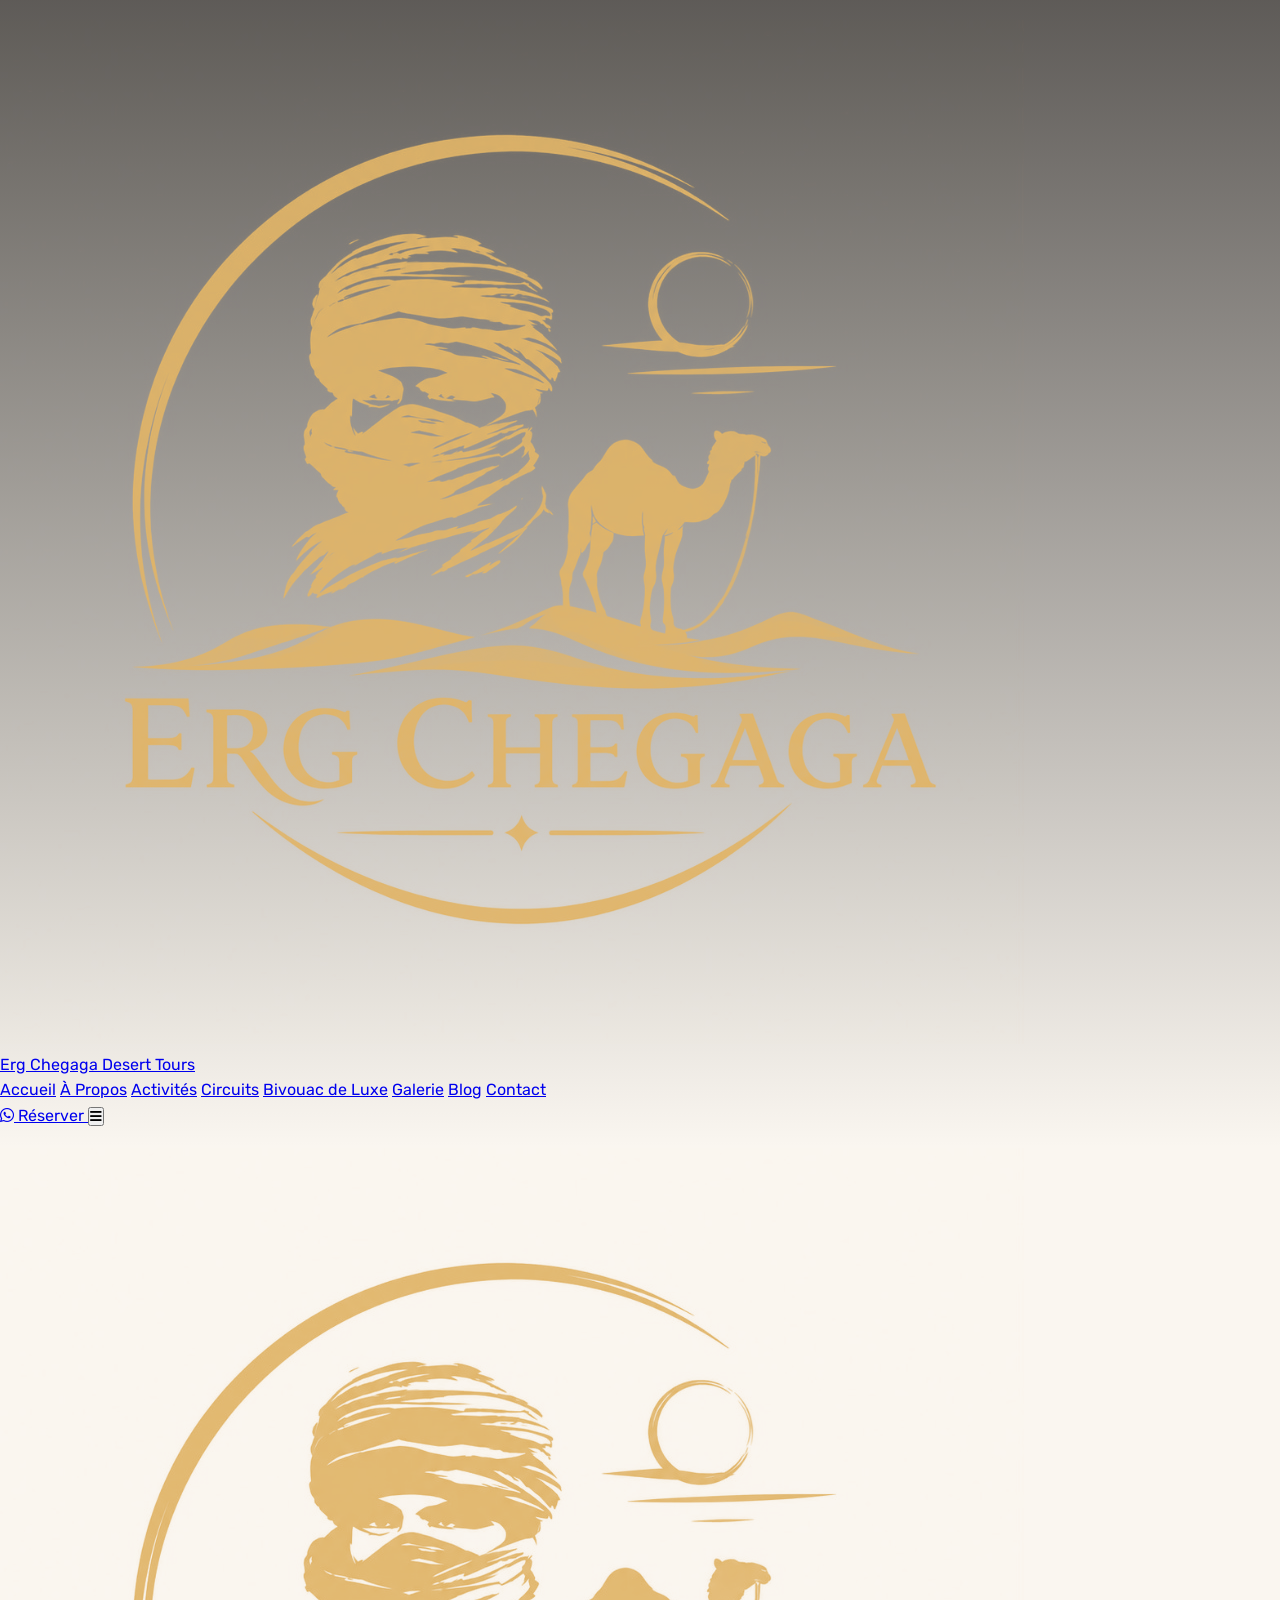
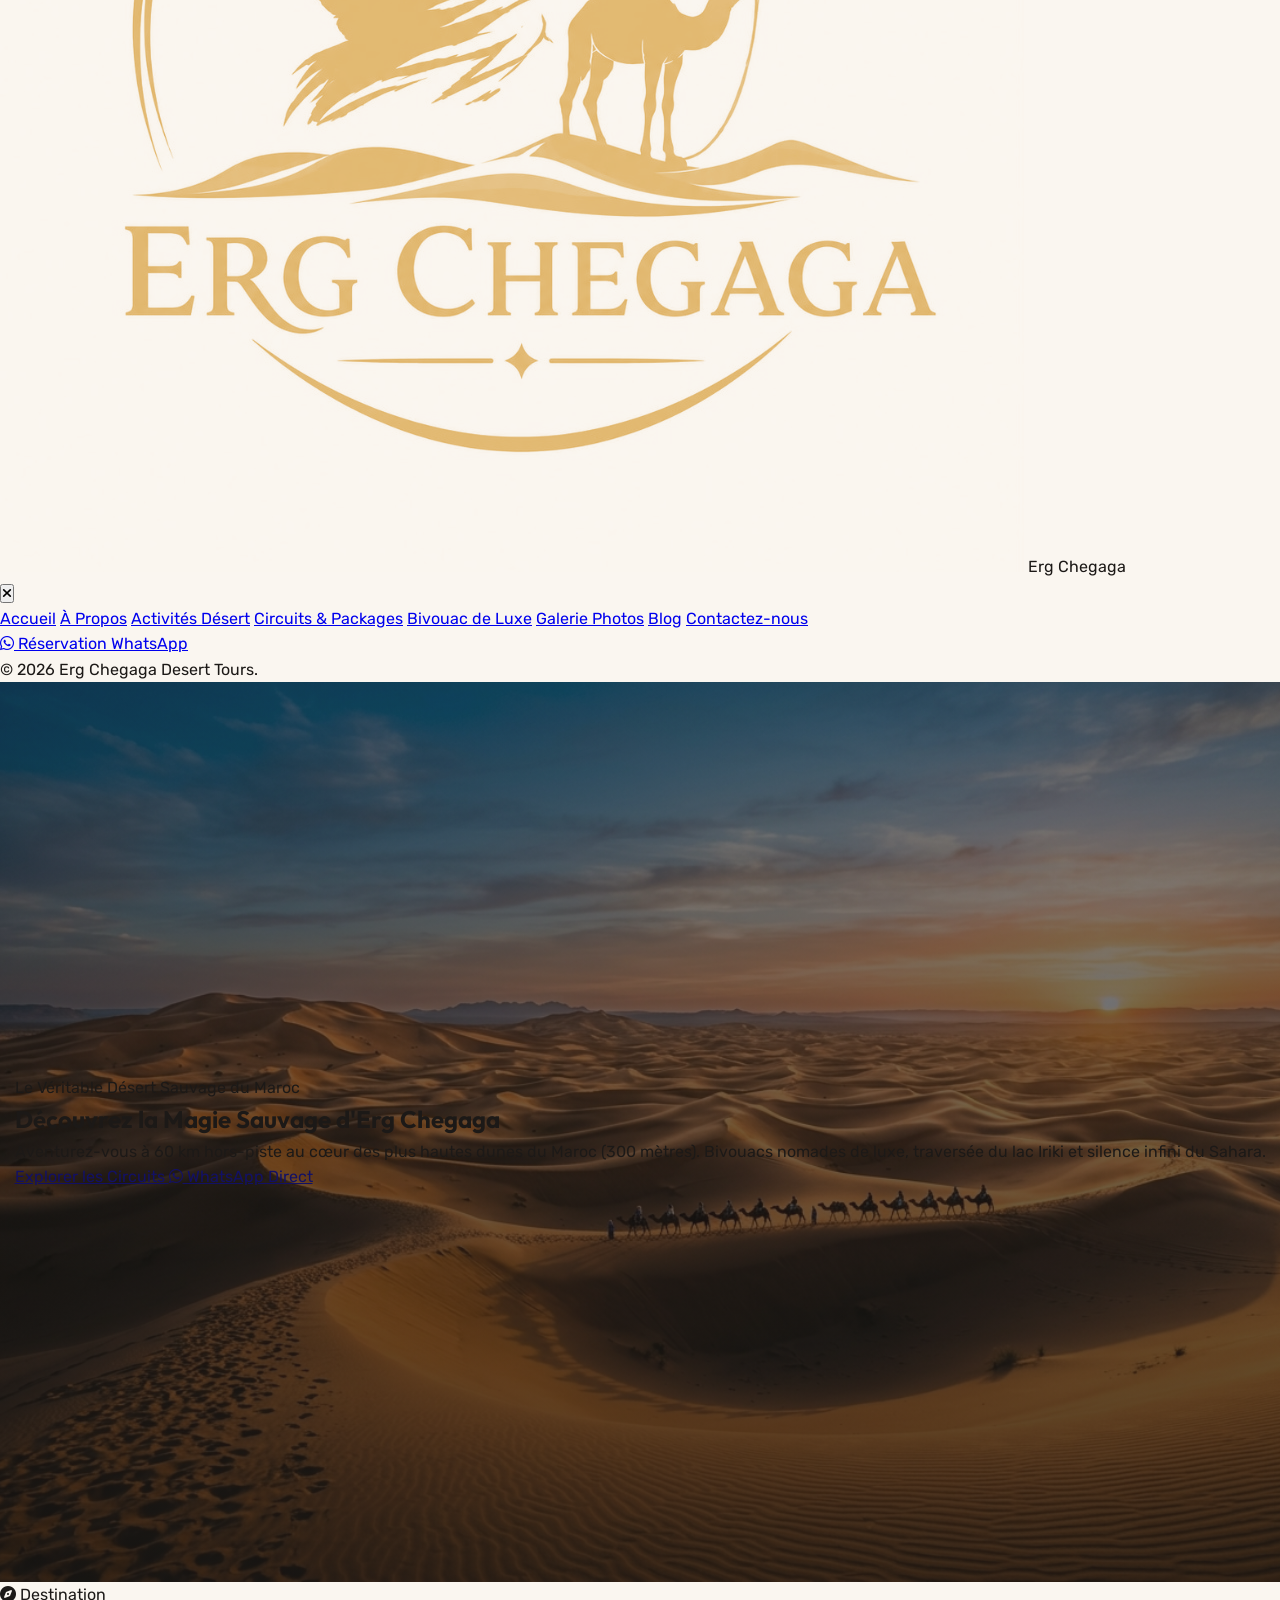
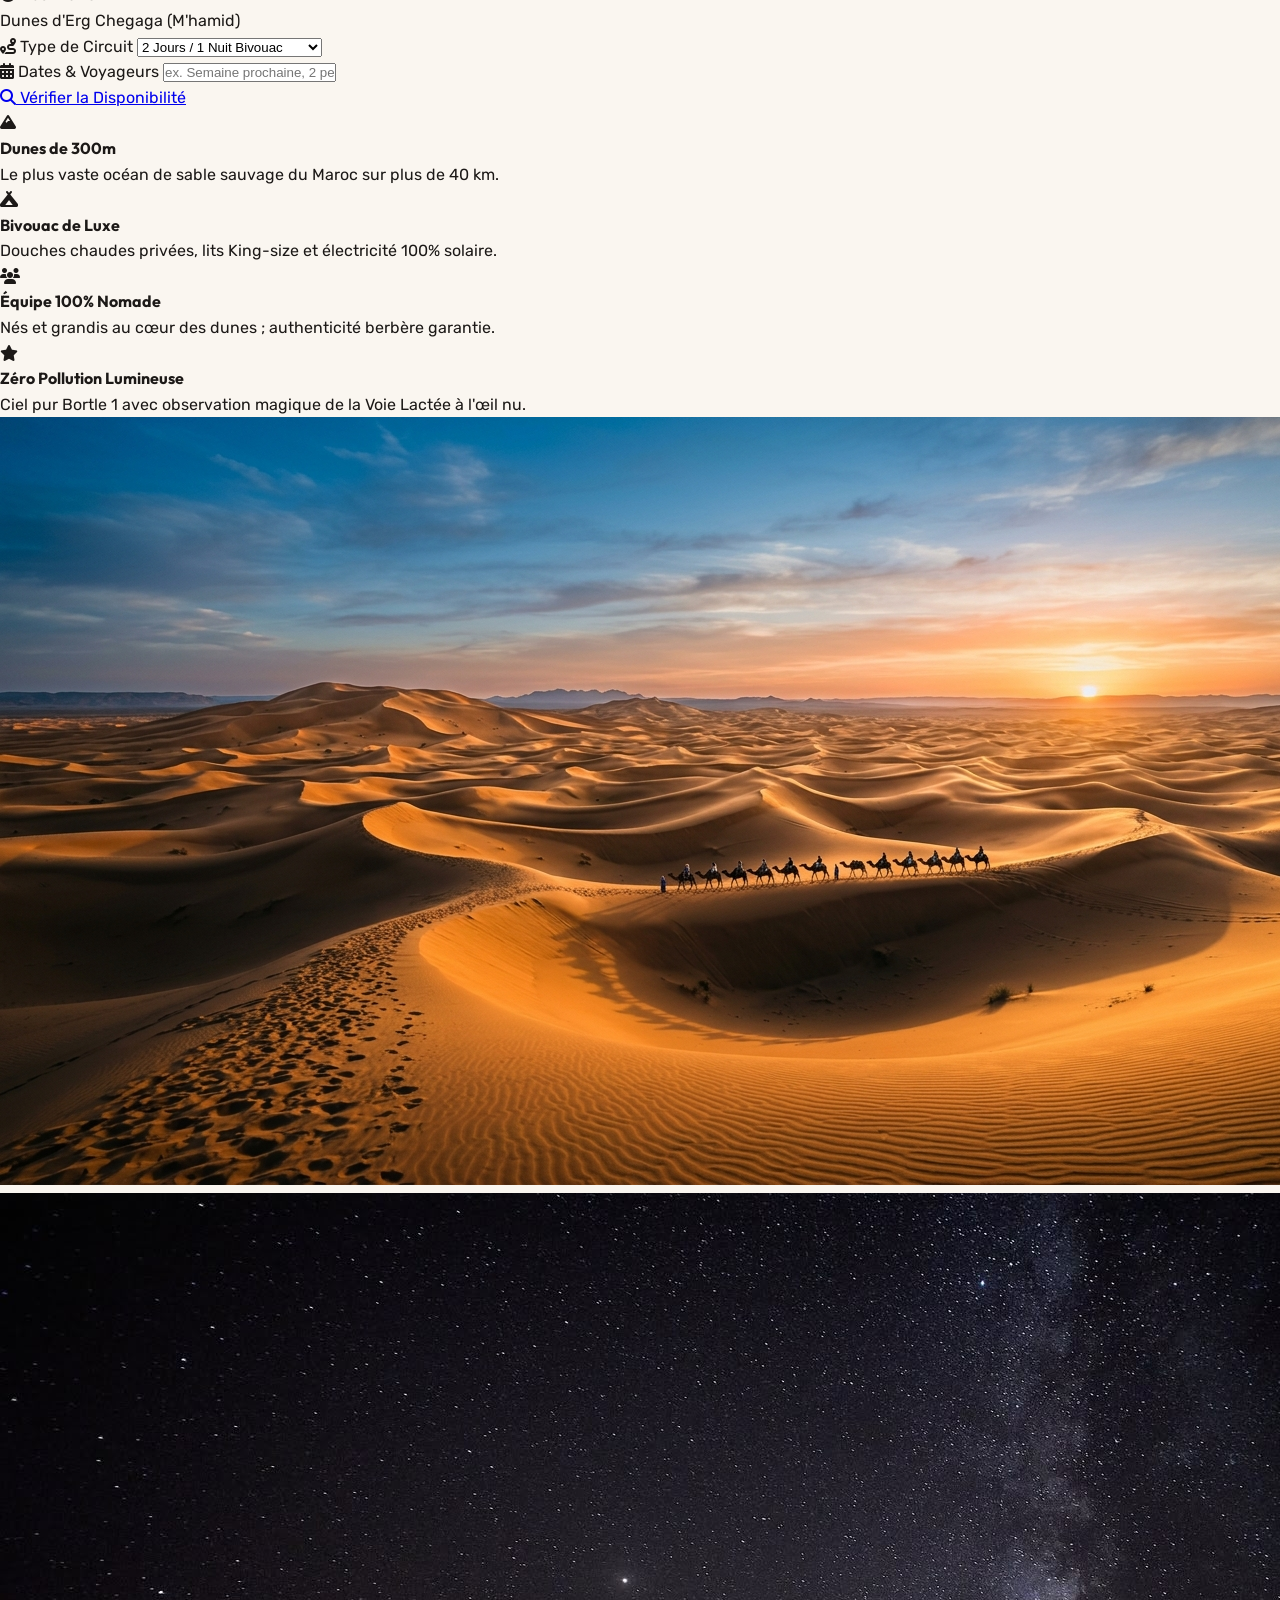
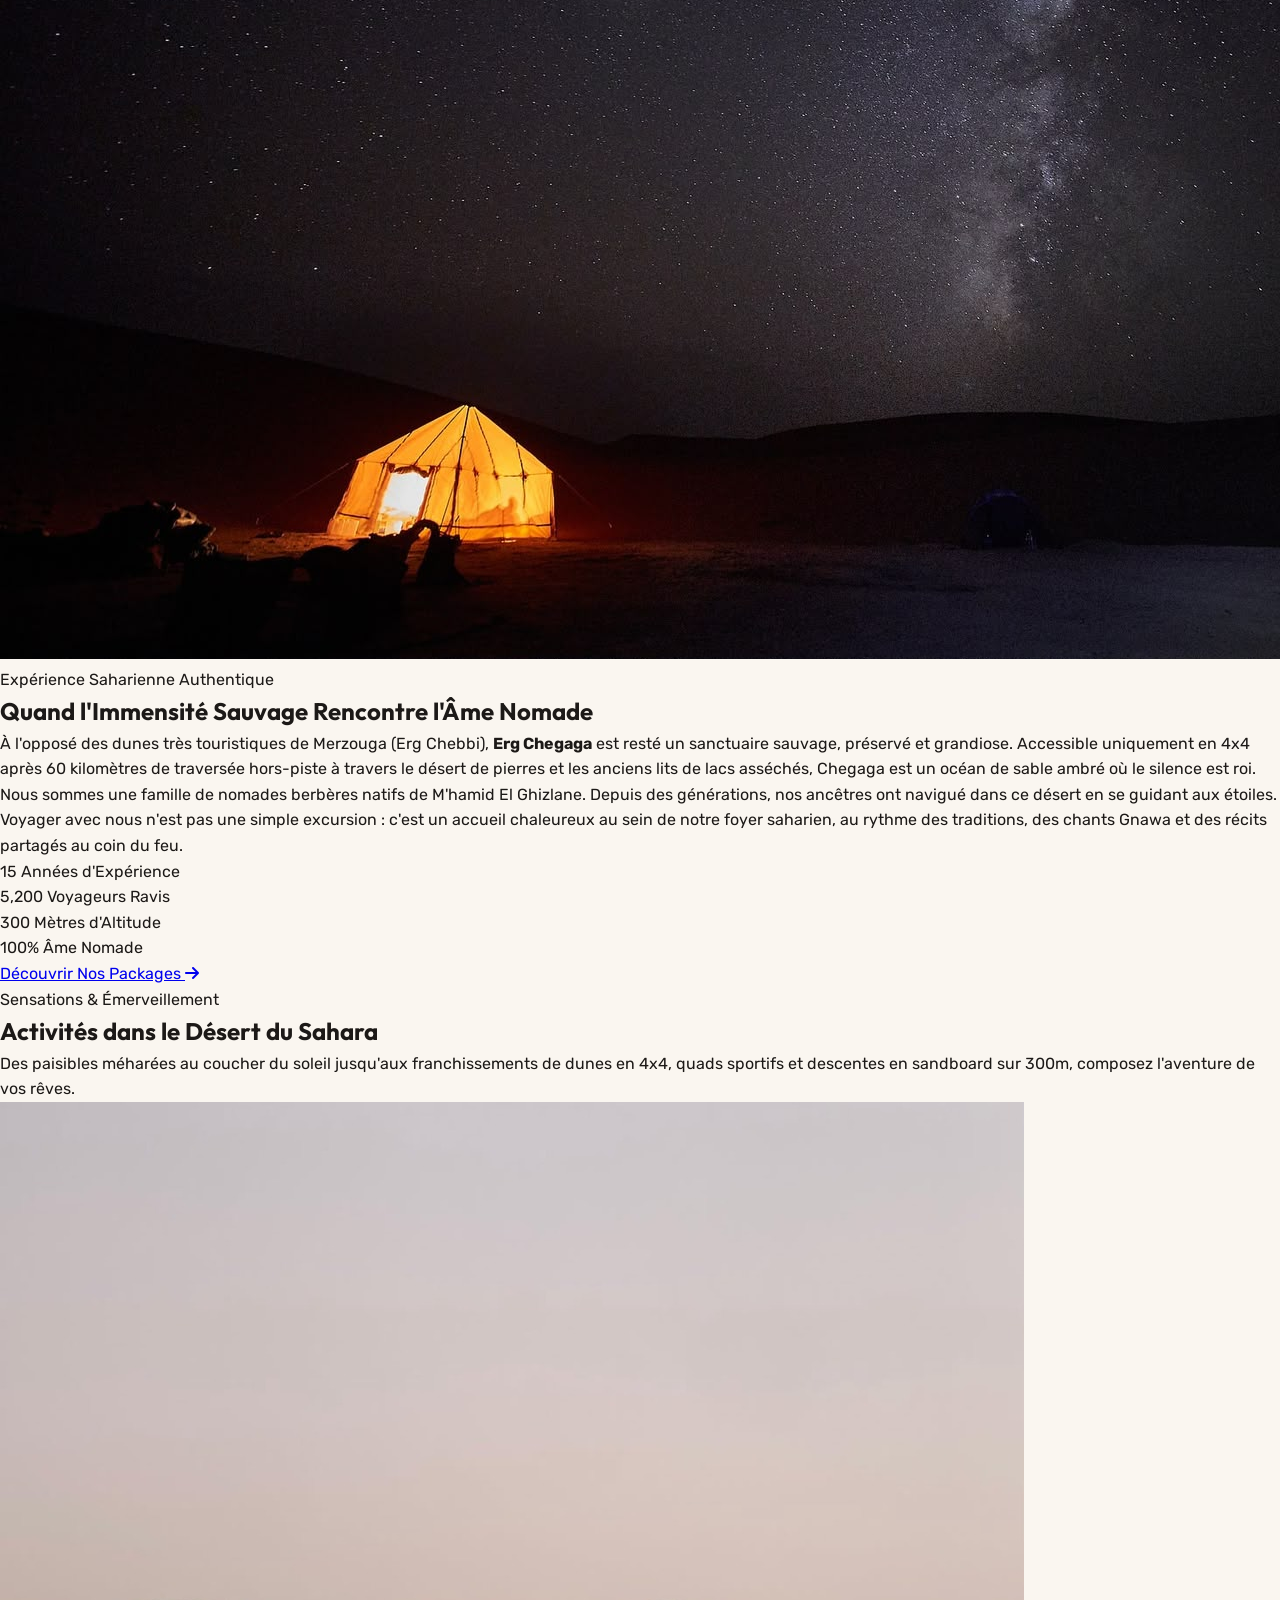
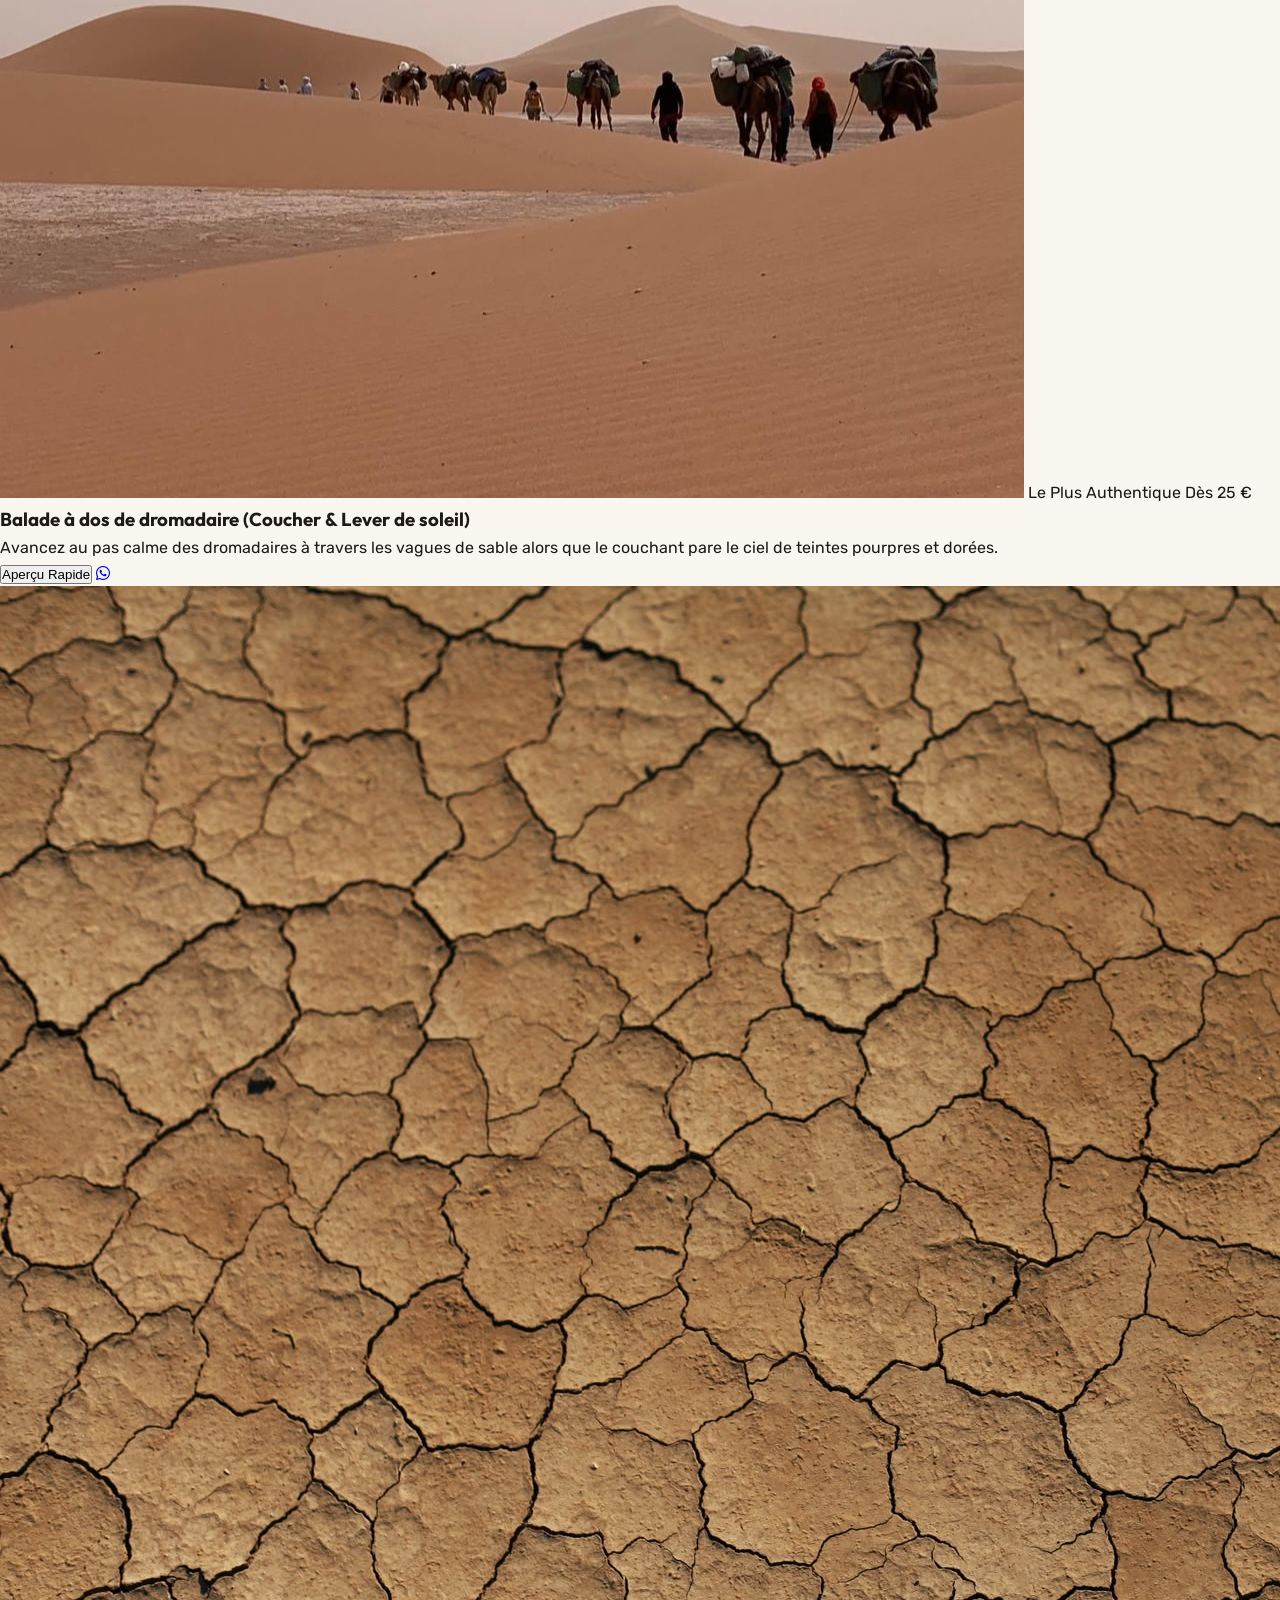
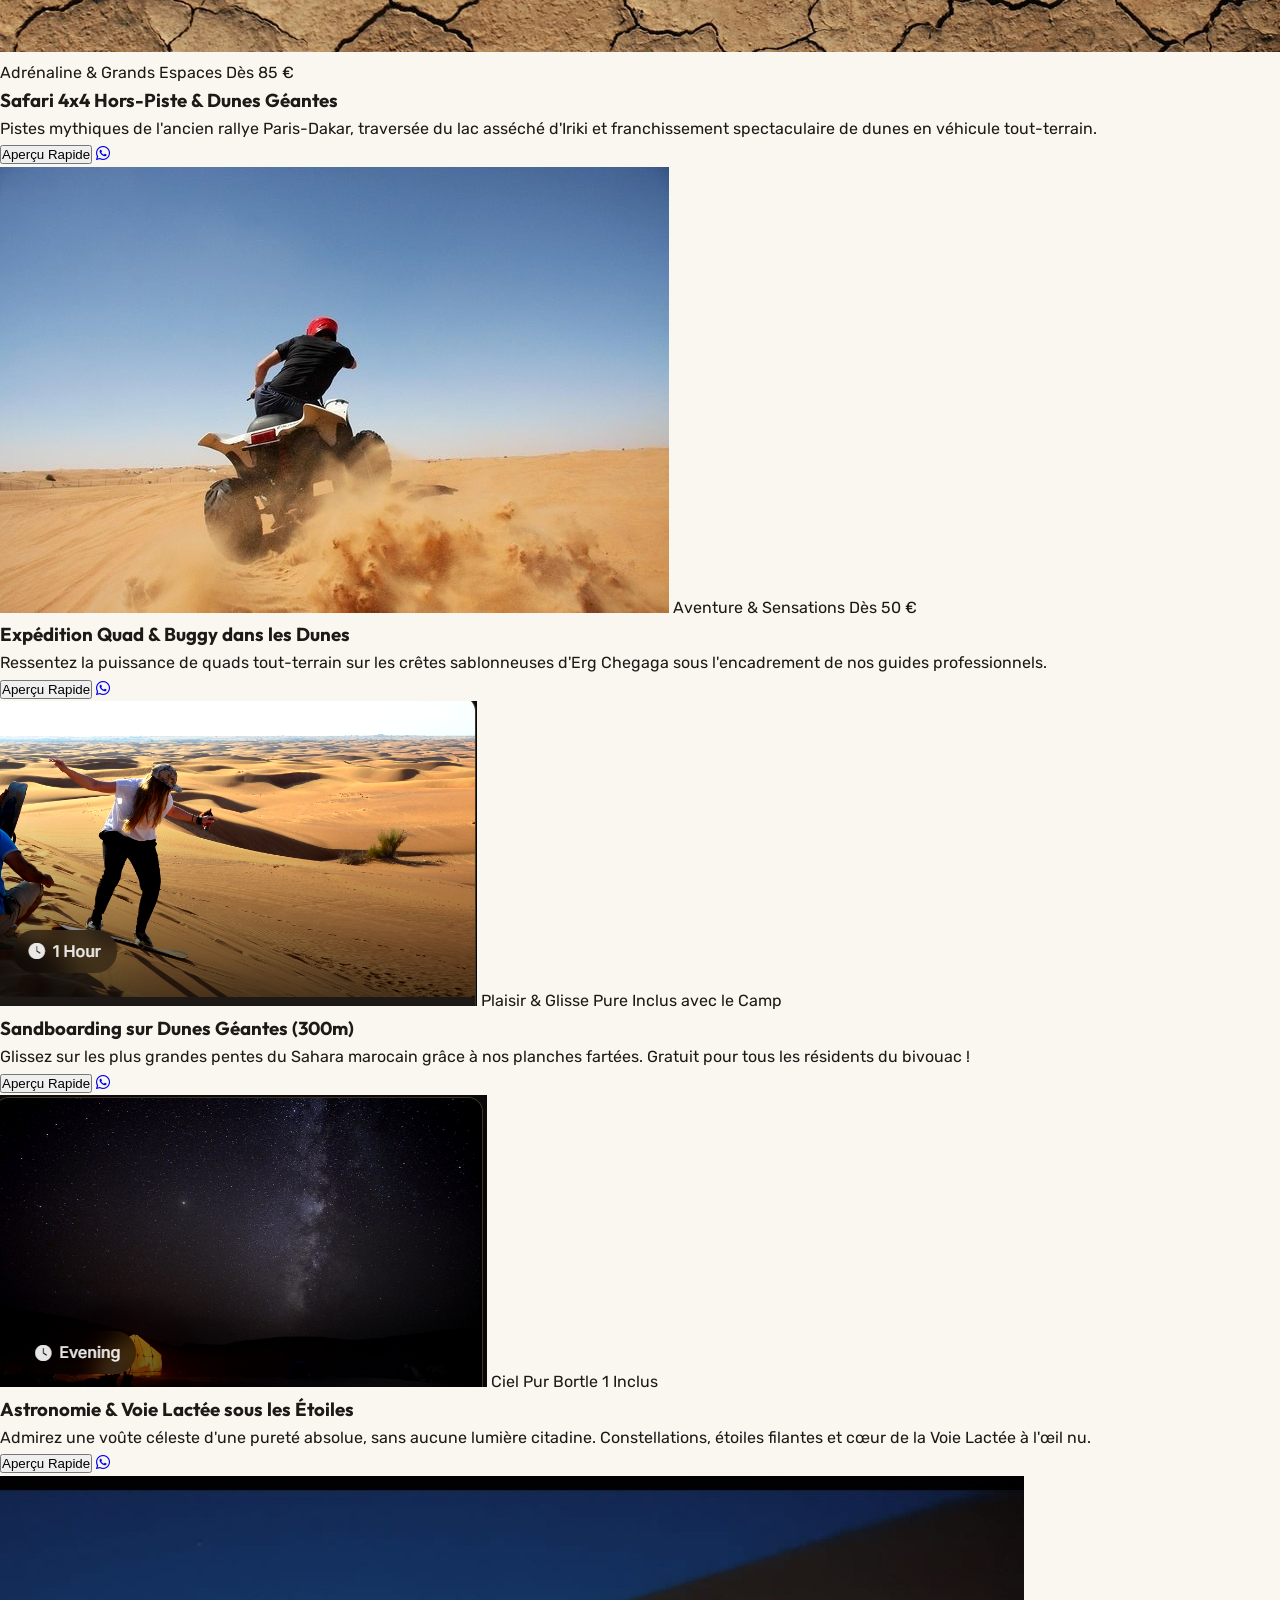
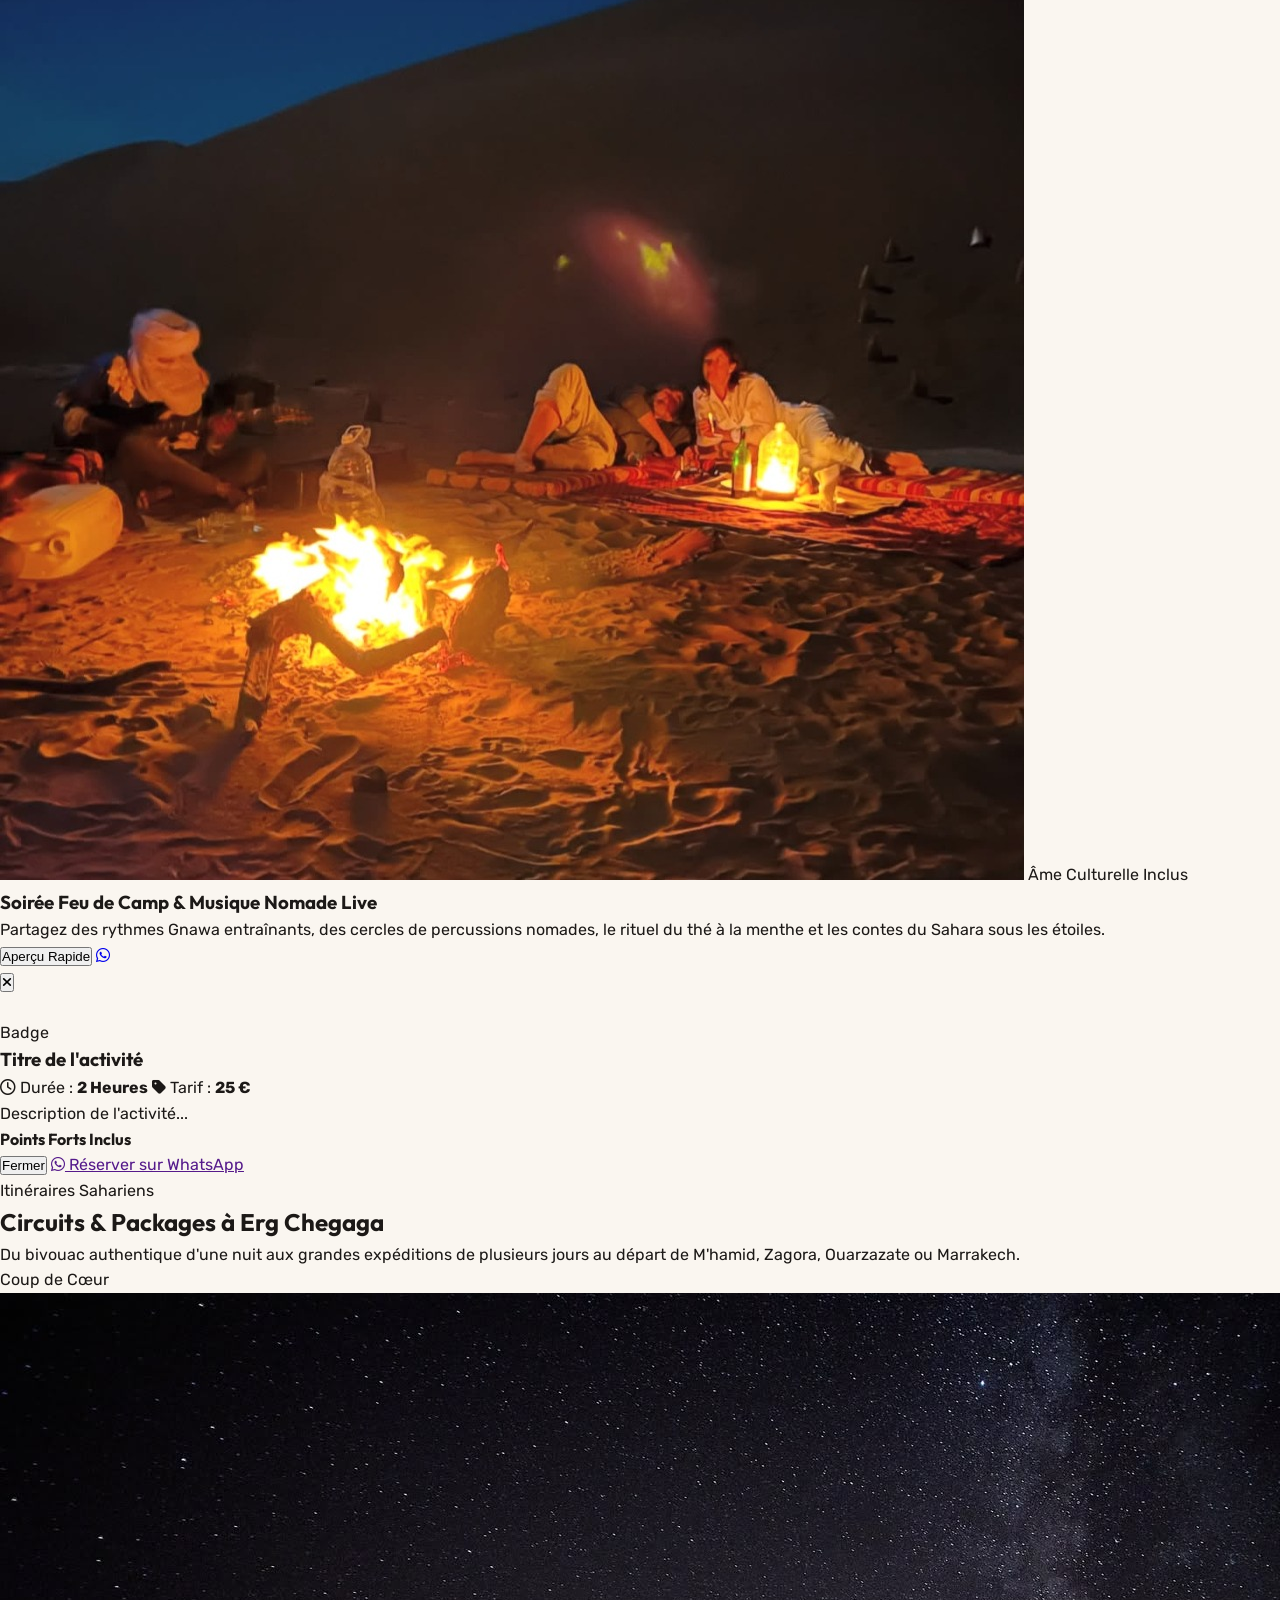
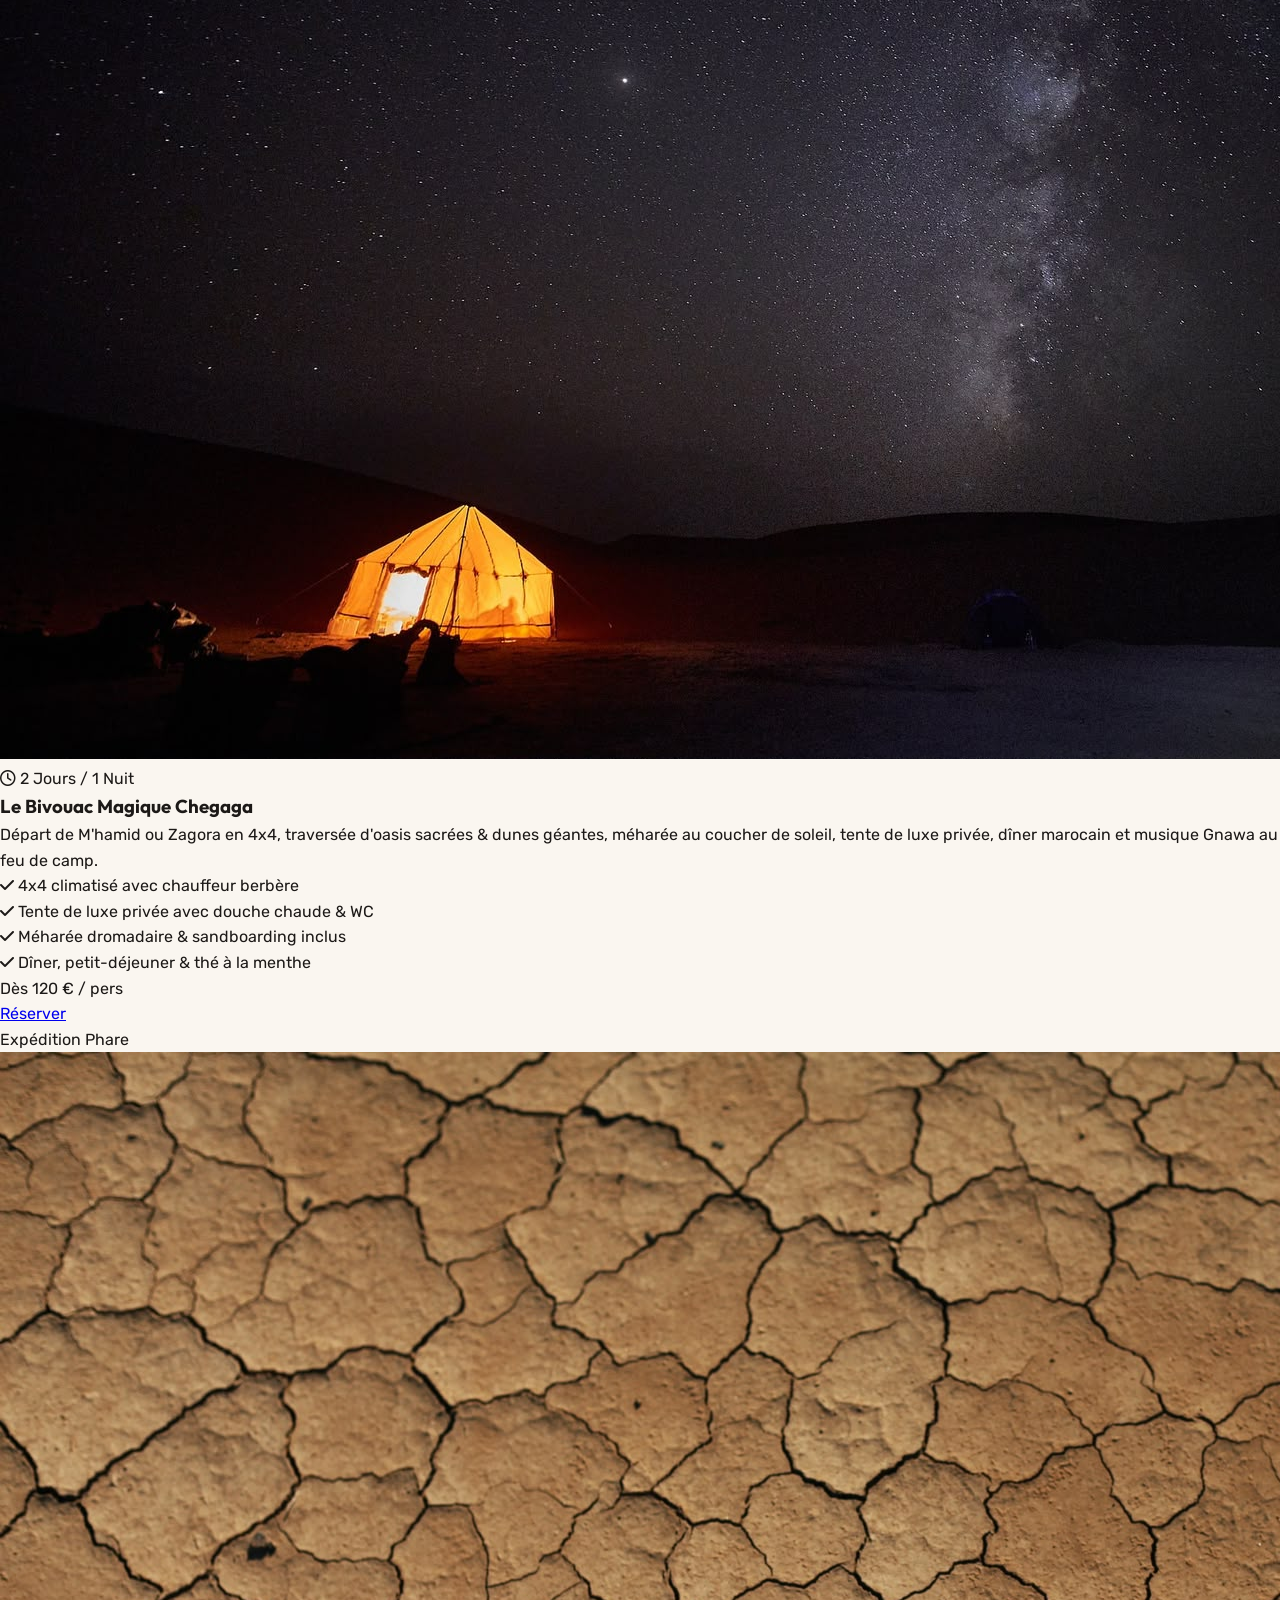
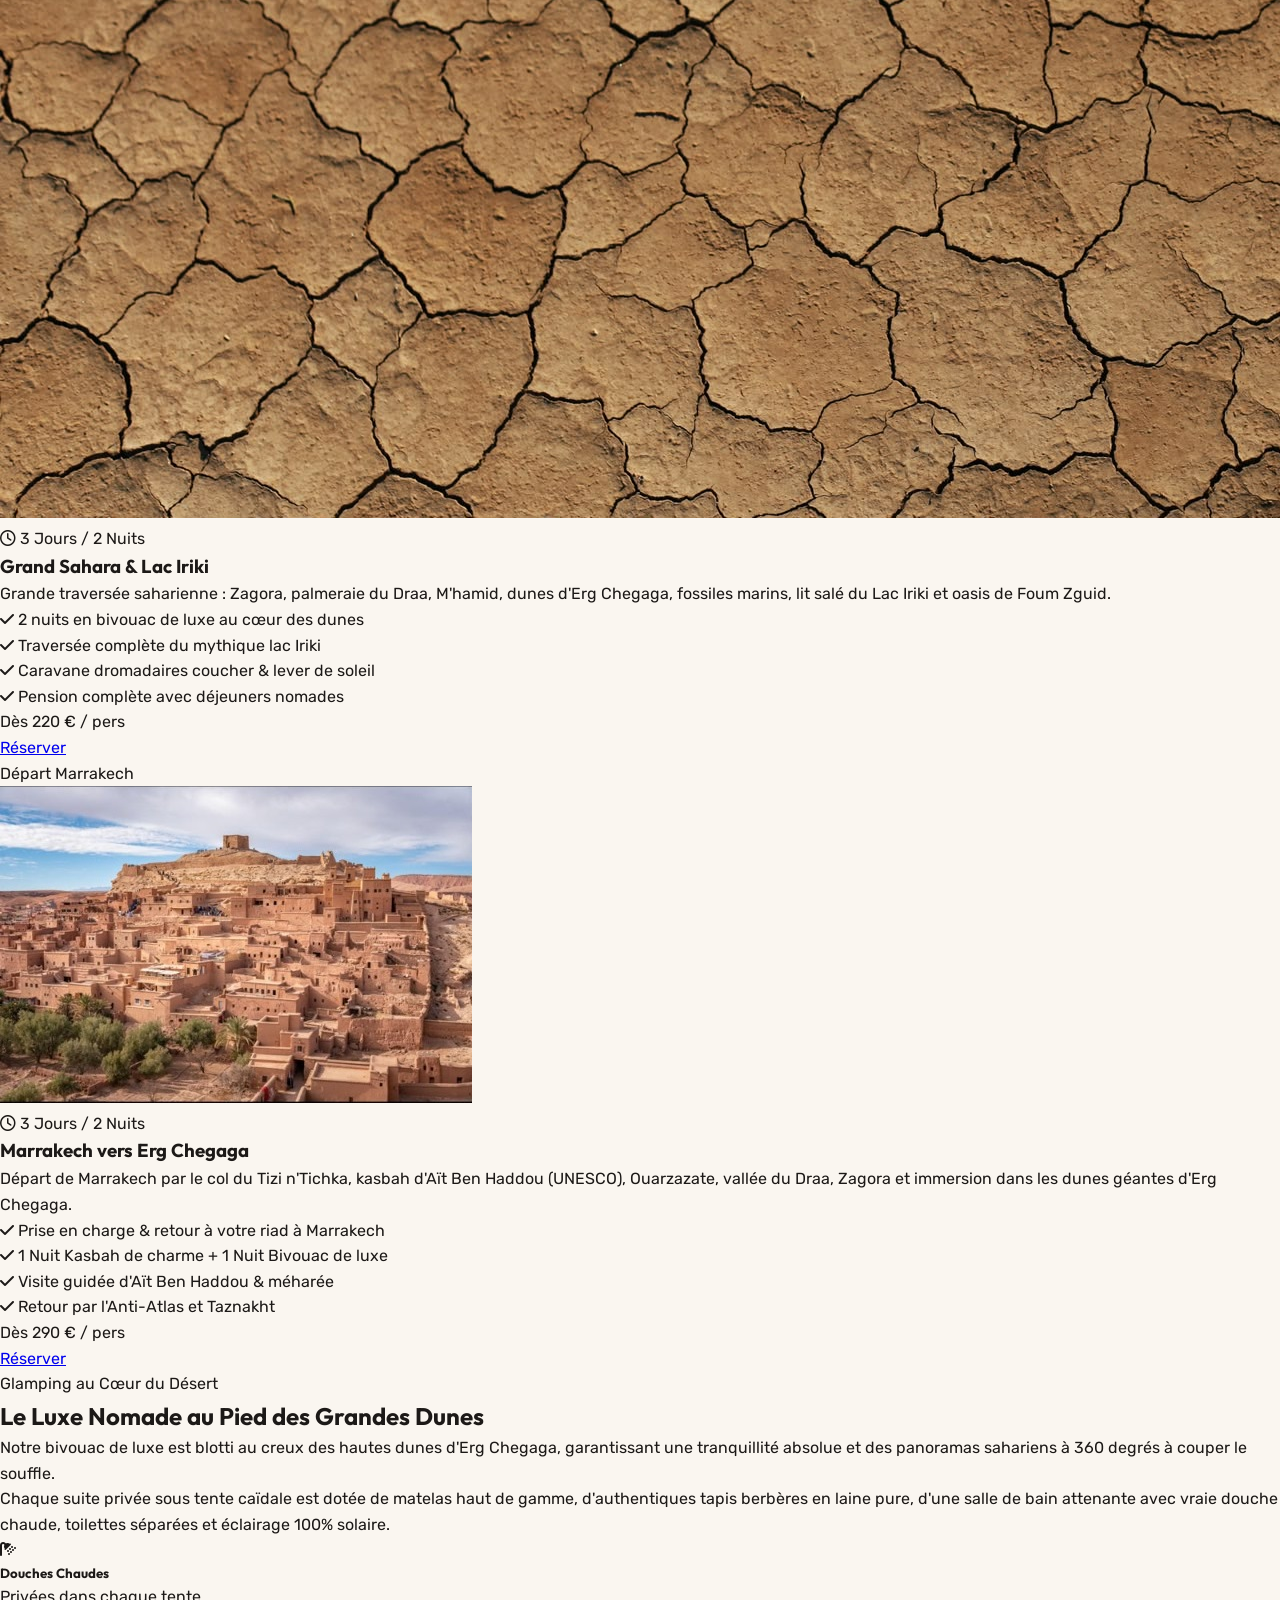
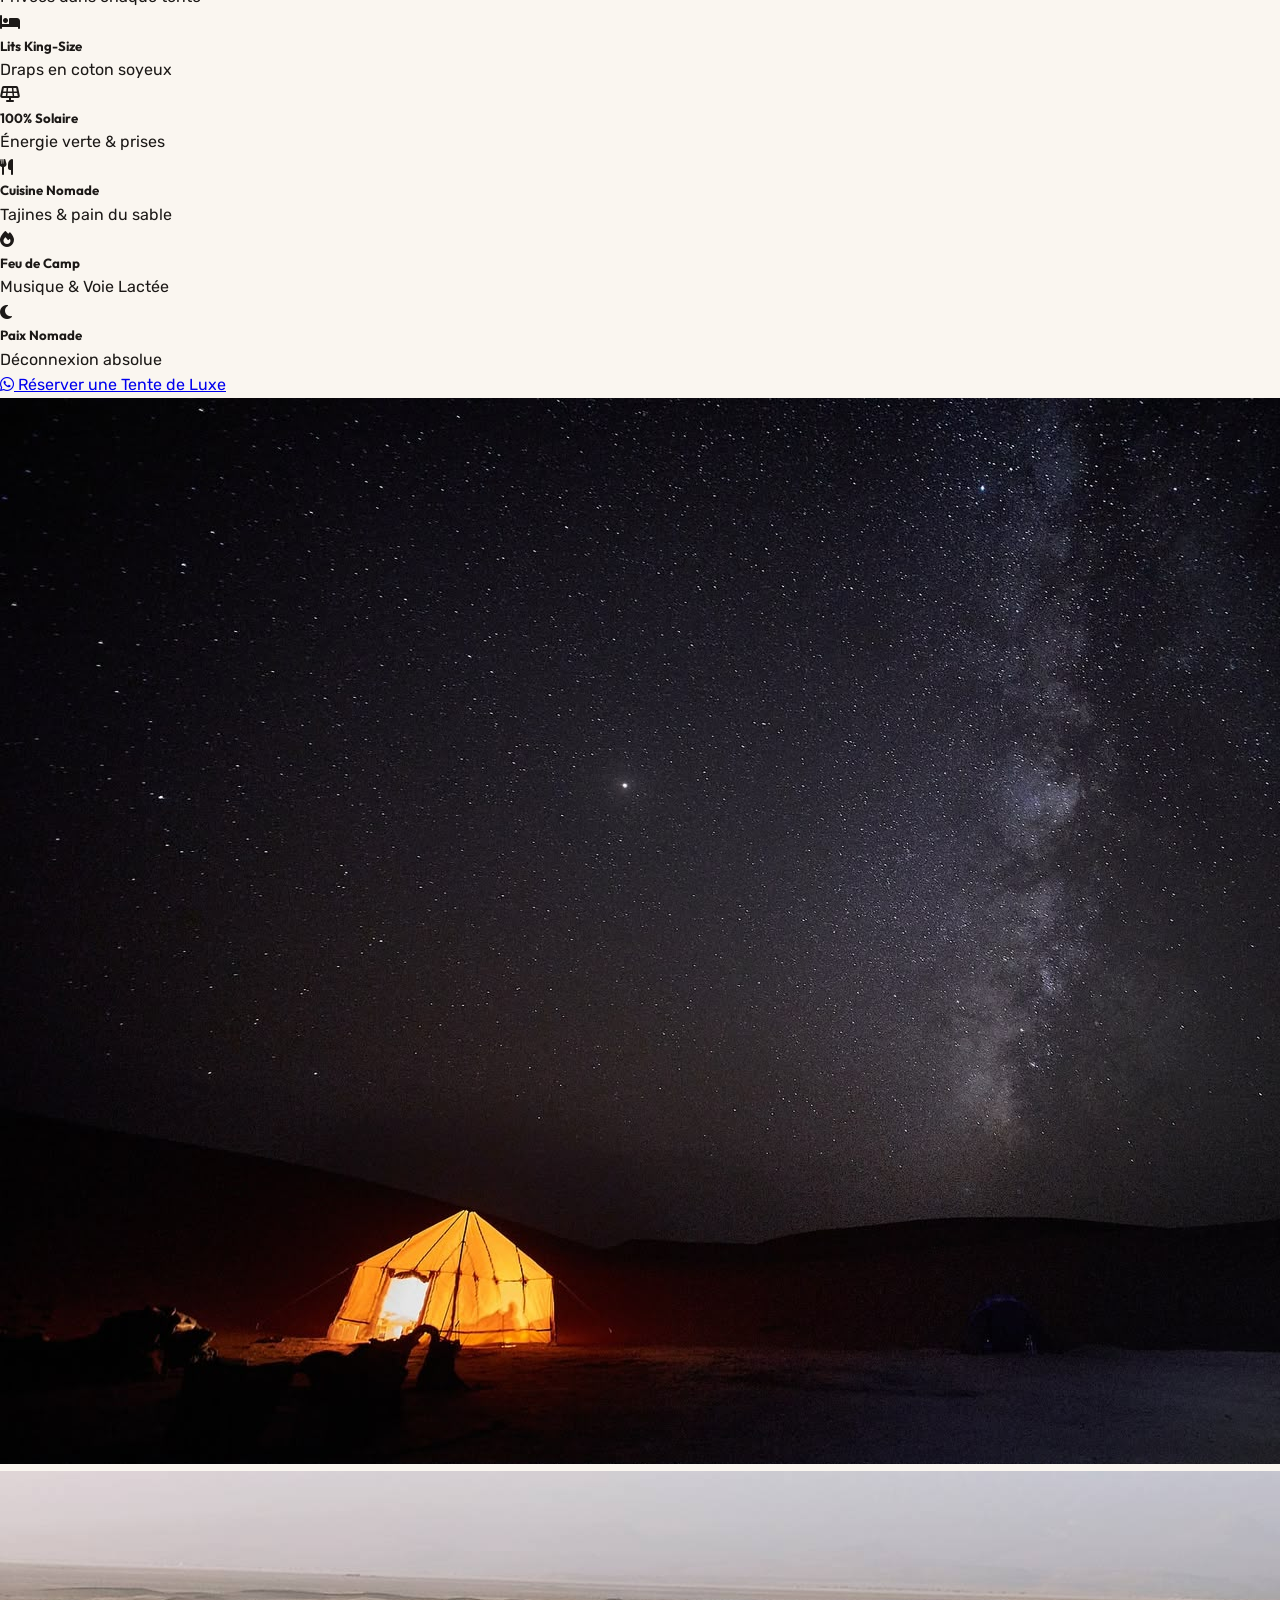
==== index.html @ 9d7067a7 "SEO: Advanced JSON-LD Schemas, Canonical tags, OpenGraph, Enhanced Sitemap and llms.txt" ====
<!DOCTYPE html>
<html lang="fr">
<head>
  <meta charset="UTF-8">
  <meta name="viewport" content="width=device-width, initial-scale=1.0">
  <title>Bivouac de Luxe & Circuits Désert Erg Chegaga — Sahara Maroc</title>
  <meta name="description" content="Découvrez les plus hautes et sauvages dunes du Sahara marocain avec Erg Chegaga Desert Tours. Bivouac nomade de luxe, méharées, safaris 4x4, quad et nuits étoilées.">
  <meta name="keywords" content="Erg Chegaga, bivouac luxe erg chegaga, circuit desert maroc, excursion 4x4 chegaga, meharee dromadaire mhamid, desert chegaga zagora, marrakech erg chegaga 3 jours">
  <link rel="canonical" href="https://ergchegagadesert.com/">
  <meta name="robots" content="index, follow, max-image-preview:large, max-snippet:-1, max-video-preview:-1">

  <!-- Open Graph / Facebook -->
  <meta property="og:type" content="website">
  <meta property="og:site_name" content="Erg Chegaga Desert Tours">
  <meta property="og:locale" content="fr_FR">
  <meta property="og:title" content="Bivouac de Luxe & Circuits Désert Erg Chegaga — Sahara Maroc">
  <meta property="og:description" content="Découvrez les dunes géantes de 300 mètres d'Erg Chegaga. Bivouac nomade de luxe, méharées, expéditions 4x4 et nuits magiques sous la Voie Lactée.">
  <meta property="og:image" content="https://ergchegagadesert.com/images/hero-dunes.jpg">
  <meta property="og:url" content="https://ergchegagadesert.com/">

  <!-- Twitter Card -->
  <meta name="twitter:card" content="summary_large_image">
  <meta name="twitter:title" content="Bivouac de Luxe & Circuits Désert Erg Chegaga — Sahara Maroc">
  <meta name="twitter:description" content="Vivez le véritable Sahara sauvage à Erg Chegaga. Tentes de luxe, caravanes de dromadaires, 4x4 dans les dunes et hospitalité berbère authentique.">
  <meta name="twitter:image" content="https://ergchegagadesert.com/images/hero-dunes.jpg">

  <!-- Favicon -->
  <link rel="icon" type="image/png" href="images/logo-gold.png">

  <!-- Google Fonts Preconnect -->
  <link rel="preconnect" href="https://fonts.googleapis.com">
  <link rel="preconnect" href="https://fonts.gstatic.com" crossorigin>
  <link href="https://fonts.googleapis.com/css2?family=Outfit:wght@300;400;500;600;700;800;900&family=Rubik:wght@300;400;500;600;700&display=swap" rel="stylesheet">

  <!-- Font Awesome Icons -->
  <link rel="stylesheet" href="https://cdnjs.cloudflare.com/ajax/libs/font-awesome/6.5.0/css/all.min.css">

  <!-- Swiper Slider CSS -->
  <link rel="stylesheet" href="https://cdn.jsdelivr.net/npm/swiper@11/swiper-bundle.min.css">

  <!-- Tailwind CSS CDN -->
  <script src="https://cdn.tailwindcss.com"></script>
  <script>
    tailwind.config = {
      theme: {
        extend: {
          colors: {
            desert: {
              light: '#faf6f0',
              sand: '#f4ebd9',
              terracotta: '#c2410c',
              ochre: '#b45309',
              gold: '#f59e0b',
              stone: '#1c1917',
              oasis: '#10b981',
              whatsapp: '#25D366'
            }
          },
          fontFamily: {
            sans: ['Rubik', 'sans-serif'],
            heading: ['Outfit', 'sans-serif']
          }
        }
      }
    }
  </script>

  <!-- Custom Stylesheet -->
  <link rel="stylesheet" href="style.css">

  <!-- Schema.org Structured Data -->
  <script type="application/ld+json">
  {
    "@context": "https://schema.org",
    "@graph": [
      {
        "@type": "WebSite",
        "@id": "https://ergchegagadesert.com/#website",
        "url": "https://ergchegagadesert.com/",
        "name": "Erg Chegaga Desert Tours",
        "description": "Bivouac de Luxe et Circuits sur mesure dans le désert sauvage d'Erg Chegaga au Maroc",
        "inLanguage": "fr-FR"
      },
      {
        "@type": ["TravelAgency", "LocalBusiness"],
        "@id": "https://ergchegagadesert.com/#agency",
        "name": "Erg Chegaga Desert Tours",
        "url": "https://ergchegagadesert.com/",
        "logo": "https://ergchegagadesert.com/images/logo-gold.png",
        "image": "https://ergchegagadesert.com/images/hero-dunes.jpg",
        "description": "Opérateur local de bivouacs de luxe, méharées nomades, safaris 4x4, quads et circuits désert à Erg Chegaga depuis M'hamid El Ghizlane, Zagora et Marrakech.",
        "telephone": "+212699374176",
        "email": "ergchegagadesert19@gmail.com",
        "priceRange": "€€",
        "currenciesAccepted": "EUR, MAD, USD",
        "paymentAccepted": "Cash, Credit Card, Bank Transfer, PayPal",
        "openingHours": "Mo-Su 00:00-24:00",
        "address": {
          "@type": "PostalAddress",
          "streetAddress": "Centre M'hamid El Ghizlane",
          "addressLocality": "M'hamid El Ghizlane",
          "addressRegion": "Zagora, Drâa-Tafilalet",
          "postalCode": "47402",
          "addressCountry": "MA"
        },
        "geo": {
          "@type": "GeoCoordinates",
          "latitude": 29.8294,
          "longitude": -5.7233
        },
        "areaServed": [
          {
            "@type": "Place",
            "name": "Erg Chegaga"
          },
          {
            "@type": "Place",
            "name": "M'hamid El Ghizlane"
          },
          {
            "@type": "Place",
            "name": "Zagora"
          },
          {
            "@type": "Place",
            "name": "Marrakech"
          },
          {
            "@type": "Country",
            "name": "Maroc"
          }
        ],
        "aggregateRating": {
          "@type": "AggregateRating",
          "ratingValue": "4.9",
          "reviewCount": "128",
          "bestRating": "5",
          "worstRating": "1"
        }
      },
      {
        "@type": "FAQPage",
        "@id": "https://ergchegagadesert.com/#faq",
        "mainEntity": [
          {
            "@type": "Question",
            "name": "Comment accéder à Erg Chegaga ? Une voiture classique peut-elle s'y rendre ?",
            "acceptedAnswer": {
              "@type": "Answer",
              "text": "Non, une voiture de tourisme classique ne peut pas atteindre Erg Chegaga. Les dunes sont situées à 60 km hors-piste au-delà de M'hamid El Ghizlane à travers un désert de pierres et des pistes de sable mouvant. Seuls des véhicules 4x4 tout-terrain conduits par des chauffeurs nomades expérimentés peuvent franchir ce terrain. Si vous arrivez avec votre voiture de location, nous vous donnons rendez-vous à notre base de M'hamid ou Zagora où votre véhicule reste stationné dans notre parking privé sécurisé pendant votre séjour."
            }
          },
          {
            "@type": "Question",
            "name": "Quelle est la différence entre Erg Chebbi (Merzouga) et Erg Chegaga ?",
            "acceptedAnswer": {
              "@type": "Answer",
              "text": "L'Erg Chebbi à Merzouga est relié par une route goudronnée jusqu'au pied immédiat des dunes, bordée de nombreux hôtels et soumise à un tourisme de masse. L'Erg Chegaga est un immense désert de 40 km avec des crêtes sauvages s'élevant jusqu'à 300 mètres. Il exige une réelle expédition hors-piste pour l'atteindre, garantissant une tranquillité totale, un ciel nocturne pur sans aucune pollution lumineuse et une réelle immersion nomade."
            }
          },
          {
            "@type": "Question",
            "name": "Y a-t-il des douches chaudes et sanitaires privatifs au camp ?",
            "acceptedAnswer": {
              "@type": "Answer",
              "text": "Oui ! Dans notre Bivouac de Luxe, chaque tente dispose d'une salle de bain attenante privative avec toilettes classiques, lavabo en céramique et vraie douche chaude à pression agréable. L'énergie solaire assure l'éclairage et alimente des prises pour recharger téléphones et appareils photo."
            }
          },
          {
            "@type": "Question",
            "name": "Que devons-nous emporter et quels vêtements porter ?",
            "acceptedAnswer": {
              "@type": "Answer",
              "text": "En journée, des vêtements légers et respirants (coton ou lin) ainsi que des lunettes de soleil sont parfaits. Comme les températures chutent rapidement après le coucher du soleil dans le désert, prévoyez une polaire chaude ou une doudoune pour la soirée. Des chaussures fermées confortables pour le 4x4 et des sandales faciles à enlever pour marcher pieds nus sur le sable. Un chèche traditionnel vous sera offert pour vous protéger du soleil et du vent."
            }
          },
          {
            "@type": "Question",
            "name": "Comment confirmer notre réservation et effectuer le règlement ?",
            "acceptedAnswer": {
              "@type": "Answer",
              "text": "Vous pouvez réserver directement via WhatsApp (+212 699 374 176) ou en complétant le formulaire ci-dessous. Nous confirmons la disponibilité instantanément et organisons votre accueil. Un acompte peut être réglé via virement ou PayPal, et le solde s'effectue confortablement à votre arrivée en espèces (EUR, USD ou Dirhams marocains)."
            }
          }
        ]
      }
    ]
  }
  </script>
</head>
<body class="bg-desert-light text-desert-stone font-sans antialiased selection:bg-desert-terracotta selection:text-white">

  <!-- ==========================================
       HEADER & NAVIGATION
       ========================================== -->
  <header id="main-header" class="fixed top-0 left-0 right-0 z-40 transition-all duration-300 nav-transparent text-white">
    <div class="max-w-7xl mx-auto px-4 sm:px-6 lg:px-8 flex items-center justify-between">
      
      <!-- Brand Logo -->
      <a href="index.html" class="flex items-center gap-3 group">
        <img src="images/logo-gold.png" alt="Logo Erg Chegaga" class="h-10 sm:h-12 w-auto object-contain transition-transform duration-300 group-hover:scale-105">
        <div class="flex flex-col">
          <span id="nav-logo-text" class="font-heading font-extrabold text-lg sm:text-xl tracking-wider uppercase text-white transition-colors">Erg Chegaga</span>
          <span class="text-[9px] uppercase tracking-[0.25em] text-desert-gold font-bold">Desert Tours</span>
        </div>
      </a>

      <!-- Desktop Nav Menu -->
      <nav class="hidden lg:flex items-center gap-6 xl:gap-8">
        <a href="index.html" class="nav-link-item text-xs uppercase tracking-wider font-bold transition-colors text-desert-gold">Accueil</a>
        <a href="about.html" class="nav-link-item text-xs uppercase tracking-wider font-bold transition-colors text-white hover:text-desert-gold">À Propos</a>
        <a href="activities.html" class="nav-link-item text-xs uppercase tracking-wider font-bold transition-colors text-white hover:text-desert-gold">Activités</a>
        <a href="tours.html" class="nav-link-item text-xs uppercase tracking-wider font-bold transition-colors text-white hover:text-desert-gold">Circuits</a>
        <a href="camp.html" class="nav-link-item text-xs uppercase tracking-wider font-bold transition-colors text-white hover:text-desert-gold">Bivouac de Luxe</a>
        <a href="gallery.html" class="nav-link-item text-xs uppercase tracking-wider font-bold transition-colors text-white hover:text-desert-gold">Galerie</a>
        <a href="blog.html" class="nav-link-item text-xs uppercase tracking-wider font-bold transition-colors text-white hover:text-desert-gold">Blog</a>
        <a href="contact.html" class="nav-link-item text-xs uppercase tracking-wider font-bold transition-colors text-white hover:text-desert-gold">Contact</a>
      </nav>

      <!-- Right Header Actions -->
      <div class="flex items-center gap-3">
        <a href="https://wa.me/212699374176?text=Bonjour%20!%20Je%20souhaite%20r%C3%A9server%20un%20circuit%20%C3%A0%20Erg%20Chegaga." target="_blank" class="hidden sm:inline-flex items-center gap-2 px-5 py-2.5 bg-desert-terracotta hover:bg-desert-ochre text-white font-bold text-xs uppercase tracking-wider rounded-xl shadow-lg transition-all transform active:scale-95">
          <i class="fab fa-whatsapp text-sm"></i> Réserver
        </a>

        <!-- Mobile Drawer Toggle -->
        <button id="mobile-menu-open-btn" class="lg:hidden p-2 rounded-xl bg-black/30 hover:bg-black/50 text-white transition-colors" aria-label="Ouvrir le menu">
          <i class="fas fa-bars text-xl"></i>
        </button>
      </div>

    </div>
  </header>

  <!-- ==========================================
       MOBILE DRAWER MENU
       ========================================== -->
  <div id="mobile-menu-drawer" class="fixed inset-0 z-50 bg-black/70 backdrop-blur-md lg:hidden transition-transform duration-300 translate-x-full pointer-events-none">
    <div class="absolute right-0 top-0 bottom-0 w-80 max-w-[85vw] bg-desert-light h-full shadow-2xl p-6 flex flex-col justify-between overflow-y-auto">
      <div>
        <div class="flex items-center justify-between pb-4 border-b border-desert-sand mb-6">
          <div class="flex items-center gap-2">
            <img src="images/logo-gold.png" alt="Logo" class="h-8 w-auto">
            <span class="font-heading font-extrabold text-sm uppercase text-desert-terracotta">Erg Chegaga</span>
          </div>
          <button id="mobile-menu-close-btn" class="p-2 rounded-full hover:bg-desert-sand text-desert-stone transition-colors" aria-label="Fermer le menu">
            <i class="fas fa-times text-lg"></i>
          </button>
        </div>

        <nav class="flex flex-col gap-4 font-heading font-bold text-sm uppercase tracking-wider text-desert-stone">
          <a href="index.html" class="drawer-link py-2 border-b border-desert-sand/50 text-desert-terracotta">Accueil</a>
          <a href="about.html" class="drawer-link py-2 border-b border-desert-sand/50 hover:text-desert-terracotta">À Propos</a>
          <a href="activities.html" class="drawer-link py-2 border-b border-desert-sand/50 hover:text-desert-terracotta">Activités Désert</a>
          <a href="tours.html" class="drawer-link py-2 border-b border-desert-sand/50 hover:text-desert-terracotta">Circuits & Packages</a>
          <a href="camp.html" class="drawer-link py-2 border-b border-desert-sand/50 hover:text-desert-terracotta">Bivouac de Luxe</a>
          <a href="gallery.html" class="drawer-link py-2 border-b border-desert-sand/50 hover:text-desert-terracotta">Galerie Photos</a>
          <a href="blog.html" class="drawer-link py-2 border-b border-desert-sand/50 hover:text-desert-terracotta">Blog</a>
          <a href="contact.html" class="drawer-link py-2 hover:text-desert-terracotta">Contactez-nous</a>
        </nav>
      </div>

      <div class="pt-6 border-t border-desert-sand flex flex-col gap-3">
        <a href="https://wa.me/212699374176?text=Bonjour%20!%20Je%20souhaite%20r%C3%A9server%20un%20circuit%20%C3%A0%20Erg%20Chegaga." target="_blank" class="w-full py-3 bg-desert-terracotta hover:bg-desert-ochre text-white font-bold text-xs uppercase tracking-wider rounded-xl text-center shadow">
          <i class="fab fa-whatsapp mr-1"></i> Réservation WhatsApp
        </a>
        <p class="text-[11px] text-desert-stone/60 text-center">© 2026 Erg Chegaga Desert Tours.</p>
      </div>
    </div>
  </div>

  <!-- ==========================================
       HERO SECTION (SWIPER FULLSCREEN SLIDER)
       ========================================== -->
  <section class="relative h-screen w-full overflow-hidden bg-desert-stone">
    <div class="swiper swiper-hero">
      <div class="swiper-wrapper">
        
        <!-- Slide 1: Golden Giant Dunes -->
        <div class="swiper-slide" style="background-image: url('images/hero-dunes.jpg');">
          <div class="relative z-10 max-w-5xl mx-auto px-6 text-center text-white flex flex-col items-center">
            <span class="text-xs sm:text-sm font-heading font-extrabold tracking-[0.3em] text-desert-gold uppercase mb-4 animate-fade-in-up">Le Véritable Désert Sauvage du Maroc</span>
            <h1 class="font-heading font-extrabold text-3xl sm:text-5xl md:text-6xl lg:text-7xl leading-tight sm:leading-none max-w-4xl tracking-tight drop-shadow-xl mb-6 animate-fade-in-up">
              Découvrez la Magie Sauvage d'Erg Chegaga
            </h1>
            <p class="text-sm sm:text-lg text-white/90 max-w-2xl font-light mb-8 drop-shadow">
              Aventurez-vous à 60 km hors-piste au cœur des plus hautes dunes du Maroc (300 mètres). Bivouacs nomades de luxe, traversée du lac Iriki et silence infini du Sahara.
            </p>
            <div class="flex flex-col sm:flex-row gap-4 w-full sm:w-auto">
              <a href="#packages" class="px-8 py-4 bg-desert-terracotta hover:bg-desert-ochre text-white font-bold uppercase tracking-wider text-xs rounded-xl shadow-xl transition-all transform active:scale-95 text-center">
                Explorer les Circuits
              </a>
              <a href="https://wa.me/212699374176?text=Bonjour%20!%20Je%20souhaite%20r%C3%A9server%20un%20circuit%20%C3%A0%20Erg%20Chegaga." target="_blank" class="px-8 py-4 bg-white/10 hover:bg-white/20 text-white font-bold uppercase tracking-wider text-xs rounded-xl border border-white/30 backdrop-blur-md shadow-xl transition-all transform active:scale-95 text-center flex items-center justify-center gap-2">
                <i class="fab fa-whatsapp text-desert-whatsapp text-sm"></i> WhatsApp Direct
              </a>
            </div>
          </div>
        </div>

        <!-- Slide 2: Luxury Camp Under Milky Way -->
        <div class="swiper-slide" style="background-image: url('images/slider-milkyway-camp.jpg');">
          <div class="relative z-10 max-w-5xl mx-auto px-6 text-center text-white flex flex-col items-center">
            <span class="text-xs sm:text-sm font-heading font-extrabold tracking-[0.3em] text-desert-gold uppercase mb-4">Sous Un Milliard d'Étoiles</span>
            <h2 class="font-heading font-extrabold text-3xl sm:text-5xl md:text-6xl lg:text-7xl leading-tight sm:leading-none max-w-4xl tracking-tight drop-shadow-xl mb-6">
              Bivouac de Luxe & Astronomie Saharienne
            </h2>
            <p class="text-sm sm:text-lg text-white/90 max-w-2xl font-light mb-8 drop-shadow">
              Suites privées spacieuses avec douches chaudes, lits King-size faits main, festins aux chandelles et chants nomades sous un ciel nocturne préservé de toute pollution lumineuse.
            </p>
            <div class="flex flex-col sm:flex-row gap-4 w-full sm:w-auto">
              <a href="#camp" class="px-8 py-4 bg-desert-terracotta hover:bg-desert-ochre text-white font-bold uppercase tracking-wider text-xs rounded-xl shadow-xl transition-all transform active:scale-95 text-center">
                Découvrir le Camp
              </a>
              <a href="#contact" class="px-8 py-4 bg-white/10 hover:bg-white/20 text-white font-bold uppercase tracking-wider text-xs rounded-xl border border-white/30 backdrop-blur-md shadow-xl transition-all transform active:scale-95 text-center">
                Circuit Sur Mesure
              </a>
            </div>
          </div>
        </div>

        <!-- Slide 3: Camel Caravan & Sahara Expedition -->
        <div class="swiper-slide" style="background-image: url('images/hero-caravan-dunes.jpg');">
          <div class="relative z-10 max-w-5xl mx-auto px-6 text-center text-white flex flex-col items-center">
            <span class="text-xs sm:text-sm font-heading font-extrabold tracking-[0.3em] text-desert-gold uppercase mb-4">Adrénaline & Aventure Saharienne</span>
            <h2 class="font-heading font-extrabold text-3xl sm:text-5xl md:text-6xl lg:text-7xl leading-tight sm:leading-none max-w-4xl tracking-tight drop-shadow-xl mb-6">
              Safari 4x4, Sandboarding & Raids en Quad
            </h2>
            <p class="text-sm sm:text-lg text-white/90 max-w-2xl font-light mb-8 drop-shadow">
              Franchissez les mythiques pistes du Paris-Dakar, dévalez les grandes crêtes de sable en sandboard et explorez les dunes sauvages en quad guidé.
            </p>
            <div class="flex flex-col sm:flex-row gap-4 w-full sm:w-auto">
              <a href="#activities" class="px-8 py-4 bg-desert-terracotta hover:bg-desert-ochre text-white font-bold uppercase tracking-wider text-xs rounded-xl shadow-xl transition-all transform active:scale-95 text-center">
                Nos Activités
              </a>
              <a href="https://wa.me/212699374176?text=Bonjour%20!%20Je%20souhaite%20r%C3%A9server%20une%20aventure%204x4%20et%20Quad%20%C3%A0%20Erg%20Chegaga." target="_blank" class="px-8 py-4 bg-white/10 hover:bg-white/20 text-white font-bold uppercase tracking-wider text-xs rounded-xl border border-white/30 backdrop-blur-md shadow-xl transition-all transform active:scale-95 text-center">
                Réserver Votre Activité
              </a>
            </div>
          </div>
        </div>

      </div>

      <!-- Swiper Pagination -->
      <div class="hero-swiper-pagination absolute bottom-12 left-0 right-0 z-20 flex justify-center gap-2"></div>
    </div>
  </section>

  <!-- ==========================================
       QUICK BOOKING STRIP
       ========================================== -->
  <div class="relative z-30 max-w-6xl mx-auto -mt-14 px-4 sm:px-6">
    <div class="bg-white rounded-2xl p-4 sm:p-6 shadow-2xl border border-desert-sand grid grid-cols-1 sm:grid-cols-2 lg:grid-cols-4 gap-4 items-center">
      
      <div>
        <label class="block text-[11px] font-bold uppercase tracking-wider text-desert-stone/60 mb-1">
          <i class="fas fa-compass text-desert-terracotta mr-1"></i> Destination
        </label>
        <div class="text-sm font-bold text-desert-stone">Dunes d'Erg Chegaga (M'hamid)</div>
      </div>

      <div>
        <label class="block text-[11px] font-bold uppercase tracking-wider text-desert-stone/60 mb-1">
          <i class="fas fa-route text-desert-terracotta mr-1"></i> Type de Circuit
        </label>
        <select id="quick-tour-select" class="w-full text-xs font-semibold text-desert-stone bg-desert-light py-2 px-3 rounded-lg border border-desert-sand focus:outline-none focus:border-desert-terracotta">
          <option value="2 Jours / 1 Nuit Bivouac Magique">2 Jours / 1 Nuit Bivouac</option>
          <option value="3 Jours / 2 Nuits Expédition Lac Iriki">3 Jours / 2 Nuits Expédition</option>
          <option value="3 Jours Circuit Départ Marrakech">3 Jours Circuit Marrakech</option>
          <option value="1 Journée Raid Safari 4x4">1 Journée Raid Safari 4x4</option>
        </select>
      </div>

      <div>
        <label class="block text-[11px] font-bold uppercase tracking-wider text-desert-stone/60 mb-1">
          <i class="fas fa-calendar-alt text-desert-terracotta mr-1"></i> Dates & Voyageurs
        </label>
        <input type="text" placeholder="ex. Semaine prochaine, 2 pers." class="w-full text-xs font-semibold text-desert-stone bg-desert-light py-2 px-3 rounded-lg border border-desert-sand focus:outline-none focus:border-desert-terracotta">
      </div>

      <div>
        <a href="#contact" class="w-full py-3 bg-desert-terracotta hover:bg-desert-ochre text-white text-xs font-bold uppercase tracking-wider rounded-xl shadow-md transition-all flex items-center justify-center gap-2">
          <i class="fas fa-search"></i> Vérifier la Disponibilité
        </a>
      </div>

    </div>
  </div>

  <!-- ==========================================
       TRUST BADGES / WHY ERG CHEGAGA
       ========================================== -->
  <section class="py-16 px-4 sm:px-6 lg:px-8 max-w-7xl mx-auto">
    <div class="grid grid-cols-2 md:grid-cols-4 gap-6 text-center">
      
      <div class="p-6 bg-white rounded-2xl shadow-sm border border-desert-sand/50 hover-card">
        <div class="w-12 h-12 mx-auto mb-4 bg-desert-sand/40 rounded-xl flex items-center justify-center text-desert-terracotta text-xl">
          <i class="fas fa-mountain"></i>
        </div>
        <h4 class="font-heading font-bold text-base text-desert-stone mb-1">Dunes de 300m</h4>
        <p class="text-xs text-desert-stone/70">Le plus vaste océan de sable sauvage du Maroc sur plus de 40 km.</p>
      </div>

      <div class="p-6 bg-white rounded-2xl shadow-sm border border-desert-sand/50 hover-card">
        <div class="w-12 h-12 mx-auto mb-4 bg-desert-sand/40 rounded-xl flex items-center justify-center text-desert-terracotta text-xl">
          <i class="fas fa-campground"></i>
        </div>
        <h4 class="font-heading font-bold text-base text-desert-stone mb-1">Bivouac de Luxe</h4>
        <p class="text-xs text-desert-stone/70">Douches chaudes privées, lits King-size et électricité 100% solaire.</p>
      </div>

      <div class="p-6 bg-white rounded-2xl shadow-sm border border-desert-sand/50 hover-card">
        <div class="w-12 h-12 mx-auto mb-4 bg-desert-sand/40 rounded-xl flex items-center justify-center text-desert-terracotta text-xl">
          <i class="fas fa-users"></i>
        </div>
        <h4 class="font-heading font-bold text-base text-desert-stone mb-1">Équipe 100% Nomade</h4>
        <p class="text-xs text-desert-stone/70">Nés et grandis au cœur des dunes ; authenticité berbère garantie.</p>
      </div>

      <div class="p-6 bg-white rounded-2xl shadow-sm border border-desert-sand/50 hover-card">
        <div class="w-12 h-12 mx-auto mb-4 bg-desert-sand/40 rounded-xl flex items-center justify-center text-desert-terracotta text-xl">
          <i class="fas fa-star"></i>
        </div>
        <h4 class="font-heading font-bold text-base text-desert-stone mb-1">Zéro Pollution Lumineuse</h4>
        <p class="text-xs text-desert-stone/70">Ciel pur Bortle 1 avec observation magique de la Voie Lactée à l'œil nu.</p>
      </div>

    </div>
  </section>

  <!-- ==========================================
       ABOUT SECTION
       ========================================== -->
  <section id="about" class="py-20 px-4 sm:px-6 lg:px-8 max-w-7xl mx-auto">
    <div class="grid grid-cols-1 lg:grid-cols-2 gap-12 lg:gap-16 items-center">
      
      <!-- Left Images Collage -->
      <div class="relative">
        <div class="relative z-10 rounded-3xl overflow-hidden shadow-2xl border-4 border-white aspect-[4/3]">
          <img src="images/hero-dunes.jpg" alt="Dunes d'Erg Chegaga" class="w-full h-full object-cover">
        </div>
        <div class="absolute -bottom-8 -right-4 sm:-right-8 z-20 w-3/5 rounded-2xl overflow-hidden shadow-2xl border-4 border-white aspect-[4/3]">
          <img src="images/slider-milkyway-camp.jpg" alt="Soirée feu de camp à Erg Chegaga" class="w-full h-full object-cover">
        </div>
        <div class="absolute -top-6 -left-6 z-0 w-32 h-32 bg-desert-gold/20 rounded-full blur-2xl"></div>
      </div>

      <!-- Right Content -->
      <div class="space-y-6">
        <div>
          <span class="text-xs font-heading font-extrabold uppercase tracking-[0.25em] text-desert-terracotta">Expérience Saharienne Authentique</span>
          <h2 class="text-3xl sm:text-4xl md:text-5xl font-heading font-extrabold text-desert-stone tracking-tight mt-2 leading-tight">
            Quand l'Immensité Sauvage Rencontre l'Âme Nomade
          </h2>
        </div>

        <p class="text-desert-stone/80 text-sm sm:text-base leading-relaxed">
          À l'opposé des dunes très touristiques de Merzouga (Erg Chebbi), <strong>Erg Chegaga</strong> est resté un sanctuaire sauvage, préservé et grandiose. Accessible uniquement en 4x4 après 60 kilomètres de traversée hors-piste à travers le désert de pierres et les anciens lits de lacs asséchés, Chegaga est un océan de sable ambré où le silence est roi.
        </p>

        <p class="text-desert-stone/80 text-sm sm:text-base leading-relaxed">
          Nous sommes une famille de nomades berbères natifs de M'hamid El Ghizlane. Depuis des générations, nos ancêtres ont navigué dans ce désert en se guidant aux étoiles. Voyager avec nous n'est pas une simple excursion : c'est un accueil chaleureux au sein de notre foyer saharien, au rythme des traditions, des chants Gnawa et des récits partagés au coin du feu.
        </p>

        <!-- Stats Counters -->
        <div class="grid grid-cols-2 sm:grid-cols-4 gap-4 pt-4 border-t border-desert-sand">
          <div>
            <span class="block text-3xl font-heading font-extrabold text-desert-terracotta counter-number" data-target="15">0</span>
            <span class="text-xs font-semibold text-desert-stone/70 uppercase">Années d'Expérience</span>
          </div>
          <div>
            <span class="block text-3xl font-heading font-extrabold text-desert-terracotta counter-number" data-target="5200">0</span>
            <span class="text-xs font-semibold text-desert-stone/70 uppercase">Voyageurs Ravis</span>
          </div>
          <div>
            <span class="block text-3xl font-heading font-extrabold text-desert-terracotta counter-number" data-target="300">0</span>
            <span class="text-xs font-semibold text-desert-stone/70 uppercase">Mètres d'Altitude</span>
          </div>
          <div>
            <span class="block text-3xl font-heading font-extrabold text-desert-terracotta">100%</span>
            <span class="text-xs font-semibold text-desert-stone/70 uppercase">Âme Nomade</span>
          </div>
        </div>

        <div class="pt-2">
          <a href="#packages" class="inline-flex items-center gap-2 px-6 py-3 bg-desert-stone hover:bg-desert-terracotta text-white font-bold text-xs uppercase tracking-wider rounded-xl transition-colors shadow">
            Découvrir Nos Packages <i class="fas fa-arrow-right text-xs"></i>
          </a>
        </div>
      </div>

    </div>
  </section>

  <!-- ==========================================
       ACTIVITIES SECTION
       ========================================== -->
  <section id="activities" class="py-20 bg-desert-sand/30 border-y border-desert-sand/50">
    <div class="max-w-7xl mx-auto px-4 sm:px-6 lg:px-8 space-y-12">
      
      <div class="text-center max-w-3xl mx-auto space-y-3">
        <span class="text-xs font-heading font-extrabold uppercase tracking-[0.25em] text-desert-terracotta">Sensations & Émerveillement</span>
        <h2 class="text-3xl sm:text-4xl md:text-5xl font-heading font-extrabold text-desert-stone tracking-tight">
          Activités dans le Désert du Sahara
        </h2>
        <p class="text-sm sm:text-base text-desert-stone/75 leading-relaxed">
          Des paisibles méharées au coucher du soleil jusqu'aux franchissements de dunes en 4x4, quads sportifs et descentes en sandboard sur 300m, composez l'aventure de vos rêves.
        </p>
      </div>

      <!-- Activities Cards Grid -->
      <div class="grid grid-cols-1 md:grid-cols-2 lg:grid-cols-3 gap-8">
        
        <!-- Activity 1: Camel Trek -->
        <div class="bg-white rounded-2xl overflow-hidden shadow-md hover-card flex flex-col border border-desert-sand/50">
          <div class="relative h-60 overflow-hidden">
            <img src="images/trek-caravan-dunes.jpg" alt="Balade en dromadaire" class="w-full h-full object-cover">
            <span class="absolute top-4 left-4 bg-desert-stone/85 text-desert-gold text-[11px] font-bold uppercase tracking-wider px-3 py-1 rounded-full">Le Plus Authentique</span>
            <span class="absolute bottom-4 right-4 bg-white/95 text-desert-terracotta text-xs font-extrabold px-3 py-1 rounded-lg shadow">Dès 25 €</span>
          </div>
          <div class="p-6 flex flex-col flex-1 justify-between">
            <div>
              <h3 class="font-heading font-bold text-xl text-desert-stone mb-2">Balade à dos de dromadaire (Coucher & Lever de soleil)</h3>
              <p class="text-xs text-desert-stone/75 leading-relaxed mb-4">
                Avancez au pas calme des dromadaires à travers les vagues de sable alors que le couchant pare le ciel de teintes pourpres et dorées.
              </p>
            </div>
            <div class="flex items-center gap-3 pt-4 border-t border-desert-sand/50">
              <button class="activity-quick-view-btn flex-1 py-2.5 bg-desert-sand/30 hover:bg-desert-sand text-desert-stone font-bold text-xs uppercase tracking-wider rounded-xl transition-colors" data-act-id="camel">
                Aperçu Rapide
              </button>
              <a href="https://wa.me/212699374176?text=Bonjour%20!%20Je%20souhaite%20r%C3%A9server%20une%20balade%20en%20dromadaire%20%C3%A0%20Erg%20Chegaga." target="_blank" class="p-2.5 bg-desert-terracotta hover:bg-desert-ochre text-white rounded-xl transition-colors" title="Réserver sur WhatsApp">
                <i class="fab fa-whatsapp text-sm"></i>
              </a>
            </div>
          </div>
        </div>

        <!-- Activity 2: 4x4 Safari -->
        <div class="bg-white rounded-2xl overflow-hidden shadow-md hover-card flex flex-col border border-desert-sand/50">
          <div class="relative h-60 overflow-hidden">
            <img src="images/tour-lake-iriqui.jpg" alt="Safari 4x4" class="w-full h-full object-cover">
            <span class="absolute top-4 left-4 bg-desert-stone/85 text-desert-gold text-[11px] font-bold uppercase tracking-wider px-3 py-1 rounded-full">Adrénaline & Grands Espaces</span>
            <span class="absolute bottom-4 right-4 bg-white/95 text-desert-terracotta text-xs font-extrabold px-3 py-1 rounded-lg shadow">Dès 85 €</span>
          </div>
          <div class="p-6 flex flex-col flex-1 justify-between">
            <div>
              <h3 class="font-heading font-bold text-xl text-desert-stone mb-2">Safari 4x4 Hors-Piste & Dunes Géantes</h3>
              <p class="text-xs text-desert-stone/75 leading-relaxed mb-4">
                Pistes mythiques de l'ancien rallye Paris-Dakar, traversée du lac asséché d'Iriki et franchissement spectaculaire de dunes en véhicule tout-terrain.
              </p>
            </div>
            <div class="flex items-center gap-3 pt-4 border-t border-desert-sand/50">
              <button class="activity-quick-view-btn flex-1 py-2.5 bg-desert-sand/30 hover:bg-desert-sand text-desert-stone font-bold text-xs uppercase tracking-wider rounded-xl transition-colors" data-act-id="safari4x4">
                Aperçu Rapide
              </button>
              <a href="https://wa.me/212699374176?text=Bonjour%20!%20Je%20souhaite%20r%C3%A9server%20un%20Safari%204x4%20%C3%A0%20Erg%20Chegaga." target="_blank" class="p-2.5 bg-desert-terracotta hover:bg-desert-ochre text-white rounded-xl transition-colors" title="Réserver sur WhatsApp">
                <i class="fab fa-whatsapp text-sm"></i>
              </a>
            </div>
          </div>
        </div>

        <!-- Activity 3: Quad Biking -->
        <div class="bg-white rounded-2xl overflow-hidden shadow-md hover-card flex flex-col border border-desert-sand/50">
          <div class="relative h-60 overflow-hidden">
            <img src="images/activity-quad-rider.jpg" alt="Quad dans les dunes" class="w-full h-full object-cover">
            <span class="absolute top-4 left-4 bg-desert-stone/85 text-desert-gold text-[11px] font-bold uppercase tracking-wider px-3 py-1 rounded-full">Aventure & Sensations</span>
            <span class="absolute bottom-4 right-4 bg-white/95 text-desert-terracotta text-xs font-extrabold px-3 py-1 rounded-lg shadow">Dès 50 €</span>
          </div>
          <div class="p-6 flex flex-col flex-1 justify-between">
            <div>
              <h3 class="font-heading font-bold text-xl text-desert-stone mb-2">Expédition Quad & Buggy dans les Dunes</h3>
              <p class="text-xs text-desert-stone/75 leading-relaxed mb-4">
                Ressentez la puissance de quads tout-terrain sur les crêtes sablonneuses d'Erg Chegaga sous l'encadrement de nos guides professionnels.
              </p>
            </div>
            <div class="flex items-center gap-3 pt-4 border-t border-desert-sand/50">
              <button class="activity-quick-view-btn flex-1 py-2.5 bg-desert-sand/30 hover:bg-desert-sand text-desert-stone font-bold text-xs uppercase tracking-wider rounded-xl transition-colors" data-act-id="quad">
                Aperçu Rapide
              </button>
              <a href="https://wa.me/212699374176?text=Bonjour%20!%20Je%20souhaite%20r%C3%A9server%20une%20session%20Quad%20%C3%A0%20Erg%20Chegaga." target="_blank" class="p-2.5 bg-desert-terracotta hover:bg-desert-ochre text-white rounded-xl transition-colors" title="Réserver sur WhatsApp">
                <i class="fab fa-whatsapp text-sm"></i>
              </a>
            </div>
          </div>
        </div>

        <!-- Activity 4: Sandboarding -->
        <div class="bg-white rounded-2xl overflow-hidden shadow-md hover-card flex flex-col border border-desert-sand/50">
          <div class="relative h-60 overflow-hidden">
            <img src="images/sandboarding-dunes.jpg" alt="Sandboarding" class="w-full h-full object-cover">
            <span class="absolute top-4 left-4 bg-desert-stone/85 text-desert-gold text-[11px] font-bold uppercase tracking-wider px-3 py-1 rounded-full">Plaisir & Glisse Pure</span>
            <span class="absolute bottom-4 right-4 bg-white/95 text-desert-terracotta text-xs font-extrabold px-3 py-1 rounded-lg shadow">Inclus avec le Camp</span>
          </div>
          <div class="p-6 flex flex-col flex-1 justify-between">
            <div>
              <h3 class="font-heading font-bold text-xl text-desert-stone mb-2">Sandboarding sur Dunes Géantes (300m)</h3>
              <p class="text-xs text-desert-stone/75 leading-relaxed mb-4">
                Glissez sur les plus grandes pentes du Sahara marocain grâce à nos planches fartées. Gratuit pour tous les résidents du bivouac !
              </p>
            </div>
            <div class="flex items-center gap-3 pt-4 border-t border-desert-sand/50">
              <button class="activity-quick-view-btn flex-1 py-2.5 bg-desert-sand/30 hover:bg-desert-sand text-desert-stone font-bold text-xs uppercase tracking-wider rounded-xl transition-colors" data-act-id="sandboarding">
                Aperçu Rapide
              </button>
              <a href="https://wa.me/212699374176?text=Bonjour%20!%20Parlez-moi%20du%20sandboarding%20%C3%A0%20Erg%20Chegaga." target="_blank" class="p-2.5 bg-desert-terracotta hover:bg-desert-ochre text-white rounded-xl transition-colors" title="Réserver sur WhatsApp">
                <i class="fab fa-whatsapp text-sm"></i>
              </a>
            </div>
          </div>
        </div>

        <!-- Activity 5: Stargazing -->
        <div class="bg-white rounded-2xl overflow-hidden shadow-md hover-card flex flex-col border border-desert-sand/50">
          <div class="relative h-60 overflow-hidden">
            <img src="images/stargazing-night.jpg" alt="Astronomie" class="w-full h-full object-cover">
            <span class="absolute top-4 left-4 bg-desert-stone/85 text-desert-gold text-[11px] font-bold uppercase tracking-wider px-3 py-1 rounded-full">Ciel Pur Bortle 1</span>
            <span class="absolute bottom-4 right-4 bg-white/95 text-desert-terracotta text-xs font-extrabold px-3 py-1 rounded-lg shadow">Inclus</span>
          </div>
          <div class="p-6 flex flex-col flex-1 justify-between">
            <div>
              <h3 class="font-heading font-bold text-xl text-desert-stone mb-2">Astronomie & Voie Lactée sous les Étoiles</h3>
              <p class="text-xs text-desert-stone/75 leading-relaxed mb-4">
                Admirez une voûte céleste d'une pureté absolue, sans aucune lumière citadine. Constellations, étoiles filantes et cœur de la Voie Lactée à l'œil nu.
              </p>
            </div>
            <div class="flex items-center gap-3 pt-4 border-t border-desert-sand/50">
              <button class="activity-quick-view-btn flex-1 py-2.5 bg-desert-sand/30 hover:bg-desert-sand text-desert-stone font-bold text-xs uppercase tracking-wider rounded-xl transition-colors" data-act-id="stargazing">
                Aperçu Rapide
              </button>
              <a href="https://wa.me/212699374176?text=Bonjour%20!%20Je%20souhaite%20des%20informations%20sur%20l'observation%20des%20%C3%A9toiles." target="_blank" class="p-2.5 bg-desert-terracotta hover:bg-desert-ochre text-white rounded-xl transition-colors" title="Réserver sur WhatsApp">
                <i class="fab fa-whatsapp text-sm"></i>
              </a>
            </div>
          </div>
        </div>

        <!-- Activity 6: Berber Music Campfire -->
        <div class="bg-white rounded-2xl overflow-hidden shadow-md hover-card flex flex-col border border-desert-sand/50">
          <div class="relative h-60 overflow-hidden">
            <img src="images/trek-campfire-night.jpg" alt="Musique au feu de camp" class="w-full h-full object-cover">
            <span class="absolute top-4 left-4 bg-desert-stone/85 text-desert-gold text-[11px] font-bold uppercase tracking-wider px-3 py-1 rounded-full">Âme Culturelle</span>
            <span class="absolute bottom-4 right-4 bg-white/95 text-desert-terracotta text-xs font-extrabold px-3 py-1 rounded-lg shadow">Inclus</span>
          </div>
          <div class="p-6 flex flex-col flex-1 justify-between">
            <div>
              <h3 class="font-heading font-bold text-xl text-desert-stone mb-2">Soirée Feu de Camp & Musique Nomade Live</h3>
              <p class="text-xs text-desert-stone/75 leading-relaxed mb-4">
                Partagez des rythmes Gnawa entraînants, des cercles de percussions nomades, le rituel du thé à la menthe et les contes du Sahara sous les étoiles.
              </p>
            </div>
            <div class="flex items-center gap-3 pt-4 border-t border-desert-sand/50">
              <button class="activity-quick-view-btn flex-1 py-2.5 bg-desert-sand/30 hover:bg-desert-sand text-desert-stone font-bold text-xs uppercase tracking-wider rounded-xl transition-colors" data-act-id="nomadmusic">
                Aperçu Rapide
              </button>
              <a href="https://wa.me/212699374176?text=Bonjour%20!%20Parlez-moi%20de%20la%20soir%C3%A9e%20musique%20au%20feu%20de%20camp." target="_blank" class="p-2.5 bg-desert-terracotta hover:bg-desert-ochre text-white rounded-xl transition-colors" title="Réserver sur WhatsApp">
                <i class="fab fa-whatsapp text-sm"></i>
              </a>
            </div>
          </div>
        </div>

      </div>
    </div>
  </section>

  <!-- ==========================================
       ACTIVITY QUICK VIEW MODAL
       ========================================== -->
  <div id="activity-details-modal" class="fixed inset-0 z-50 bg-black/75 backdrop-blur-md hidden items-center justify-center p-4">
    <div class="bg-white rounded-3xl max-w-2xl w-full overflow-hidden shadow-2xl relative animate-fade-in-up">
      <button id="close-activity-modal-cross" class="absolute top-4 right-4 z-20 w-9 h-9 bg-black/50 hover:bg-black text-white rounded-full flex items-center justify-center transition-colors" aria-label="Fermer la modal">
        <i class="fas fa-times text-sm"></i>
      </button>

      <div class="relative h-64 sm:h-72 overflow-hidden">
        <img id="modal-act-image" src="" alt="" class="w-full h-full object-cover">
        <div class="absolute inset-0 bg-gradient-to-t from-black/80 via-black/20 to-transparent"></div>
        <div class="absolute bottom-4 left-6 right-6">
          <span id="modal-act-badge" class="bg-desert-terracotta text-white text-[10px] font-bold uppercase tracking-wider px-3 py-1 rounded-full mb-2 inline-block">Badge</span>
          <h3 id="modal-act-title" class="font-heading font-extrabold text-2xl sm:text-3xl text-white">Titre de l'activité</h3>
        </div>
      </div>

      <div class="p-6 sm:p-8 space-y-4">
        <div class="flex items-center justify-between text-xs font-bold text-desert-stone/70 border-b border-desert-sand pb-3">
          <span><i class="far fa-clock text-desert-terracotta mr-1"></i> Durée : <strong id="modal-act-duration" class="text-desert-stone">2 Heures</strong></span>
          <span><i class="fas fa-tag text-desert-terracotta mr-1"></i> Tarif : <strong id="modal-act-price" class="text-desert-terracotta font-extrabold">25 €</strong></span>
        </div>

        <p id="modal-act-desc" class="text-xs sm:text-sm text-desert-stone/80 leading-relaxed">
          Description de l'activité...
        </p>

        <div>
          <h4 class="text-xs font-bold uppercase tracking-wider text-desert-stone/60 mb-2">Points Forts Inclus</h4>
          <ul id="modal-act-highlights" class="text-xs text-desert-stone/85 space-y-1.5"></ul>
        </div>

        <div class="flex items-center gap-4 pt-4 border-t border-desert-sand">
          <button id="close-activity-modal-btn" class="px-5 py-3 border border-desert-sand text-desert-stone font-bold text-xs uppercase tracking-wider rounded-xl hover:bg-desert-sand/30 transition-colors">
            Fermer
          </button>
          <a id="modal-act-whatsapp-btn" href="" target="_blank" class="flex-1 py-3 bg-desert-terracotta hover:bg-desert-ochre text-white font-bold text-xs uppercase tracking-wider rounded-xl text-center shadow-lg transition-all flex items-center justify-center gap-2">
            <i class="fab fa-whatsapp text-sm"></i> Réserver sur WhatsApp
          </a>
        </div>
      </div>
    </div>
  </div>

  <!-- ==========================================
       TOUR PACKAGES SECTION
       ========================================== -->
  <section id="packages" class="py-24 px-4 sm:px-6 lg:px-8 max-w-7xl mx-auto space-y-16">
    <div class="text-center max-w-3xl mx-auto space-y-3">
      <span class="text-xs font-heading font-extrabold uppercase tracking-[0.25em] text-desert-terracotta">Itinéraires Sahariens</span>
      <h2 class="text-3xl sm:text-4xl md:text-5xl font-heading font-extrabold text-desert-stone tracking-tight">
        Circuits & Packages à Erg Chegaga
      </h2>
      <p class="text-sm sm:text-base text-desert-stone/75 leading-relaxed">
        Du bivouac authentique d'une nuit aux grandes expéditions de plusieurs jours au départ de M'hamid, Zagora, Ouarzazate ou Marrakech.
      </p>
    </div>

    <div class="grid grid-cols-1 md:grid-cols-2 lg:grid-cols-3 gap-8">
      
      <!-- Package 1: 2 Days / 1 Night Bivouac -->
      <div class="bg-white rounded-3xl overflow-hidden shadow-lg border border-desert-sand/60 hover-card flex flex-col relative">
        <div class="absolute top-4 right-4 z-10 bg-desert-gold text-desert-stone font-extrabold text-[11px] uppercase tracking-wider px-3 py-1 rounded-full shadow">
          Coup de Cœur
        </div>
        <div class="h-60 relative overflow-hidden">
          <img src="images/slider-milkyway-camp.jpg" alt="Bivouac Magique 2 Jours" class="w-full h-full object-cover">
          <div class="absolute inset-0 bg-gradient-to-t from-black/70 via-transparent to-transparent"></div>
          <div class="absolute bottom-4 left-6">
            <span class="text-white/80 text-xs font-bold uppercase tracking-wider"><i class="far fa-clock text-desert-gold mr-1"></i> 2 Jours / 1 Nuit</span>
            <h3 class="text-2xl font-heading font-extrabold text-white">Le Bivouac Magique Chegaga</h3>
          </div>
        </div>
        <div class="p-6 sm:p-8 flex flex-col flex-1 justify-between space-y-6">
          <div class="space-y-4">
            <p class="text-xs sm:text-sm text-desert-stone/80 leading-relaxed">
              Départ de M'hamid ou Zagora en 4x4, traversée d'oasis sacrées & dunes géantes, méharée au coucher de soleil, tente de luxe privée, dîner marocain et musique Gnawa au feu de camp.
            </p>
            <div class="space-y-2 text-xs text-desert-stone/90">
              <div class="flex items-center gap-2"><i class="fas fa-check text-desert-terracotta"></i> 4x4 climatisé avec chauffeur berbère</div>
              <div class="flex items-center gap-2"><i class="fas fa-check text-desert-terracotta"></i> Tente de luxe privée avec douche chaude & WC</div>
              <div class="flex items-center gap-2"><i class="fas fa-check text-desert-terracotta"></i> Méharée dromadaire & sandboarding inclus</div>
              <div class="flex items-center gap-2"><i class="fas fa-check text-desert-terracotta"></i> Dîner, petit-déjeuner & thé à la menthe</div>
            </div>
          </div>
          <div class="pt-4 border-t border-desert-sand flex items-center justify-between">
            <div>
              <span class="text-[11px] uppercase tracking-wider text-desert-stone/60 font-semibold block">Dès</span>
              <span class="text-2xl font-heading font-extrabold text-desert-terracotta">120 € <span class="text-xs font-normal text-desert-stone/60">/ pers</span></span>
            </div>
            <a href="https://wa.me/212699374176?text=Bonjour%20!%20Je%20souhaite%20r%C3%A9server%20le%20circuit%202%20Jours%20/%201%20Nuit%20Bivouac%20Magique%20Erg%20Chegaga." target="_blank" class="px-5 py-2.5 bg-desert-terracotta hover:bg-desert-ochre text-white font-bold text-xs uppercase tracking-wider rounded-xl transition-colors shadow">
              Réserver
            </a>
          </div>
        </div>
      </div>

      <!-- Package 2: 3 Days / 2 Nights Complete Expedition -->
      <div class="bg-white rounded-3xl overflow-hidden shadow-lg border border-desert-sand/60 hover-card flex flex-col relative">
        <div class="absolute top-4 right-4 z-10 bg-desert-terracotta text-white font-extrabold text-[11px] uppercase tracking-wider px-3 py-1 rounded-full shadow">
          Expédition Phare
        </div>
        <div class="h-60 relative overflow-hidden">
          <img src="images/tour-lake-iriqui.jpg" alt="3 Jours Lac Iriki et Chegaga" class="w-full h-full object-cover">
          <div class="absolute inset-0 bg-gradient-to-t from-black/70 via-transparent to-transparent"></div>
          <div class="absolute bottom-4 left-6">
            <span class="text-white/80 text-xs font-bold uppercase tracking-wider"><i class="far fa-clock text-desert-gold mr-1"></i> 3 Jours / 2 Nuits</span>
            <h3 class="text-2xl font-heading font-extrabold text-white">Grand Sahara & Lac Iriki</h3>
          </div>
        </div>
        <div class="p-6 sm:p-8 flex flex-col flex-1 justify-between space-y-6">
          <div class="space-y-4">
            <p class="text-xs sm:text-sm text-desert-stone/80 leading-relaxed">
              Grande traversée saharienne : Zagora, palmeraie du Draa, M'hamid, dunes d'Erg Chegaga, fossiles marins, lit salé du Lac Iriki et oasis de Foum Zguid.
            </p>
            <div class="space-y-2 text-xs text-desert-stone/90">
              <div class="flex items-center gap-2"><i class="fas fa-check text-desert-terracotta"></i> 2 nuits en bivouac de luxe au cœur des dunes</div>
              <div class="flex items-center gap-2"><i class="fas fa-check text-desert-terracotta"></i> Traversée complète du mythique lac Iriki</div>
              <div class="flex items-center gap-2"><i class="fas fa-check text-desert-terracotta"></i> Caravane dromadaires coucher & lever de soleil</div>
              <div class="flex items-center gap-2"><i class="fas fa-check text-desert-terracotta"></i> Pension complète avec déjeuners nomades</div>
            </div>
          </div>
          <div class="pt-4 border-t border-desert-sand flex items-center justify-between">
            <div>
              <span class="text-[11px] uppercase tracking-wider text-desert-stone/60 font-semibold block">Dès</span>
              <span class="text-2xl font-heading font-extrabold text-desert-terracotta">220 € <span class="text-xs font-normal text-desert-stone/60">/ pers</span></span>
            </div>
            <a href="https://wa.me/212699374176?text=Bonjour%20!%20Je%20souhaite%20r%C3%A9server%20la%20Grande%20Exp%C3%A9dition%203%20Jours%20/%202%20Nuits%20Sahara%20et%20Lac%20Iriki." target="_blank" class="px-5 py-2.5 bg-desert-terracotta hover:bg-desert-ochre text-white font-bold text-xs uppercase tracking-wider rounded-xl transition-colors shadow">
              Réserver
            </a>
          </div>
        </div>
      </div>

      <!-- Package 3: 3 Days Marrakech to Erg Chegaga -->
      <div class="bg-white rounded-3xl overflow-hidden shadow-lg border border-desert-sand/60 hover-card flex flex-col relative">
        <div class="absolute top-4 right-4 z-10 bg-desert-stone text-white font-extrabold text-[11px] uppercase tracking-wider px-3 py-1 rounded-full shadow">
          Départ Marrakech
        </div>
        <div class="h-60 relative overflow-hidden">
          <img src="images/tour-ait-ben-haddou.jpg" alt="Circuit Marrakech vers Erg Chegaga" class="w-full h-full object-cover">
          <div class="absolute inset-0 bg-gradient-to-t from-black/70 via-transparent to-transparent"></div>
          <div class="absolute bottom-4 left-6">
            <span class="text-white/80 text-xs font-bold uppercase tracking-wider"><i class="far fa-clock text-desert-gold mr-1"></i> 3 Jours / 2 Nuits</span>
            <h3 class="text-2xl font-heading font-extrabold text-white">Marrakech vers Erg Chegaga</h3>
          </div>
        </div>
        <div class="p-6 sm:p-8 flex flex-col flex-1 justify-between space-y-6">
          <div class="space-y-4">
            <p class="text-xs sm:text-sm text-desert-stone/80 leading-relaxed">
              Départ de Marrakech par le col du Tizi n'Tichka, kasbah d'Aït Ben Haddou (UNESCO), Ouarzazate, vallée du Draa, Zagora et immersion dans les dunes géantes d'Erg Chegaga.
            </p>
            <div class="space-y-2 text-xs text-desert-stone/90">
              <div class="flex items-center gap-2"><i class="fas fa-check text-desert-terracotta"></i> Prise en charge & retour à votre riad à Marrakech</div>
              <div class="flex items-center gap-2"><i class="fas fa-check text-desert-terracotta"></i> 1 Nuit Kasbah de charme + 1 Nuit Bivouac de luxe</div>
              <div class="flex items-center gap-2"><i class="fas fa-check text-desert-terracotta"></i> Visite guidée d'Aït Ben Haddou & méharée</div>
              <div class="flex items-center gap-2"><i class="fas fa-check text-desert-terracotta"></i> Retour par l'Anti-Atlas et Taznakht</div>
            </div>
          </div>
          <div class="pt-4 border-t border-desert-sand flex items-center justify-between">
            <div>
              <span class="text-[11px] uppercase tracking-wider text-desert-stone/60 font-semibold block">Dès</span>
              <span class="text-2xl font-heading font-extrabold text-desert-terracotta">290 € <span class="text-xs font-normal text-desert-stone/60">/ pers</span></span>
            </div>
            <a href="https://wa.me/212699374176?text=Bonjour%20!%20Je%20souhaite%20r%C3%A9server%20le%20circuit%203%20Jours%20Marrakech%20-%20Erg%20Chegaga." target="_blank" class="px-5 py-2.5 bg-desert-terracotta hover:bg-desert-ochre text-white font-bold text-xs uppercase tracking-wider rounded-xl transition-colors shadow">
              Réserver
            </a>
          </div>
        </div>
      </div>

    </div>
  </section>

  <!-- ==========================================
       LUXURY CAMP & BIVOUAC SHOWCASE
       ========================================== -->
  <section id="camp" class="py-24 bg-desert-sand/20 border-y border-desert-sand/50">
    <div class="max-w-7xl mx-auto px-4 sm:px-6 lg:px-8 space-y-16">
      
      <div class="grid grid-cols-1 lg:grid-cols-2 gap-12 lg:gap-16 items-center">
        
        <div class="space-y-6">
          <span class="text-xs font-heading font-extrabold uppercase tracking-[0.25em] text-desert-terracotta">Glamping au Cœur du Désert</span>
          <h2 class="text-3xl sm:text-4xl md:text-5xl font-heading font-extrabold text-desert-stone tracking-tight leading-tight">
            Le Luxe Nomade au Pied des Grandes Dunes
          </h2>
          <p class="text-sm sm:text-base text-desert-stone/80 leading-relaxed">
            Notre bivouac de luxe est blotti au creux des hautes dunes d'Erg Chegaga, garantissant une tranquillité absolue et des panoramas sahariens à 360 degrés à couper le souffle.
          </p>
          <p class="text-sm sm:text-base text-desert-stone/80 leading-relaxed">
            Chaque suite privée sous tente caïdale est dotée de matelas haut de gamme, d'authentiques tapis berbères en laine pure, d'une salle de bain attenante avec vraie douche chaude, toilettes séparées et éclairage 100% solaire.
          </p>

          <!-- Amenities Grid -->
          <div class="grid grid-cols-2 sm:grid-cols-3 gap-4 pt-2">
            <div class="p-4 bg-white rounded-xl border border-desert-sand/60 text-center">
              <i class="fas fa-shower text-desert-terracotta text-xl mb-2"></i>
              <h5 class="text-xs font-bold text-desert-stone">Douches Chaudes</h5>
              <p class="text-[10px] text-desert-stone/60">Privées dans chaque tente</p>
            </div>
            <div class="p-4 bg-white rounded-xl border border-desert-sand/60 text-center">
              <i class="fas fa-bed text-desert-terracotta text-xl mb-2"></i>
              <h5 class="text-xs font-bold text-desert-stone">Lits King-Size</h5>
              <p class="text-[10px] text-desert-stone/60">Draps en coton soyeux</p>
            </div>
            <div class="p-4 bg-white rounded-xl border border-desert-sand/60 text-center">
              <i class="fas fa-solar-panel text-desert-terracotta text-xl mb-2"></i>
              <h5 class="text-xs font-bold text-desert-stone">100% Solaire</h5>
              <p class="text-[10px] text-desert-stone/60">Énergie verte & prises</p>
            </div>
            <div class="p-4 bg-white rounded-xl border border-desert-sand/60 text-center">
              <i class="fas fa-utensils text-desert-terracotta text-xl mb-2"></i>
              <h5 class="text-xs font-bold text-desert-stone">Cuisine Nomade</h5>
              <p class="text-[10px] text-desert-stone/60">Tajines & pain du sable</p>
            </div>
            <div class="p-4 bg-white rounded-xl border border-desert-sand/60 text-center">
              <i class="fas fa-fire text-desert-terracotta text-xl mb-2"></i>
              <h5 class="text-xs font-bold text-desert-stone">Feu de Camp</h5>
              <p class="text-[10px] text-desert-stone/60">Musique & Voie Lactée</p>
            </div>
            <div class="p-4 bg-white rounded-xl border border-desert-sand/60 text-center">
              <i class="fas fa-moon text-desert-terracotta text-xl mb-2"></i>
              <h5 class="text-xs font-bold text-desert-stone">Paix Nomade</h5>
              <p class="text-[10px] text-desert-stone/60">Déconnexion absolue</p>
            </div>
          </div>

          <div class="pt-2">
            <a href="https://wa.me/212699374176?text=Bonjour%20!%20Je%20souhaite%20conna%C3%AEtre%20les%20disponibilit%C3%A9s%20du%20Bivouac%20de%20Luxe%20Erg%20Chegaga." target="_blank" class="inline-flex items-center gap-2 px-6 py-3.5 bg-desert-terracotta hover:bg-desert-ochre text-white font-bold text-xs uppercase tracking-wider rounded-xl shadow-lg transition-colors">
              <i class="fab fa-whatsapp"></i> Réserver une Tente de Luxe
            </a>
          </div>
        </div>

        <!-- Camp Visual Collage -->
        <div class="grid grid-cols-2 gap-4">
          <div class="space-y-4">
            <div class="rounded-2xl overflow-hidden shadow-md h-56">
              <img src="images/slider-milkyway-camp.jpg" alt="Bivouac de nuit" class="w-full h-full object-cover">
            </div>
            <div class="rounded-2xl overflow-hidden shadow-md h-64">
              <img src="garoly/photo_5902144165997383485_y.jpg" alt="Dîner traditionnel au camp" class="w-full h-full object-cover">
            </div>
          </div>
          <div class="space-y-4 pt-8">
            <div class="rounded-2xl overflow-hidden shadow-md h-64">
              <img src="images/trek-tent-night.jpg" alt="Intérieur tente de luxe" class="w-full h-full object-cover">
            </div>
            <div class="rounded-2xl overflow-hidden shadow-md h-56">
              <img src="images/hero-dunes.jpg" alt="Dunes autour du camp" class="w-full h-full object-cover">
            </div>
          </div>
        </div>

      </div>

    </div>
  </section>

  <!-- ==========================================
       PHOTO GALLERY WITH FILTERS & LIGHTBOX
       ========================================== -->
  <section id="gallery" class="py-24 px-4 sm:px-6 lg:px-8 max-w-7xl mx-auto space-y-12">
    <div class="text-center max-w-3xl mx-auto space-y-3">
      <span class="text-xs font-heading font-extrabold uppercase tracking-[0.25em] text-desert-terracotta">Voyage en Images</span>
      <h2 class="text-3xl sm:text-4xl md:text-5xl font-heading font-extrabold text-desert-stone tracking-tight">
        Galerie Photos d'Erg Chegaga
      </h2>
      <p class="text-sm sm:text-base text-desert-stone/75 leading-relaxed">
        Aperçu de nos dunes dorées, ciels étoilés, safaris 4x4 et moments inoubliables partagés au Sahara marocain.
      </p>
    </div>

    <!-- Category Filter Tabs -->
    <div class="flex flex-wrap items-center justify-center gap-2 sm:gap-3">
      <button class="gallery-filter-btn px-5 py-2.5 rounded-full text-xs font-bold uppercase tracking-wider transition-all bg-desert-terracotta text-white shadow-sm" data-filter="all">Toutes les Photos</button>
      <button class="gallery-filter-btn px-5 py-2.5 rounded-full text-xs font-bold uppercase tracking-wider transition-all bg-white text-desert-stone hover:bg-desert-sand/50 border border-desert-sand/60" data-filter="dunes">Dunes & Couchers de Soleil</button>
      <button class="gallery-filter-btn px-5 py-2.5 rounded-full text-xs font-bold uppercase tracking-wider transition-all bg-white text-desert-stone hover:bg-desert-sand/50 border border-desert-sand/60" data-filter="camp">Bivouac de Luxe</button>
      <button class="gallery-filter-btn px-5 py-2.5 rounded-full text-xs font-bold uppercase tracking-wider transition-all bg-white text-desert-stone hover:bg-desert-sand/50 border border-desert-sand/60" data-filter="activities">Aventures & 4x4</button>
      <button class="gallery-filter-btn px-5 py-2.5 rounded-full text-xs font-bold uppercase tracking-wider transition-all bg-white text-desert-stone hover:bg-desert-sand/50 border border-desert-sand/60" data-filter="nomads">Vie Nomade</button>
    </div>

    <!-- Gallery Grid (Loaded with photos from garoly) -->
    <div id="gallery-container" class="grid grid-cols-1 sm:grid-cols-2 lg:grid-cols-3 gap-6">
      
      <div class="gallery-item gallery-card aspect-[4/3]" data-category="dunes" data-caption="Coucher de soleil flamboyant sur les crêtes dorées d'Erg Chegaga">
        <img src="garoly/photo_5902144165997383478_y.jpg" alt="Coucher de soleil sur les dunes d'Erg Chegaga" class="w-full h-full object-cover">
        <div class="gallery-overlay">
          <span class="text-white text-sm font-bold">Coucher de Soleil sur les Dunes</span>
          <span class="text-white/70 text-xs">Dunes & Couchers de Soleil</span>
        </div>
      </div>

      <div class="gallery-item gallery-card aspect-[4/3]" data-category="camp" data-caption="Intérieur d'une suite sous tente avec tapis berbères et grand lit confortable">
        <img src="garoly/photo_5902144165997383479_y.jpg" alt="Intérieur tente de luxe" class="w-full h-full object-cover">
        <div class="gallery-overlay">
          <span class="text-white text-sm font-bold">Suite sous Tente de Luxe</span>
          <span class="text-white/70 text-xs">Bivouac de Luxe</span>
        </div>
      </div>

      <div class="gallery-item gallery-card aspect-[4/3]" data-category="activities" data-caption="Caravane de dromadaires avançant paisiblement au crépuscule">
        <img src="garoly/activity-camel.jpg" alt="Méharée en dromadaire" class="w-full h-full object-cover">
        <div class="gallery-overlay">
          <span class="text-white text-sm font-bold">Méharée au Coucher du Soleil</span>
          <span class="text-white/70 text-xs">Aventures & 4x4</span>
        </div>
      </div>

      <div class="gallery-item gallery-card aspect-[4/3]" data-category="camp" data-caption="Salle de bain privée attenante avec douche chaude et vasque artisanale">
        <img src="garoly/photo_5902144165997383481_x.jpg" alt="Salle de bain et douche privative" class="w-full h-full object-cover">
        <div class="gallery-overlay">
          <span class="text-white text-sm font-bold">Salle de Bain Privative</span>
          <span class="text-white/70 text-xs">Bivouac de Luxe</span>
        </div>
      </div>

      <div class="gallery-item gallery-card aspect-[4/3]" data-category="activities" data-caption="Glisse sur le sable sur les plus hautes pentes avec planche adaptée">
        <img src="garoly/activity-sandboard.jpg" alt="Sandboarding Erg Chegaga" class="w-full h-full object-cover">
        <div class="gallery-overlay">
          <span class="text-white text-sm font-bold">Sandboarding sur Dunes</span>
          <span class="text-white/70 text-xs">Aventures & 4x4</span>
        </div>
      </div>

      <div class="gallery-item gallery-card aspect-[4/3]" data-category="nomads" data-caption="Veillée musicale au feu de camp avec percussions Gnawa enivrantes">
        <img src="garoly/activity-campfire.jpg" alt="Soirée feu de camp berbère" class="w-full h-full object-cover">
        <div class="gallery-overlay">
          <span class="text-white text-sm font-bold">Veillée Tambours au Feu</span>
          <span class="text-white/70 text-xs">Vie Nomade</span>
        </div>
      </div>

      <div class="gallery-item gallery-card aspect-[4/3]" data-category="camp" data-caption="Dîner raffiné aux chandelles sous les tentes traditionnelles caïdales">
        <img src="garoly/photo_5902144165997383485_y.jpg" alt="Dîner gastronomique au bivouac" class="w-full h-full object-cover">
        <div class="gallery-overlay">
          <span class="text-white text-sm font-bold">Dîner aux Chandelles</span>
          <span class="text-white/70 text-xs">Bivouac de Luxe</span>
        </div>
      </div>

      <div class="gallery-item gallery-card aspect-[4/3]" data-category="activities" data-caption="Sensations fortes en quad à travers les grandes pentes de sable">
        <img src="garoly/activity-quad.jpg" alt="Quad dans les dunes" class="w-full h-full object-cover">
        <div class="gallery-overlay">
          <span class="text-white text-sm font-bold">Expédition en Quad</span>
          <span class="text-white/70 text-xs">Aventures & 4x4</span>
        </div>
      </div>

      <div class="gallery-item gallery-card aspect-[4/3]" data-category="dunes" data-caption="Les premières lueurs dorées du lever de soleil sur l'erg infini">
        <img src="garoly/photo_5902144165997383490_y.jpg" alt="Lever de soleil sur les dunes" class="w-full h-full object-cover">
        <div class="gallery-overlay">
          <span class="text-white text-sm font-bold">Lueurs Dorées du Matin</span>
          <span class="text-white/70 text-xs">Dunes & Couchers de Soleil</span>
        </div>
      </div>

    </div>

    <!-- View All Gallery Button -->
    <div class="text-center pt-8">
      <a href="gallery.html" class="inline-flex items-center gap-2 px-8 py-3.5 bg-desert-stone hover:bg-desert-terracotta text-white font-bold text-xs uppercase tracking-wider rounded-xl transition-colors shadow">
        Voir Toute la Galerie (24 Photos) <i class="fas fa-arrow-right text-xs"></i>
      </a>
    </div>
  </section>

  <!-- ==========================================
       GALLERY LIGHTBOX MODAL
       ========================================== -->
  <div id="gallery-lightbox" class="fixed inset-0 z-50 bg-black/95 backdrop-blur-md hidden flex-col items-center justify-center p-4 select-none">
    
    <!-- Top Bar -->
    <div class="absolute top-6 left-6 right-6 flex items-center justify-between text-white z-20">
      <span id="lightbox-caption" class="text-xs sm:text-sm font-semibold tracking-wide uppercase">Légende photo</span>
      <div class="flex items-center gap-4">
        <span id="lightbox-index" class="text-xs text-white/60">1 / 9</span>
        <button id="close-lightbox-btn" class="p-2 hover:bg-white/10 rounded-full transition-colors text-xl" aria-label="Fermer la boîte lumineuse">
          <i class="fas fa-times"></i>
        </button>
      </div>
    </div>

    <!-- Active Image -->
    <div class="relative max-w-5xl max-h-[80vh] flex items-center justify-center p-2">
      <img id="lightbox-img" src="" alt="Photo active" class="max-w-full max-h-[75vh] object-contain rounded-2xl shadow-2xl border border-white/10">
    </div>

    <!-- Navigation Arrows -->
    <button id="prev-lightbox-btn" class="absolute left-6 p-4 bg-white/10 hover:bg-white/20 text-white rounded-full transition-colors backdrop-blur-sm" aria-label="Photo précédente">
      <i class="fas fa-chevron-left text-lg"></i>
    </button>
    <button id="next-lightbox-btn" class="absolute right-6 p-4 bg-white/10 hover:bg-white/20 text-white rounded-full transition-colors backdrop-blur-sm" aria-label="Photo suivante">
      <i class="fas fa-chevron-right text-lg"></i>
    </button>

  </div>

  <!-- ==========================================
       BLOG & ARTICLES SECTION
       ========================================== -->
  <section id="blog" class="py-24 bg-desert-sand/20 border-y border-desert-sand/50">
    <div class="max-w-7xl mx-auto px-4 sm:px-6 lg:px-8 space-y-12">
      
      <div class="flex flex-col md:flex-row md:items-end justify-between gap-6">
        <div>
          <span class="text-xs font-heading font-extrabold uppercase tracking-[0.25em] text-desert-terracotta">Savoirs du Sahara</span>
          <h2 class="text-3xl sm:text-4xl md:text-5xl font-heading font-extrabold text-desert-stone tracking-tight mt-1">
            Blog & Récits du Désert
          </h2>
        </div>

        <!-- Live Search Input -->
        <div class="w-full md:w-72">
          <div class="relative">
            <i class="fas fa-search absolute left-3.5 top-1/2 -translate-y-1/2 text-desert-stone/40 text-xs"></i>
            <input type="text" id="blog-search" placeholder="Rechercher dans le blog..." class="w-full bg-white text-xs pl-9 pr-4 py-2.5 rounded-xl border border-desert-sand focus:outline-none focus:border-desert-terracotta">
          </div>
        </div>
      </div>

      <!-- Blog Grid -->
      <div id="blog-posts-grid" class="grid grid-cols-1 md:grid-cols-2 lg:grid-cols-3 gap-8"></div>

    </div>
  </section>

  <!-- ==========================================
       BLOG ARTICLE MODAL
       ========================================== -->
  <div id="blog-article-modal" class="fixed inset-0 z-50 bg-black/75 backdrop-blur-md hidden items-center justify-center p-4">
    <div class="bg-white rounded-3xl max-w-3xl w-full max-h-[90vh] overflow-y-auto shadow-2xl relative animate-fade-in-up">
      <button id="close-blog-modal-btn" class="absolute top-4 right-4 z-20 w-9 h-9 bg-black/60 hover:bg-black text-white rounded-full flex items-center justify-center transition-colors" aria-label="Fermer l'article">
        <i class="fas fa-times text-sm"></i>
      </button>

      <div class="h-64 sm:h-80 relative overflow-hidden">
        <img id="blog-modal-img" src="" alt="" class="w-full h-full object-cover">
        <div class="absolute inset-0 bg-gradient-to-t from-black/85 via-black/30 to-transparent"></div>
        <div class="absolute bottom-6 left-6 right-6">
          <span id="blog-modal-tag" class="bg-desert-terracotta text-white text-[10px] font-bold uppercase tracking-wider px-3 py-1 rounded-full mb-2 inline-block">Tag</span>
          <h2 id="blog-modal-title" class="font-heading font-extrabold text-2xl sm:text-3xl text-white">Titre de l'article</h2>
          <span id="blog-modal-date" class="text-white/70 text-xs mt-1 block">Sep 2026</span>
        </div>
      </div>

      <div id="blog-modal-body" class="p-6 sm:p-10 text-xs sm:text-sm text-desert-stone/85 leading-relaxed space-y-4">
        <!-- Dynamic Article Content -->
      </div>
    </div>
  </div>

  <!-- ==========================================
       TESTIMONIALS SECTION
       ========================================== -->
  <section class="py-24 px-4 sm:px-6 lg:px-8 max-w-7xl mx-auto space-y-12">
    <div class="text-center max-w-3xl mx-auto space-y-3">
      <span class="text-xs font-heading font-extrabold uppercase tracking-[0.25em] text-desert-terracotta">Avis & Témoignages</span>
      <h2 class="text-3xl sm:text-4xl md:text-5xl font-heading font-extrabold text-desert-stone tracking-tight">
        Ce Que Disent Nos Voyageurs
      </h2>
      <p class="text-sm sm:text-base text-desert-stone/75 leading-relaxed">
        Découvrez les retours authentiques de voyageurs ayant exploré les dunes majestueuses d'Erg Chegaga avec notre équipe nomade.
      </p>
    </div>

    <div class="swiper swiper-testimonials pb-12">
      <div class="swiper-wrapper">
        
        <!-- Review 1 -->
        <div class="swiper-slide h-auto">
          <div class="bg-white p-8 rounded-3xl shadow-sm border border-desert-sand/60 h-full flex flex-col justify-between space-y-6">
            <div class="space-y-4">
              <div class="flex text-desert-gold text-sm gap-1">
                <i class="fas fa-star"></i><i class="fas fa-star"></i><i class="fas fa-star"></i><i class="fas fa-star"></i><i class="fas fa-star"></i>
              </div>
              <p class="text-xs sm:text-sm text-desert-stone/80 leading-relaxed italic">
                "Avoir choisi Erg Chegaga plutôt que Merzouga a été la meilleure décision de tout notre séjour au Maroc. La traversée 4x4 du lac Iriki était grandiose, et contempler le coucher de soleil au sommet de la dune de 300m était tout simplement magique."
              </p>
            </div>
            <div class="flex items-center gap-3 pt-4 border-t border-desert-sand/50">
              <div class="w-10 h-10 rounded-full bg-desert-sand flex items-center justify-center font-bold text-desert-terracotta text-sm">
                ES
              </div>
              <div>
                <h5 class="text-xs font-bold text-desert-stone">Elena Santos</h5>
                <span class="text-[10px] text-desert-stone/60">Madrid, Espagne • Circuit 3 Jours</span>
              </div>
            </div>
          </div>
        </div>

        <!-- Review 2 -->
        <div class="swiper-slide h-auto">
          <div class="bg-white p-8 rounded-3xl shadow-sm border border-desert-sand/60 h-full flex flex-col justify-between space-y-6">
            <div class="space-y-4">
              <div class="flex text-desert-gold text-sm gap-1">
                <i class="fas fa-star"></i><i class="fas fa-star"></i><i class="fas fa-star"></i><i class="fas fa-star"></i><i class="fas fa-star"></i>
              </div>
              <p class="text-xs sm:text-sm text-desert-stone/80 leading-relaxed italic">
                "Les tentes de luxe ont dépassé toutes nos espérances ! Bénéficier d'une vraie douche chaude au beau milieu du Sahara est incroyable. Les tajines étaient délicieux et la soirée au feu de camp sous des milliards d'étoiles a rendu notre lune de miel inoubliable."
              </p>
            </div>
            <div class="flex items-center gap-3 pt-4 border-t border-desert-sand/50">
              <div class="w-10 h-10 rounded-full bg-desert-sand flex items-center justify-center font-bold text-desert-terracotta text-sm">
                JM
              </div>
              <div>
                <h5 class="text-xs font-bold text-desert-stone">James & Michelle</h5>
                <span class="text-[10px] text-desert-stone/60">Londres, Royaume-Uni • Bivouac de Luxe</span>
              </div>
            </div>
          </div>
        </div>

        <!-- Review 3 -->
        <div class="swiper-slide h-auto">
          <div class="bg-white p-8 rounded-3xl shadow-sm border border-desert-sand/60 h-full flex flex-col justify-between space-y-6">
            <div class="space-y-4">
              <div class="flex text-desert-gold text-sm gap-1">
                <i class="fas fa-star"></i><i class="fas fa-star"></i><i class="fas fa-star"></i><i class="fas fa-star"></i><i class="fas fa-star"></i>
              </div>
              <p class="text-xs sm:text-sm text-desert-stone/80 leading-relaxed italic">
                "Notre guide est né dans ces dunes et connaît chaque piste par cœur. Le sandboarding a enchanté nos enfants et la balade à dos de dromadaire était d'un calme absolu. Une équipe chaleureuse, professionnelle et profondément humaine."
              </p>
            </div>
            <div class="flex items-center gap-3 pt-4 border-t border-desert-sand/50">
              <div class="w-10 h-10 rounded-full bg-desert-sand flex items-center justify-center font-bold text-desert-terracotta text-sm">
                PL
              </div>
              <div>
                <h5 class="text-xs font-bold text-desert-stone">Pierre Laurent</h5>
                <span class="text-[10px] text-desert-stone/60">Lyon, France • Expédition Familiale</span>
              </div>
            </div>
          </div>
        </div>

      </div>
      <div class="testimonials-pagination flex justify-center gap-2 mt-6"></div>
    </div>
  </section>

  <!-- ==========================================
       FAQ ACCORDION SECTION
       ========================================== -->
  <section id="faq" class="py-24 bg-desert-sand/25 border-y border-desert-sand/50">
    <div class="max-w-4xl mx-auto px-4 sm:px-6 lg:px-8 space-y-12">
      
      <div class="text-center space-y-3">
        <span class="text-xs font-heading font-extrabold uppercase tracking-[0.25em] text-desert-terracotta">Une Question ?</span>
        <h2 class="text-3xl sm:text-4xl md:text-5xl font-heading font-extrabold text-desert-stone tracking-tight">
          Foire Aux Questions
        </h2>
        <p class="text-sm sm:text-base text-desert-stone/75 leading-relaxed">
          Tout ce que vous devez savoir sur le voyage à Erg Chegaga, le bivouac et la logistique.
        </p>
      </div>

      <div class="space-y-4">
        
        <!-- FAQ 1 -->
        <div class="faq-item bg-white rounded-2xl border border-desert-sand/60 overflow-hidden shadow-sm">
          <button class="faq-trigger w-full px-6 py-5 text-left flex items-center justify-between gap-4 font-heading font-bold text-sm sm:text-base text-desert-stone hover:text-desert-terracotta transition-colors">
            <span>Comment accéder à Erg Chegaga ? Une voiture classique peut-elle s'y rendre ?</span>
            <i class="fas fa-chevron-down faq-icon text-xs text-desert-terracotta transition-transform duration-300"></i>
          </button>
          <div class="faq-content hidden px-6 pb-6 text-xs sm:text-sm text-desert-stone/80 leading-relaxed border-t border-desert-sand/40 pt-4">
            Non, une voiture de tourisme classique ne peut pas atteindre Erg Chegaga. Les dunes sont situées à 60 km hors-piste au-delà de M'hamid El Ghizlane à travers un désert de pierres et des pistes de sable mouvant. Seuls des véhicules 4x4 tout-terrain conduits par des chauffeurs nomades expérimentés peuvent franchir ce terrain. Si vous arrivez avec votre voiture de location, nous vous donnons rendez-vous à notre base de M'hamid ou Zagora où votre véhicule reste stationné dans notre parking privé sécurisé pendant votre séjour.
          </div>
        </div>

        <!-- FAQ 2 -->
        <div class="faq-item bg-white rounded-2xl border border-desert-sand/60 overflow-hidden shadow-sm">
          <button class="faq-trigger w-full px-6 py-5 text-left flex items-center justify-between gap-4 font-heading font-bold text-sm sm:text-base text-desert-stone hover:text-desert-terracotta transition-colors">
            <span>Quelle est la différence entre Erg Chebbi (Merzouga) et Erg Chegaga ?</span>
            <i class="fas fa-chevron-down faq-icon text-xs text-desert-terracotta transition-transform duration-300"></i>
          </button>
          <div class="faq-content hidden px-6 pb-6 text-xs sm:text-sm text-desert-stone/80 leading-relaxed border-t border-desert-sand/40 pt-4">
            L'Erg Chebbi à Merzouga est relié par une route goudronnée jusqu'au pied immédiat des dunes, bordée de nombreux hôtels et soumise à un tourisme de masse. L'Erg Chegaga est un immense désert de 40 km avec des crêtes sauvages s'élevant jusqu'à 300 mètres. Il exige une réelle expédition hors-piste pour l'atteindre, garantissant une tranquillité totale, un ciel nocturne pur sans aucune pollution lumineuse et une réelle immersion nomade.
          </div>
        </div>

        <!-- FAQ 3 -->
        <div class="faq-item bg-white rounded-2xl border border-desert-sand/60 overflow-hidden shadow-sm">
          <button class="faq-trigger w-full px-6 py-5 text-left flex items-center justify-between gap-4 font-heading font-bold text-sm sm:text-base text-desert-stone hover:text-desert-terracotta transition-colors">
            <span>Y a-t-il des douches chaudes et sanitaires privatifs au camp ?</span>
            <i class="fas fa-chevron-down faq-icon text-xs text-desert-terracotta transition-transform duration-300"></i>
          </button>
          <div class="faq-content hidden px-6 pb-6 text-xs sm:text-sm text-desert-stone/80 leading-relaxed border-t border-desert-sand/40 pt-4">
            Oui ! Dans notre Bivouac de Luxe, chaque tente dispose d'une salle de bain attenante privative avec toilettes classiques, lavabo en céramique et vraie douche chaude à pression agréable. L'énergie solaire assure l'éclairage et alimente des prises pour recharger téléphones et appareils photo.
          </div>
        </div>

        <!-- FAQ 4 -->
        <div class="faq-item bg-white rounded-2xl border border-desert-sand/60 overflow-hidden shadow-sm">
          <button class="faq-trigger w-full px-6 py-5 text-left flex items-center justify-between gap-4 font-heading font-bold text-sm sm:text-base text-desert-stone hover:text-desert-terracotta transition-colors">
            <span>Que devons-nous emporter et quels vêtements porter ?</span>
            <i class="fas fa-chevron-down faq-icon text-xs text-desert-terracotta transition-transform duration-300"></i>
          </button>
          <div class="faq-content hidden px-6 pb-6 text-xs sm:text-sm text-desert-stone/80 leading-relaxed border-t border-desert-sand/40 pt-4">
            En journée, des vêtements légers et respirants (coton ou lin) ainsi que des lunettes de soleil sont parfaits. Comme les températures chutent rapidement après le coucher du soleil dans le désert, prévoyez une polaire chaude ou une doudoune pour la soirée. Des chaussures fermées confortables pour le 4x4 et des sandales faciles à enlever pour marcher pieds nus sur le sable. Un chèche traditionnel vous sera offert pour vous protéger du soleil et du vent.
          </div>
        </div>

        <!-- FAQ 5 -->
        <div class="faq-item bg-white rounded-2xl border border-desert-sand/60 overflow-hidden shadow-sm">
          <button class="faq-trigger w-full px-6 py-5 text-left flex items-center justify-between gap-4 font-heading font-bold text-sm sm:text-base text-desert-stone hover:text-desert-terracotta transition-colors">
            <span>Comment confirmer notre réservation et effectuer le règlement ?</span>
            <i class="fas fa-chevron-down faq-icon text-xs text-desert-terracotta transition-transform duration-300"></i>
          </button>
          <div class="faq-content hidden px-6 pb-6 text-xs sm:text-sm text-desert-stone/80 leading-relaxed border-t border-desert-sand/40 pt-4">
            Vous pouvez réserver directement via WhatsApp (+212 699 374 176) ou en complétant le formulaire ci-dessous. Nous confirmons la disponibilité instantanément et organisons votre accueil. Un acompte peut être réglé via virement ou PayPal, et le solde s'effectue confortablement à votre arrivée en espèces (EUR, USD ou Dirhams marocains).
          </div>
        </div>

      </div>

    </div>
  </section>

  <!-- ==========================================
       CONTACT & BOOKING SECTION
       ========================================== -->
  <section id="contact" class="py-24 px-4 sm:px-6 lg:px-8 max-w-7xl mx-auto space-y-16">
    <div class="text-center max-w-3xl mx-auto space-y-3">
      <span class="text-xs font-heading font-extrabold uppercase tracking-[0.25em] text-desert-terracotta">Prêt pour le Sahara ?</span>
      <h2 class="text-3xl sm:text-4xl md:text-5xl font-heading font-extrabold text-desert-stone tracking-tight">
        Planifiez Votre Aventure à Erg Chegaga
      </h2>
      <p class="text-sm sm:text-base text-desert-stone/75 leading-relaxed">
        Indiquez vos dates de voyage, le circuit souhaité ou vos demandes particulières. Notre équipe nomade vous répondra sous quelques minutes avec un devis personnalisé.
      </p>
    </div>

    <div class="grid grid-cols-1 lg:grid-cols-12 gap-12 items-start">
      
      <!-- Contact Cards (5 cols) -->
      <div class="lg:col-span-5 space-y-6">
        <div class="p-8 bg-desert-stone text-white rounded-3xl space-y-6 shadow-xl relative overflow-hidden">
          <div class="absolute -right-10 -bottom-10 w-44 h-44 bg-desert-terracotta/20 rounded-full blur-2xl"></div>
          
          <div>
            <h3 class="font-heading font-bold text-2xl text-white mb-2">Erg Chegaga Desert Tours</h3>
            <p class="text-xs text-white/70 leading-relaxed">
              Spécialistes des bivouacs sahariens sur mesure, circuits 4x4 privés et de la véritable hospitalité nomade dans le grand sud marocain.
            </p>
          </div>

          <div class="space-y-4 text-xs">
            <div class="flex items-start gap-4">
              <div class="w-9 h-9 rounded-xl bg-white/10 flex items-center justify-center text-desert-gold shrink-0">
                <i class="fab fa-whatsapp text-base"></i>
              </div>
              <div>
                <span class="text-white/60 block text-[11px] uppercase tracking-wider font-semibold">WhatsApp & Téléphone</span>
                <a href="https://wa.me/212699374176" target="_blank" class="text-sm font-bold text-white hover:text-desert-gold transition-colors">+212 699 374 176</a>
                <span class="text-[10px] text-white/50 block">Disponible 24h/7j sur WhatsApp</span>
              </div>
            </div>

            <div class="flex items-start gap-4">
              <div class="w-9 h-9 rounded-xl bg-white/10 flex items-center justify-center text-desert-gold shrink-0">
                <i class="fas fa-envelope text-base"></i>
              </div>
              <div>
                <span class="text-white/60 block text-[11px] uppercase tracking-wider font-semibold">E-mail Direct</span>
                <a href="mailto:ergchegagadesert19@gmail.com" class="text-sm font-bold text-white hover:text-desert-gold transition-colors">ergchegagadesert19@gmail.com</a>
              </div>
            </div>

            <div class="flex items-start gap-4">
              <div class="w-9 h-9 rounded-xl bg-white/10 flex items-center justify-center text-desert-gold shrink-0">
                <i class="fas fa-map-marked-alt text-base"></i>
              </div>
              <div>
                <span class="text-white/60 block text-[11px] uppercase tracking-wider font-semibold">Bases de Départ</span>
                <p class="text-white font-medium">M'hamid El Ghizlane & Zagora, Drâa-Tafilalet, Maroc</p>
                <span class="text-[10px] text-white/50 block">Transferts privés disponibles depuis Marrakech & Ouarzazate</span>
              </div>
            </div>
          </div>

          <div class="pt-4 border-t border-white/10 flex items-center gap-4">
            <a href="https://wa.me/212699374176" target="_blank" class="flex-1 py-3 bg-desert-whatsapp hover:bg-green-600 text-white font-bold text-xs uppercase tracking-wider rounded-xl text-center shadow transition-colors flex items-center justify-center gap-2">
              <i class="fab fa-whatsapp text-sm"></i> WhatsApp Direct
            </a>
          </div>
        </div>

        <!-- Quick Guarantee Pill -->
        <div class="p-6 bg-white rounded-2xl border border-desert-sand/60 flex items-center gap-4 shadow-sm">
          <div class="w-12 h-12 rounded-xl bg-desert-sand/50 flex items-center justify-center text-desert-terracotta text-xl shrink-0">
            <i class="fas fa-shield-alt"></i>
          </div>
          <div>
            <h5 class="text-xs font-bold text-desert-stone">Réservation Souple & Garantie</h5>
            <p class="text-[11px] text-desert-stone/70">Modification de dates gratuite et aucun frais caché.</p>
          </div>
        </div>
      </div>

      <!-- Booking Form (7 cols) -->
      <div class="lg:col-span-7 bg-white p-8 sm:p-10 rounded-3xl shadow-xl border border-desert-sand/60">
        <h3 class="font-heading font-bold text-2xl text-desert-stone mb-2">Réserver Votre Circuit</h3>
        <p class="text-xs text-desert-stone/70 mb-6">Complétez le formulaire ci-dessous. Il prépare instantanément votre message WhatsApp prérempli avec vos critères !</p>

        <form id="desert-booking-form" class="space-y-4">
          
          <div class="grid grid-cols-1 sm:grid-cols-2 gap-4">
            <div>
              <label class="block text-xs font-bold uppercase tracking-wider text-desert-stone/70 mb-1">Nom Complet *</label>
              <input type="text" id="booking-name" required placeholder="Votre nom" class="w-full text-xs font-medium text-desert-stone bg-desert-light py-3 px-4 rounded-xl border border-desert-sand focus:outline-none focus:border-desert-terracotta">
            </div>
            <div>
              <label class="block text-xs font-bold uppercase tracking-wider text-desert-stone/70 mb-1">Adresse E-mail *</label>
              <input type="email" id="booking-email" required placeholder="vous@exemple.com" class="w-full text-xs font-medium text-desert-stone bg-desert-light py-3 px-4 rounded-xl border border-desert-sand focus:outline-none focus:border-desert-terracotta">
            </div>
          </div>

          <div class="grid grid-cols-1 sm:grid-cols-2 gap-4">
            <div>
              <label class="block text-xs font-bold uppercase tracking-wider text-desert-stone/70 mb-1">Téléphone / WhatsApp</label>
              <input type="tel" id="booking-phone" placeholder="+33 6 12 34 56 78" class="w-full text-xs font-medium text-desert-stone bg-desert-light py-3 px-4 rounded-xl border border-desert-sand focus:outline-none focus:border-desert-terracotta">
            </div>
            <div>
              <label class="block text-xs font-bold uppercase tracking-wider text-desert-stone/70 mb-1">Sélectionner un Circuit</label>
              <select id="booking-tour" class="w-full text-xs font-medium text-desert-stone bg-desert-light py-3 px-4 rounded-xl border border-desert-sand focus:outline-none focus:border-desert-terracotta">
                <option value="2 Jours / 1 Nuit Bivouac Magique Erg Chegaga">2 Jours / 1 Nuit Bivouac Magique Erg Chegaga</option>
                <option value="3 Jours / 2 Nuits Grande Expédition Sahara & Lac Iriki">3 Jours / 2 Nuits Grande Expédition Sahara & Lac Iriki</option>
                <option value="3 Jours Circuit Marrakech vers Erg Chegaga">3 Jours Circuit Marrakech vers Erg Chegaga</option>
                <option value="1 Journée Raid Safari 4x4 Hors-Piste">1 Journée Raid Safari 4x4 Hors-Piste</option>
                <option value="Expédition Privée Sur Mesure">Expédition Privée Sur Mesure</option>
              </select>
            </div>
          </div>

          <div class="grid grid-cols-1 sm:grid-cols-2 gap-4">
            <div>
              <label class="block text-xs font-bold uppercase tracking-wider text-desert-stone/70 mb-1">Date Souhaitée</label>
              <input type="date" id="booking-date" class="w-full text-xs font-medium text-desert-stone bg-desert-light py-3 px-4 rounded-xl border border-desert-sand focus:outline-none focus:border-desert-terracotta">
            </div>
            <div>
              <label class="block text-xs font-bold uppercase tracking-wider text-desert-stone/70 mb-1">Nombre de Voyageurs</label>
              <select id="booking-guests" class="w-full text-xs font-medium text-desert-stone bg-desert-light py-3 px-4 rounded-xl border border-desert-sand focus:outline-none focus:border-desert-terracotta">
                <option value="1 Voyageur (Solo)">1 Voyageur (Solo)</option>
                <option value="2 Personnes (Couple)" selected>2 Personnes (Couple)</option>
                <option value="3 - 4 Personnes (Famille / Amis)">3 - 4 Personnes (Petit Groupe)</option>
                <option value="5+ Personnes (Groupe Privé)">5+ Personnes (Groupe Privé)</option>
              </select>
            </div>
          </div>

          <div>
            <label class="block text-xs font-bold uppercase tracking-wider text-desert-stone/70 mb-1">Demandes Particulières / Questions</label>
            <textarea id="booking-notes" rows="3" placeholder="Indiquez-nous si vous souhaitez une prise en charge à Marrakech, vos préférences culinaires, ou des activités supplémentaires..." class="w-full text-xs font-medium text-desert-stone bg-desert-light py-3 px-4 rounded-xl border border-desert-sand focus:outline-none focus:border-desert-terracotta"></textarea>
          </div>

          <div id="booking-feedback" class="hidden p-3 bg-green-50 border border-green-200 text-green-700 text-xs rounded-xl">
            <i class="fas fa-check-circle mr-1"></i> Ouverture de WhatsApp avec vos critères... Notre équipe va vous répondre rapidement !
          </div>

          <button type="submit" class="w-full py-4 bg-desert-terracotta hover:bg-desert-ochre text-white font-bold text-xs uppercase tracking-wider rounded-xl shadow-lg transition-all transform active:scale-95 flex items-center justify-center gap-2">
            <i class="fab fa-whatsapp text-base"></i> Envoyer la Réservation via WhatsApp
          </button>
        </form>
      </div>

    </div>
  </section>

  <!-- ==========================================
       FOOTER
       ========================================== -->
  <footer class="bg-desert-stone text-white/80 pt-16 pb-8 border-t border-desert-terracotta/20 relative overflow-hidden">
    <div class="absolute top-0 left-0 right-0 h-1.5 bg-gradient-to-r from-desert-terracotta via-desert-ochre to-desert-gold"></div>

    <div class="max-w-7xl mx-auto px-4 sm:px-6 lg:px-8 space-y-12">
      <div class="grid grid-cols-1 md:grid-cols-2 lg:grid-cols-4 gap-8">
        
        <!-- Brand Col -->
        <div class="space-y-4">
          <div class="flex items-center gap-3">
            <img src="images/logo-gold.png" alt="Logo" class="h-10 w-auto">
            <div class="flex flex-col">
              <span class="font-heading font-extrabold text-lg text-white uppercase tracking-wider">Erg Chegaga</span>
              <span class="text-[9px] uppercase tracking-[0.25em] text-desert-gold font-bold">Desert Tours</span>
            </div>
          </div>
          <p class="text-xs text-white/70 leading-relaxed">
            L'océan de sable sauvage du Maroc. Bivouacs de luxe, méharées, safaris 4x4 et hospitalité nomade authentique au-delà de M'hamid El Ghizlane et du lac Iriki.
          </p>
          <div class="flex gap-3 text-sm text-desert-gold pt-2">
            <a href="https://wa.me/212699374176" target="_blank" class="w-8 h-8 rounded-full bg-white/10 hover:bg-white/20 flex items-center justify-center transition-colors" aria-label="WhatsApp"><i class="fab fa-whatsapp"></i></a>
            <a href="mailto:ergchegagadesert19@gmail.com" class="w-8 h-8 rounded-full bg-white/10 hover:bg-white/20 flex items-center justify-center transition-colors" aria-label="Email"><i class="fas fa-envelope"></i></a>
            <a href="#about" class="w-8 h-8 rounded-full bg-white/10 hover:bg-white/20 flex items-center justify-center transition-colors" aria-label="Localisation"><i class="fas fa-map-marker-alt"></i></a>
          </div>
        </div>

        <!-- Quick Links -->
        <div class="space-y-3">
          <h4 class="font-heading font-bold text-sm uppercase text-white tracking-wider">Navigation Rapide</h4>
          <ul class="text-xs space-y-2 text-white/70">
            <li><a href="about.html" class="hover:text-desert-gold transition-colors">À Propos d'Erg Chegaga</a></li>
            <li><a href="activities.html" class="hover:text-desert-gold transition-colors">Activités Désert</a></li>
            <li><a href="tours.html" class="hover:text-desert-gold transition-colors">Circuits & Packages</a></li>
            <li><a href="camp.html" class="hover:text-desert-gold transition-colors">Bivouac de Luxe</a></li>
            <li><a href="gallery.html" class="hover:text-desert-gold transition-colors">Galerie Photos</a></li>
            <li><a href="blog.html" class="hover:text-desert-gold transition-colors">Blog</a></li>
          </ul>
        </div>

        <!-- Popular Tours -->
        <div class="space-y-3">
          <h4 class="font-heading font-bold text-sm uppercase text-white tracking-wider">Circuits Phares</h4>
          <ul class="text-xs space-y-2 text-white/70">
            <li><a href="tours.html" class="hover:text-desert-gold transition-colors">Bivouac Magique 2 Jours</a></li>
            <li><a href="tours.html" class="hover:text-desert-gold transition-colors">Expédition Lac Iriki 3 Jours</a></li>
            <li><a href="tours.html" class="hover:text-desert-gold transition-colors">Circuit Marrakech vers Chegaga</a></li>
            <li><a href="activities.html" class="hover:text-desert-gold transition-colors">Méharée au Coucher du Soleil</a></li>
            <li><a href="activities.html" class="hover:text-desert-gold transition-colors">Safari 4x4 dans les Dunes</a></li>
          </ul>
        </div>

        <!-- Contact info -->
        <div class="space-y-3">
          <h4 class="font-heading font-bold text-sm uppercase text-white tracking-wider">Contact Direct</h4>
          <p class="text-xs text-white/70">
            WhatsApp / Téléphone : <br>
            <strong class="text-white font-bold">+212 699 374 176</strong>
          </p>
          <p class="text-xs text-white/70">
            E-mail : <br>
            <strong class="text-white font-bold">ergchegagadesert19@gmail.com</strong>
          </p>
          <p class="text-xs text-white/70">
            Localisation : <br>
            <strong class="text-white font-bold">M'hamid El Ghizlane & Zagora, Maroc</strong>
          </p>
        </div>

      </div>

      <div class="pt-8 border-t border-white/10 flex flex-col sm:flex-row items-center justify-between text-xs text-white/50 gap-4">
        <p>&copy; 2026 Erg Chegaga Desert Tours. Tous droits réservés.</p>
        <div class="flex gap-4">
          <a href="index.html" class="hover:text-white transition-colors">Accueil</a>
          <a href="about.html" class="hover:text-white transition-colors">À Propos</a>
          <a href="tours.html" class="hover:text-white transition-colors">Circuits</a>
          <a href="contact.html" class="hover:text-white transition-colors">Contact</a>
        </div>
      </div>
    </div>
  </footer>

  <!-- ==========================================
       FLOATING WHATSAPP WIDGET
       ========================================== -->
  <div class="fixed bottom-6 right-6 z-40 flex flex-col items-end">
    
    <!-- WhatsApp Popup Box -->
    <div id="wa-widget-box" class="hidden mb-4 bg-white rounded-2xl shadow-2xl p-4 w-72 border border-desert-sand/80 animate-fade-in-up">
      <div class="flex items-center justify-between pb-3 border-b border-desert-sand/50">
        <div class="flex items-center gap-2">
          <div class="w-8 h-8 rounded-full bg-desert-whatsapp flex items-center justify-center text-white text-sm">
            <i class="fab fa-whatsapp"></i>
          </div>
          <div>
            <h5 class="text-xs font-bold text-desert-stone">Support Erg Chegaga</h5>
            <span class="text-[10px] text-green-600 font-semibold flex items-center gap-1">
              <span class="w-1.5 h-1.5 rounded-full bg-green-500 animate-pulse"></span> En ligne actuellement
            </span>
          </div>
        </div>
        <button id="wa-widget-close" class="text-desert-stone/50 hover:text-desert-stone p-1" aria-label="Fermer le widget">
          <i class="fas fa-times text-xs"></i>
        </button>
      </div>

      <p class="text-xs text-desert-stone/80 my-3 leading-relaxed">
        Bonjour ! Comment pouvons-nous vous aider à organiser votre voyage à Erg Chegaga ?
      </p>

      <div class="space-y-1.5 text-xs">
        <a href="https://wa.me/212699374176?text=Bonjour%20!%20Je%20souhaite%20conna%C3%AEtre%20les%20tarifs%20du%20Bivouac%20de%20Luxe." target="_blank" class="block p-2 bg-desert-light hover:bg-desert-sand rounded-lg text-desert-stone font-medium transition-colors">
          ⛺ Tarifs Bivouac de Luxe
        </a>
        <a href="https://wa.me/212699374176?text=Bonjour%20!%20Je%20souhaite%20r%C3%A9server%20le%20circuit%202%20Jours%20/%201%20Nuit." target="_blank" class="block p-2 bg-desert-light hover:bg-desert-sand rounded-lg text-desert-stone font-medium transition-colors">
          🐪 Circuit 2 Jours / 1 Nuit
        </a>
        <a href="https://wa.me/212699374176?text=Bonjour%20!%20Je%20souhaite%20un%20circuit%20priv%C3%A9%20au%20d%C3%A9part%20de%20Marrakech." target="_blank" class="block p-2 bg-desert-light hover:bg-desert-sand rounded-lg text-desert-stone font-medium transition-colors">
          🚐 Circuit Départ Marrakech
        </a>
      </div>
    </div>

    <!-- Pulsing WhatsApp Button -->
    <button id="wa-widget-toggle" class="w-14 h-14 bg-desert-whatsapp hover:bg-green-600 text-white rounded-full flex items-center justify-center text-2xl shadow-2xl animate-pulse-ripple transition-transform transform active:scale-95" aria-label="Ouvrir la discussion WhatsApp">
      <i class="fab fa-whatsapp"></i>
    </button>
  </div>

  <!-- Back to Top Button -->
  <button id="back-to-top-btn" class="fixed bottom-6 left-6 z-40 w-11 h-11 bg-desert-stone/80 hover:bg-desert-stone text-white rounded-full flex items-center justify-center text-sm shadow-lg transition-opacity duration-300 opacity-0 pointer-events-none" aria-label="Haut de page">
    <i class="fas fa-arrow-up"></i>
  </button>

  <!-- Swiper JS CDN -->
  <script src="https://cdn.jsdelivr.net/npm/swiper@11/swiper-bundle.min.js"></script>

  <!-- App Custom Logic -->
  <script src="app.js"></script>
</body>
</html>
---- style.css ----
@import url('https://fonts.googleapis.com/css2?family=Outfit:wght@300;400;500;600;700;800;900&family=Rubik:wght@300;400;500;600;700&display=swap');

:root {
  --color-light: #faf6f0;       /* warm Sahara sand background */
  --color-sand: #f4ebd9;        /* soft dune sand tone */
  --color-terracotta: #c2410c;  /* rich clay terracotta */
  --color-ochre: #b45309;       /* warm desert ochre */
  --color-gold: #f59e0b;        /* glowing Sahara gold */
  --color-stone: #1c1917;       /* deep desert night / charcoal */
  --color-oasis: #10b981;       /* palm oasis green */
  --color-whatsapp: #25D366;    /* WhatsApp green */
  
  --font-sans: 'Rubik', sans-serif;
  --font-heading: 'Outfit', sans-serif;
}

/* Base & Reset */
* {
  margin: 0;
  padding: 0;
  box-sizing: border-box;
}

html {
  scroll-behavior: smooth;
}

body {
  font-family: var(--font-sans);
  background-color: var(--color-light);
  color: var(--color-stone);
  overflow-x: hidden;
  line-height: 1.6;
}

/* Custom Scrollbar */
::-webkit-scrollbar {
  width: 9px;
}
::-webkit-scrollbar-track {
  background: #f1ede4;
}
::-webkit-scrollbar-thumb {
  background: #d6c7b2;
  border-radius: 6px;
}
::-webkit-scrollbar-thumb:hover {
  background: var(--color-terracotta);
}

/* Headings */
h1, h2, h3, h4, h5, h6 {
  font-family: var(--font-heading);
}

/* Text Selection */
::selection {
  background-color: var(--color-terracotta);
  color: #ffffff;
}

/* Navbar Utilities */
.nav-transparent {
  background: linear-gradient(180deg, rgba(28,25,23,0.7) 0%, rgba(28,25,23,0) 100%);
  padding: 1.25rem 0;
}

.nav-glass {
  background: rgba(250, 246, 240, 0.92);
  backdrop-filter: blur(14px);
  -webkit-backdrop-filter: blur(14px);
  border-bottom: 1px solid rgba(194, 65, 12, 0.12);
  padding: 0.75rem 0;
  box-shadow: 0 4px 25px -4px rgba(28, 25, 23, 0.08);
}

/* Swiper Hero Slider */
.swiper-hero {
  width: 100%;
  height: 100vh;
  min-height: 620px;
}

.swiper-hero .swiper-slide {
  background-position: center;
  background-size: cover;
  background-repeat: no-repeat;
  display: flex;
  align-items: center;
  justify-content: center;
  position: relative;
}

.swiper-hero .swiper-slide::before {
  content: '';
  position: absolute;
  inset: 0;
  background: linear-gradient(180deg, rgba(28, 25, 23, 0.5) 0%, rgba(28, 25, 23, 0.75) 100%);
  z-index: 1;
}

/* Swiper Pagination */
.swiper-pagination-bullet {
  width: 10px;
  height: 10px;
  background: rgba(255, 255, 255, 0.5);
  opacity: 1;
  transition: all 0.3s ease;
}
.swiper-pagination-bullet-active {
  background: #f59e0b !important;
  width: 28px;
  border-radius: 6px;
}

/* Animations */
@keyframes fadeInUp {
  from {
    opacity: 0;
    transform: translateY(24px);
  }
  to {
    opacity: 1;
    transform: translateY(0);
  }
}

.animate-fade-in-up {
  animation: fadeInUp 0.8s cubic-bezier(0.16, 1, 0.3, 1) forwards;
}

@keyframes float {
  0%, 100% {
    transform: translateY(0);
  }
  50% {
    transform: translateY(-8px);
  }
}
.animate-float {
  animation: float 4s ease-in-out infinite;
}

@keyframes pulseRipple {
  0% {
    transform: scale(0.95);
    box-shadow: 0 0 0 0 rgba(37, 211, 102, 0.55);
  }
  70% {
    transform: scale(1);
    box-shadow: 0 0 0 16px rgba(37, 211, 102, 0);
  }
  100% {
    transform: scale(0.95);
    box-shadow: 0 0 0 0 rgba(37, 211, 102, 0);
  }
}
.animate-pulse-ripple {
  animation: pulseRipple 2.2s infinite;
}

/* Gallery & Masonry */
.gallery-card {
  position: relative;
  overflow: hidden;
  border-radius: 1rem;
  cursor: pointer;
}

.gallery-card img {
  transition: transform 0.6s cubic-bezier(0.16, 1, 0.3, 1);
}

.gallery-card:hover img {
  transform: scale(1.08);
}

.gallery-overlay {
  position: absolute;
  inset: 0;
  background: linear-gradient(180deg, transparent 40%, rgba(28, 25, 23, 0.85) 100%);
  opacity: 0;
  transition: opacity 0.3s ease;
  display: flex;
  flex-direction: column;
  justify-content: flex-end;
  padding: 1.25rem;
}

.gallery-card:hover .gallery-overlay {
  opacity: 1;
}

/* Lightbox Modal */
#gallery-lightbox {
  transition: opacity 0.3s ease;
}

/* Package Card Badge */
.badge-desert {
  background: linear-gradient(135deg, #c2410c 0%, #b45309 100%);
}

.badge-gold {
  background: linear-gradient(135deg, #f59e0b 0%, #d97706 100%);
}

/* Card Hover Elevation */
.hover-card {
  transition: transform 0.3s ease, box-shadow 0.3s ease;
}
.hover-card:hover {
  transform: translateY(-6px);
  box-shadow: 0 20px 30px -10px rgba(194, 65, 12, 0.12);
}

/* Utility to hide scrollbar */
.no-scrollbar::-webkit-scrollbar {
  display: none;
}
.no-scrollbar {
  -ms-overflow-style: none;
  scrollbar-width: none;
}
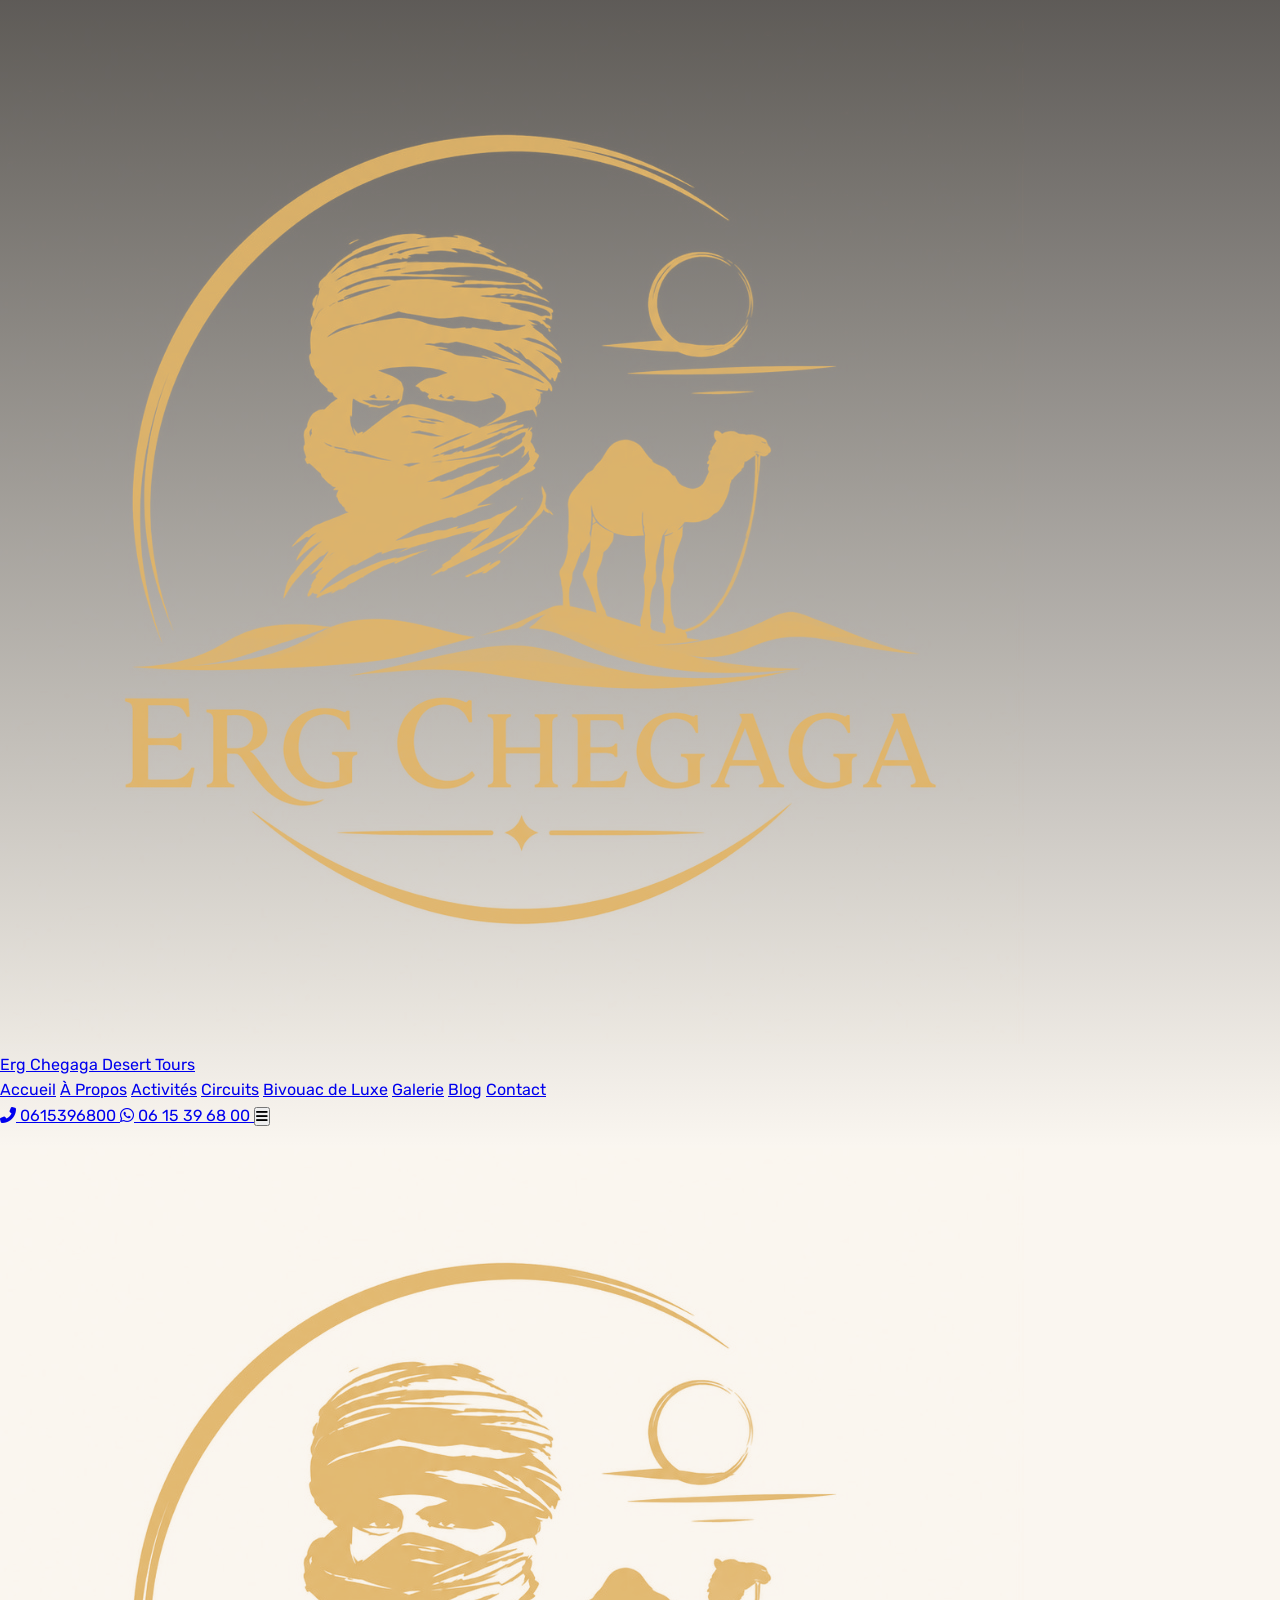
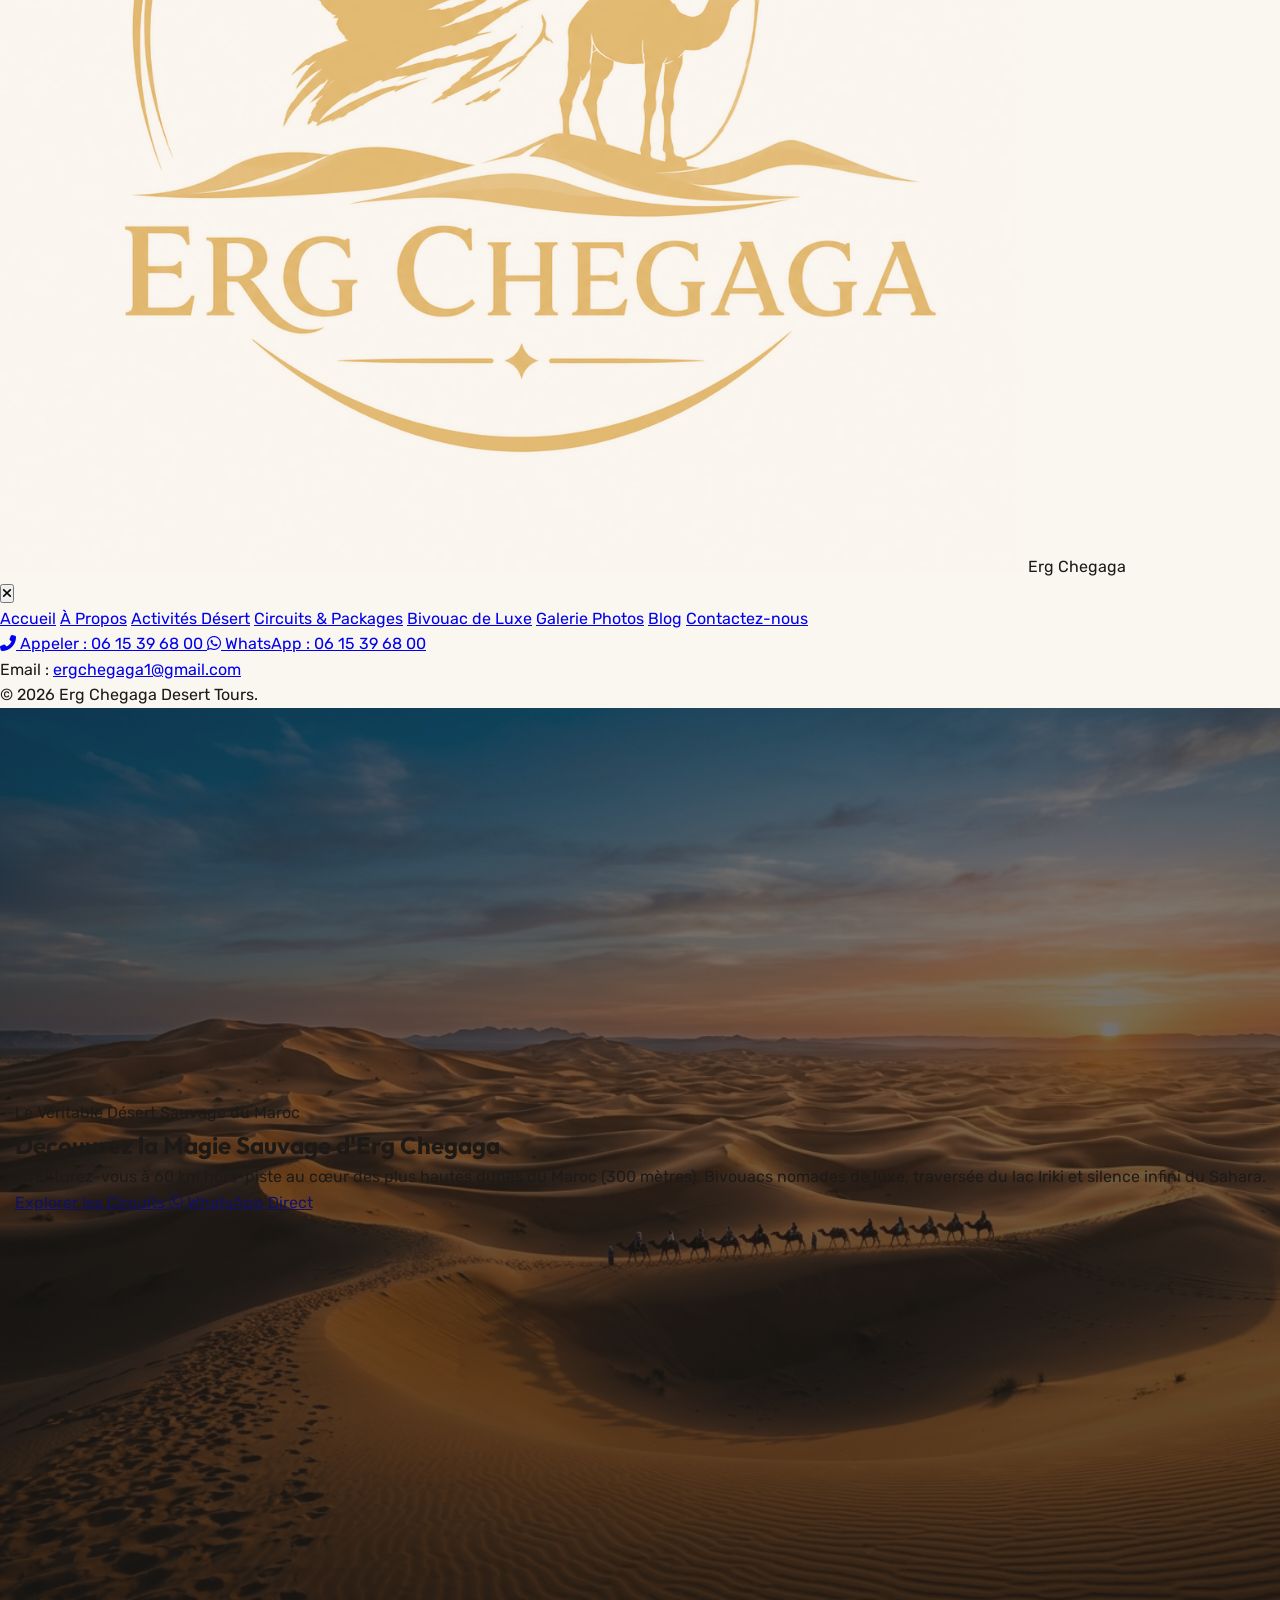
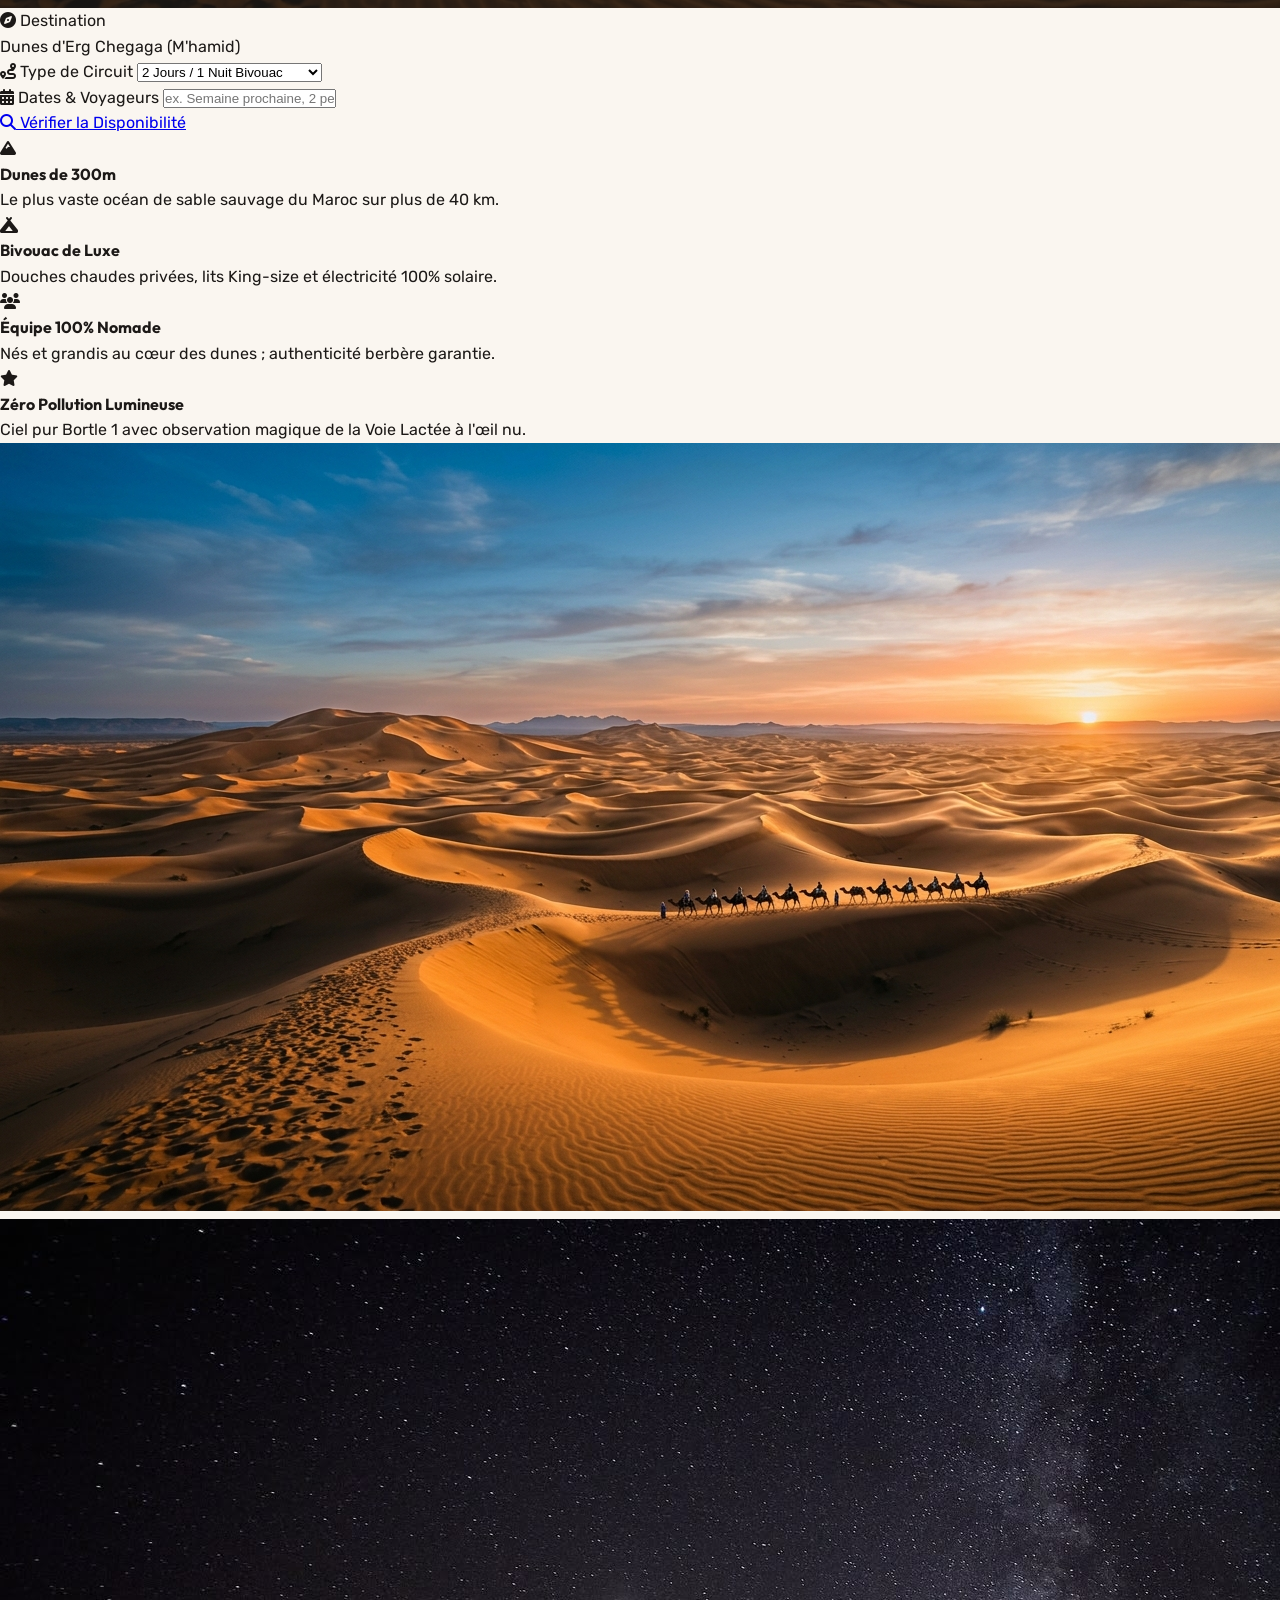
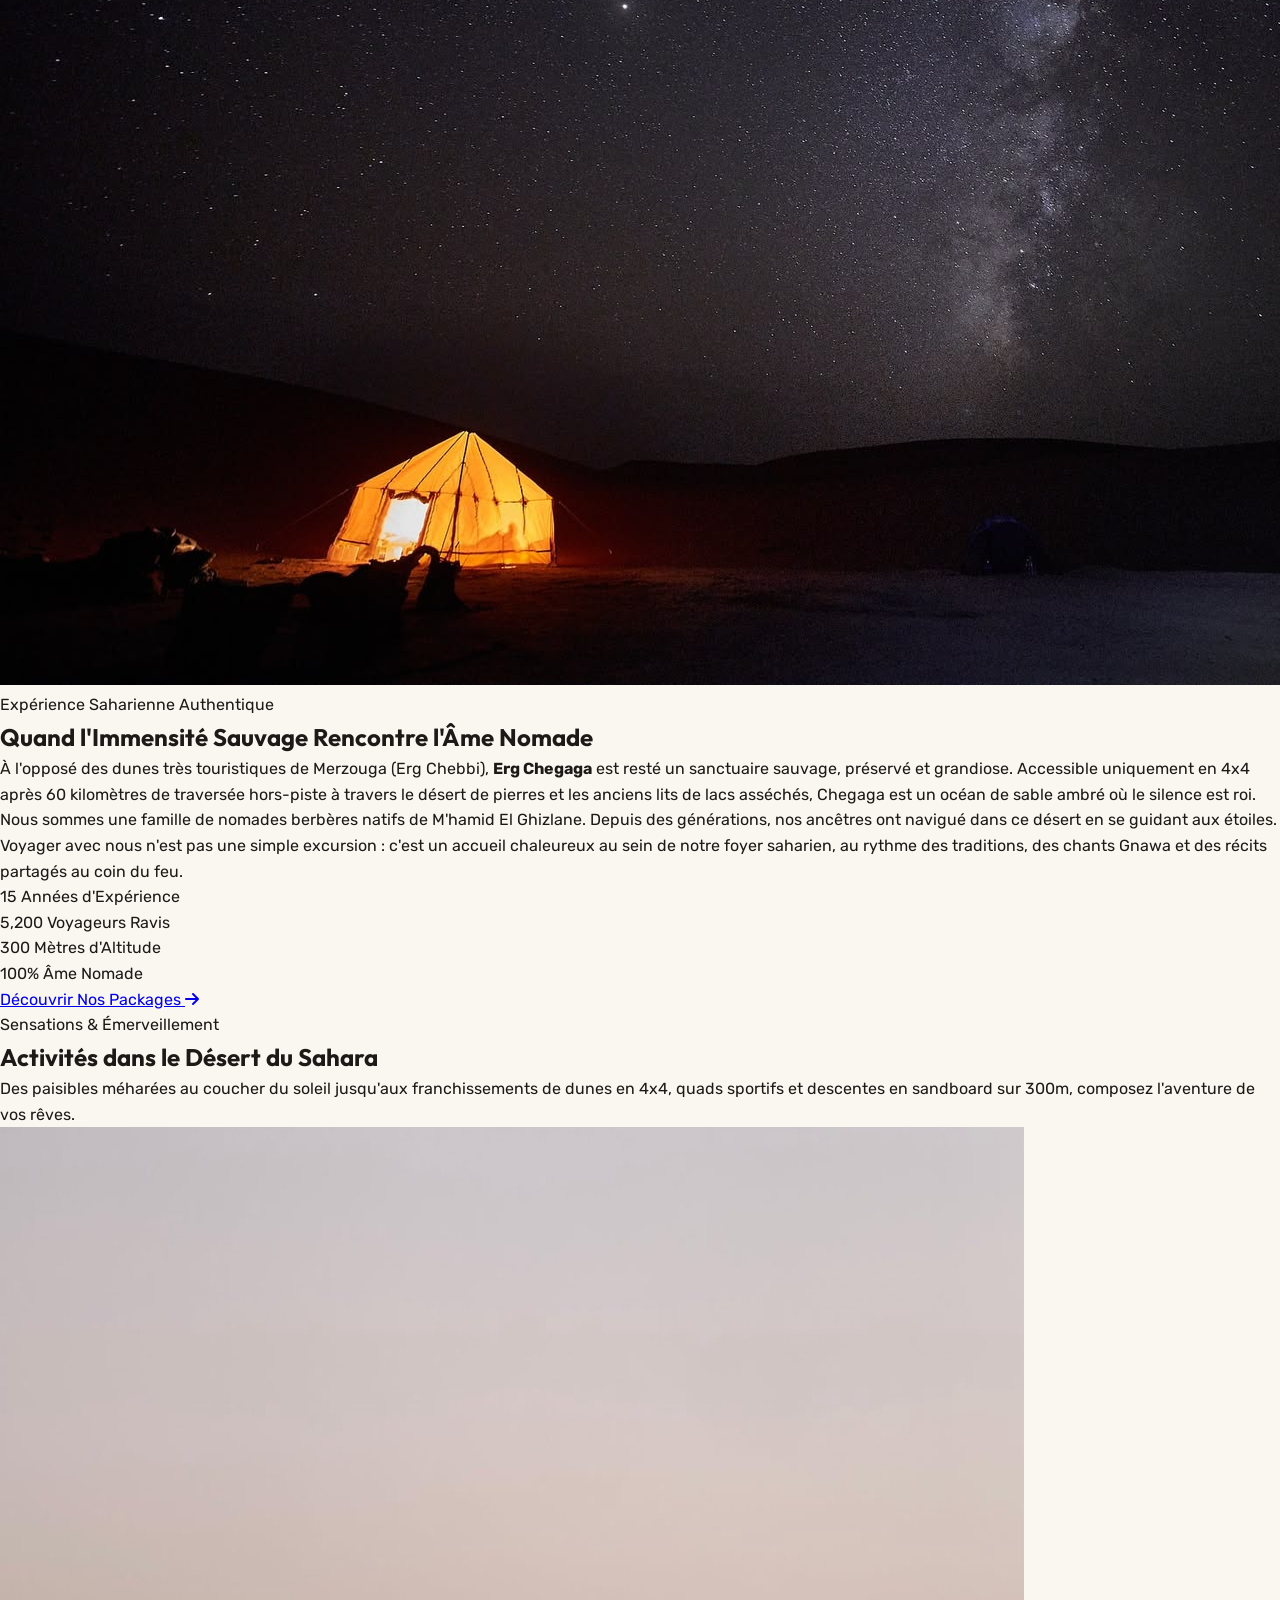
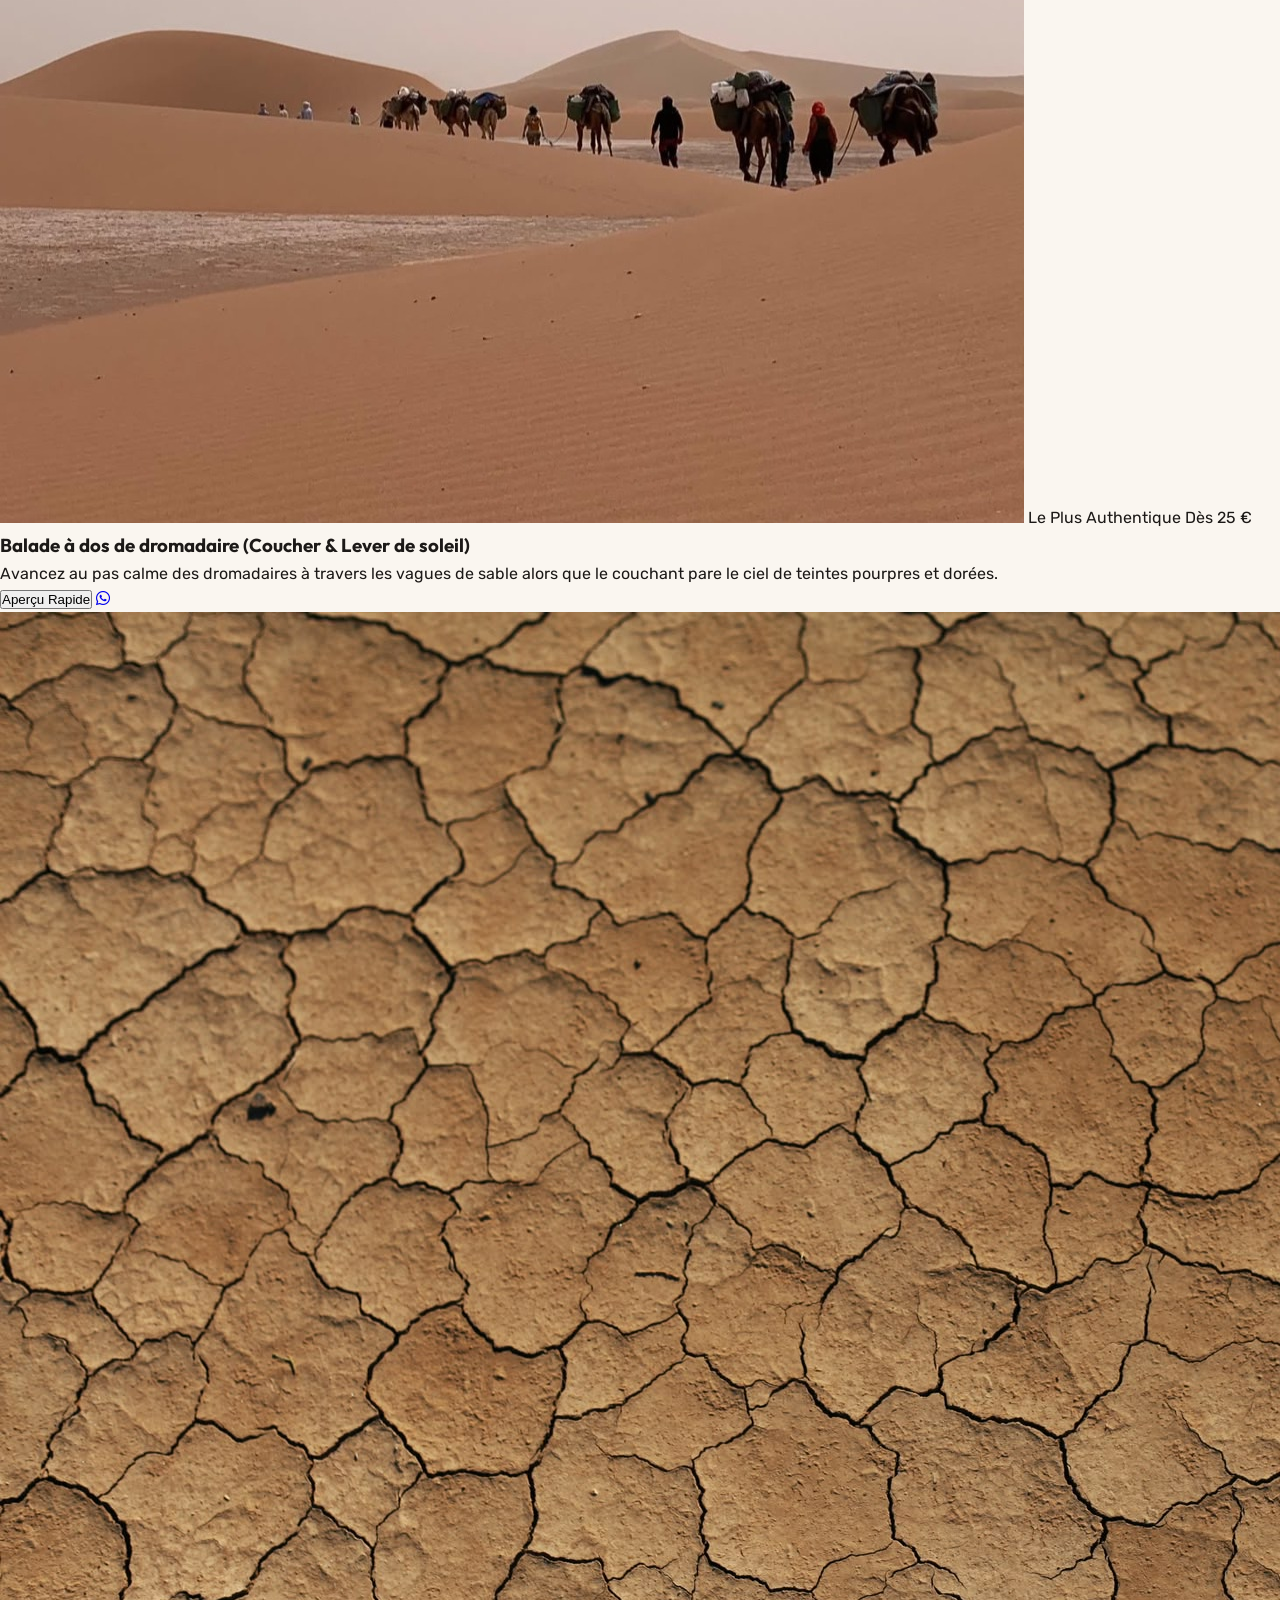
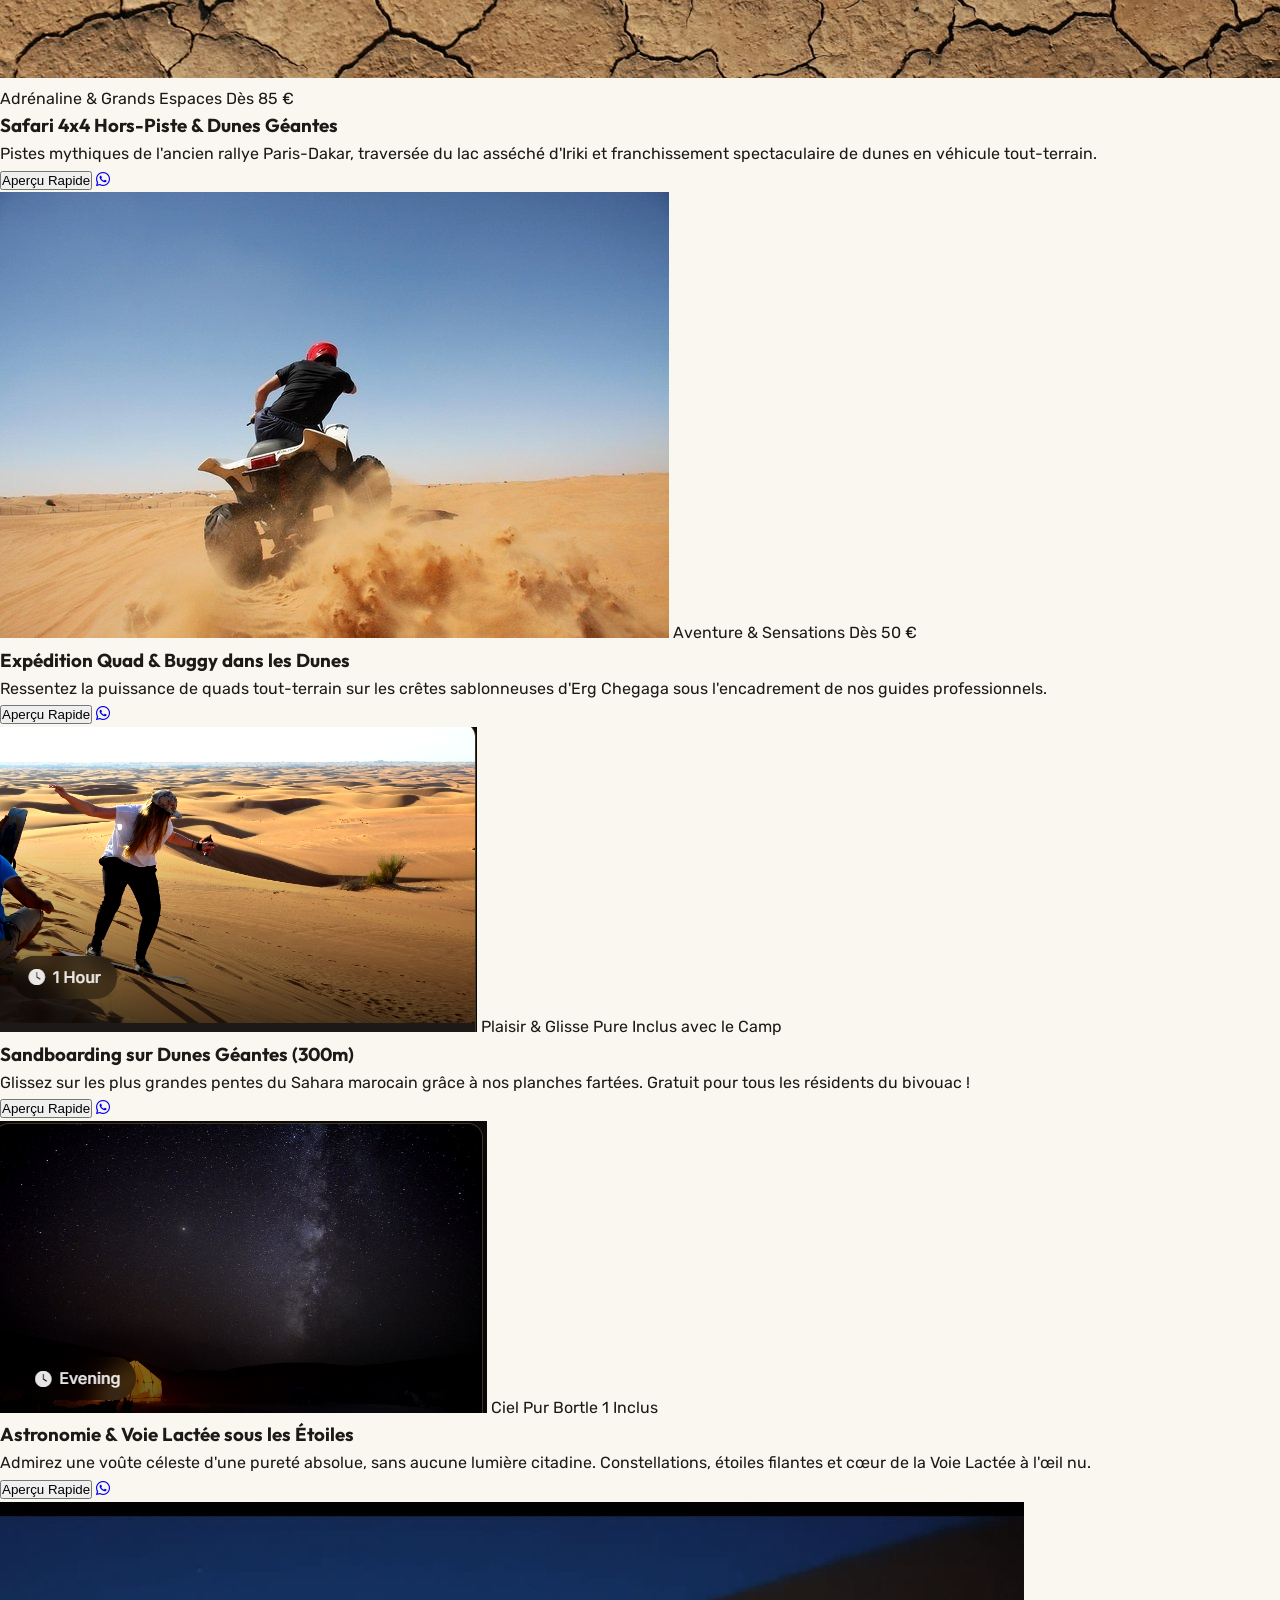
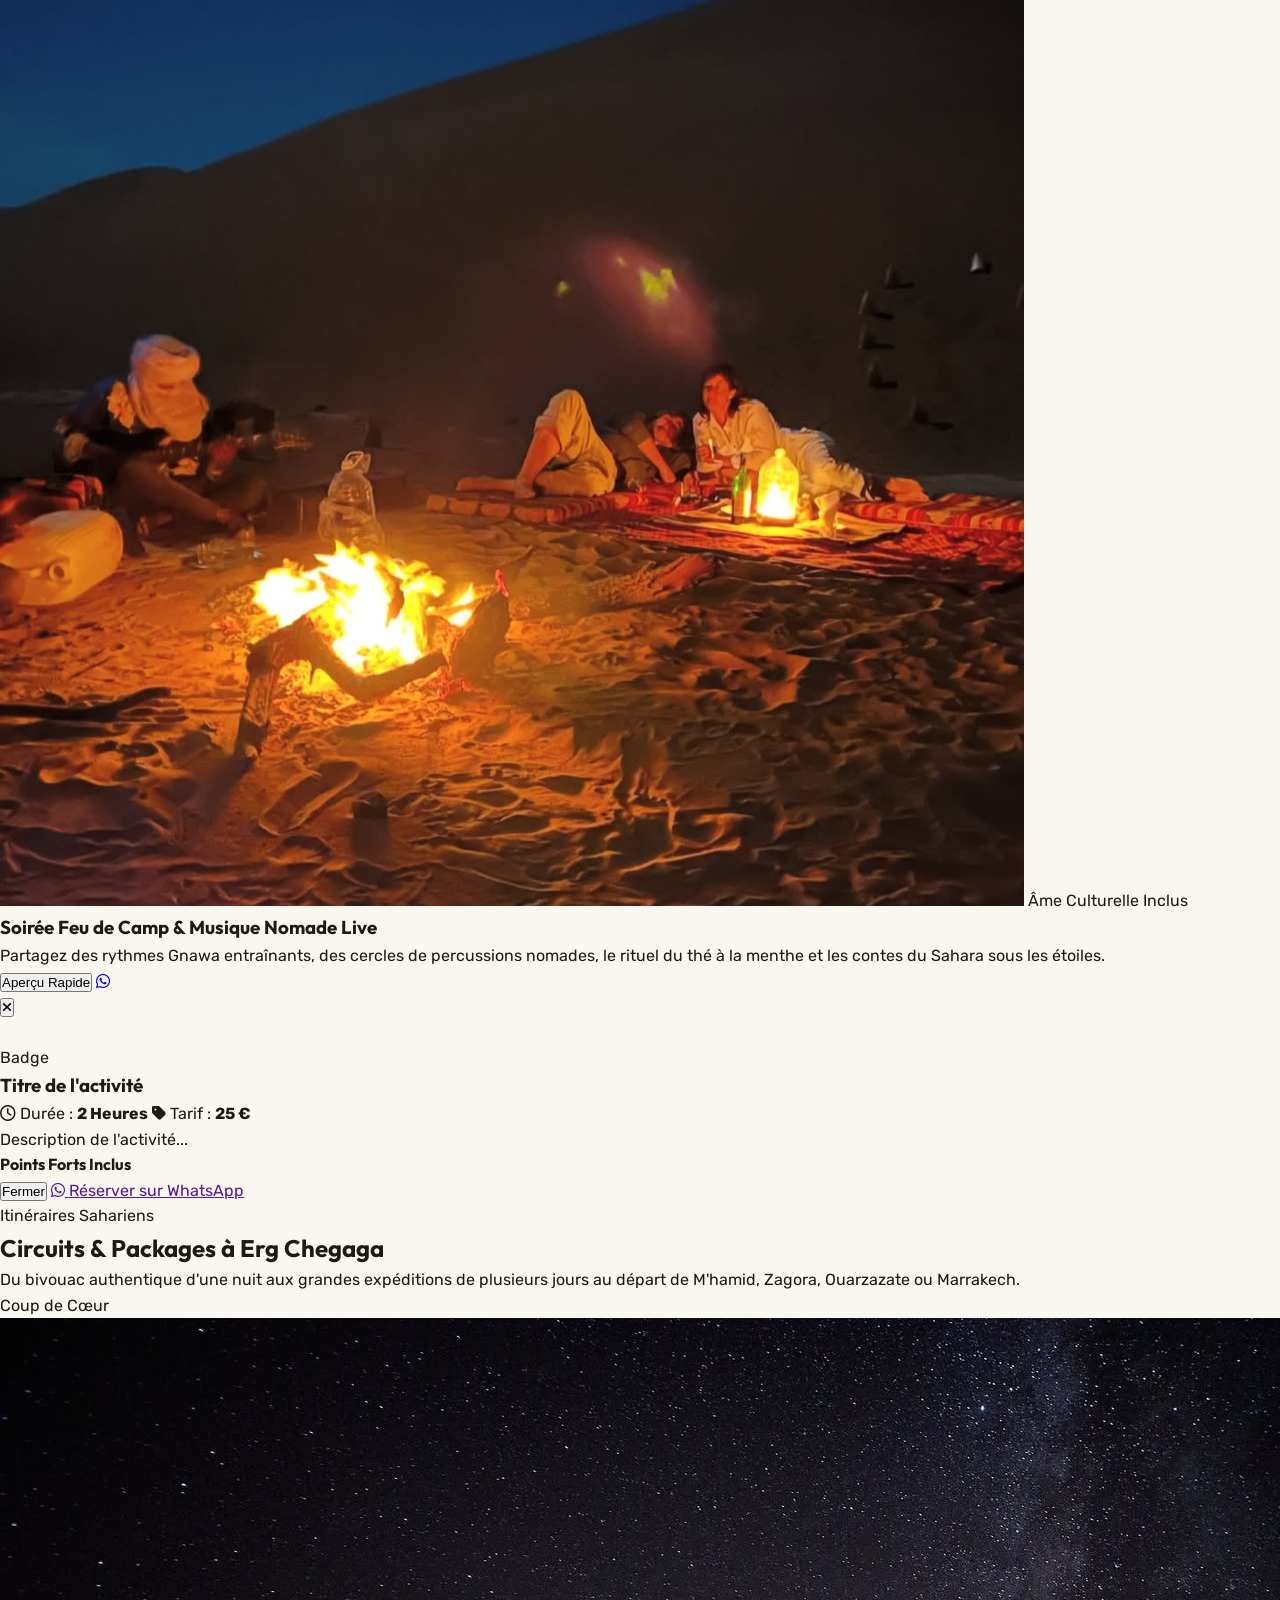
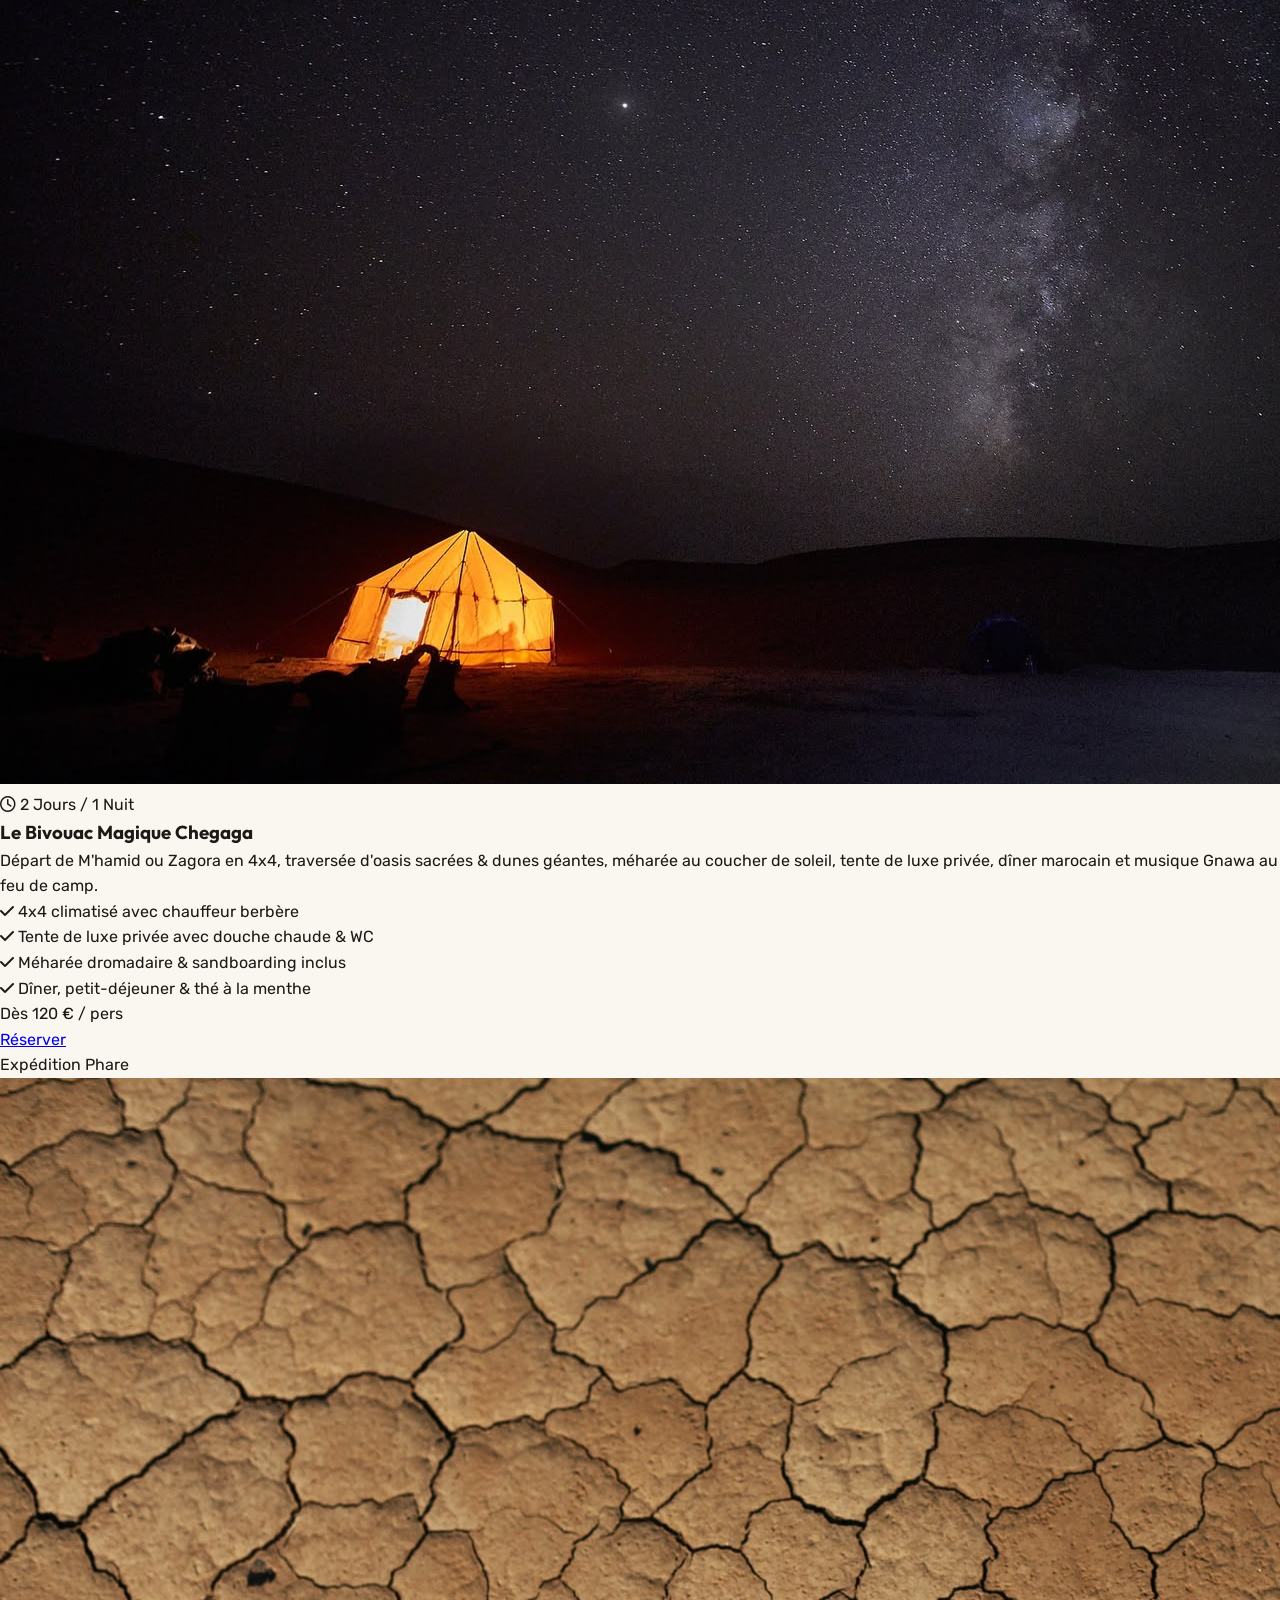
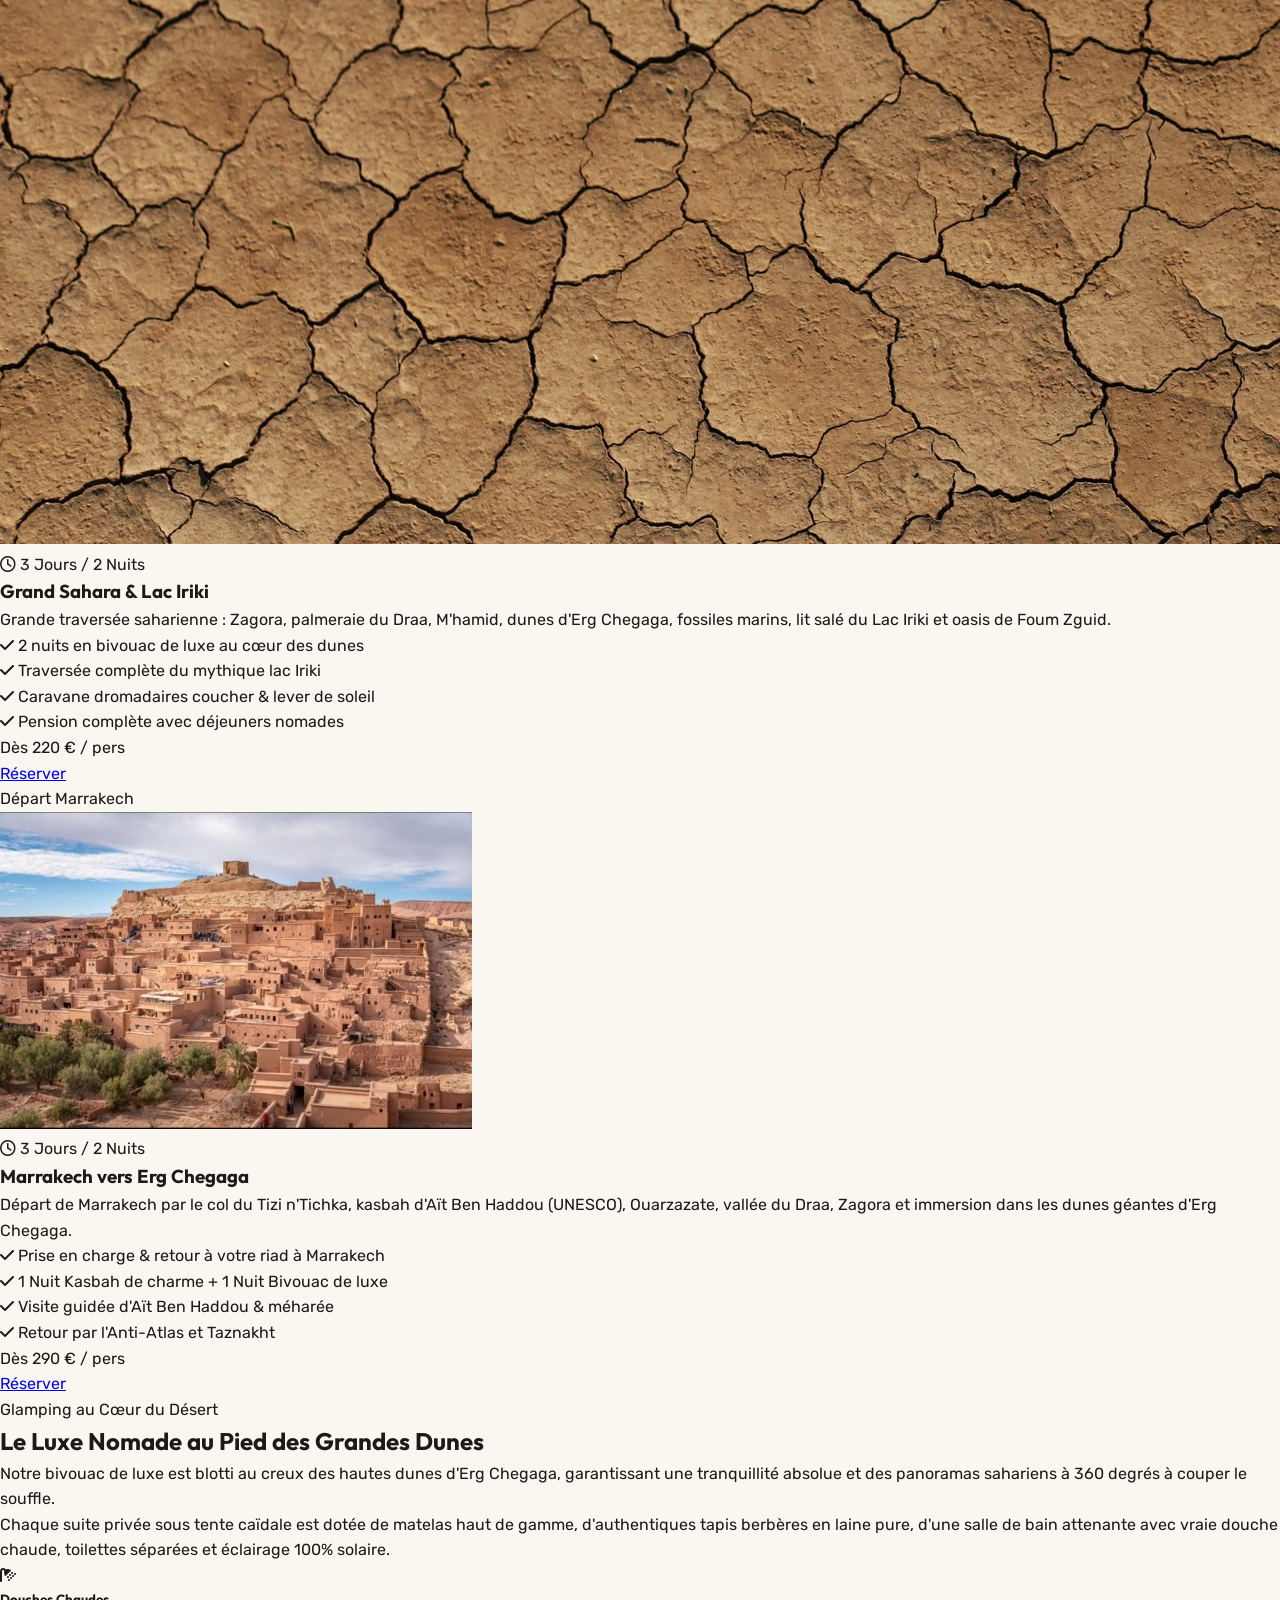
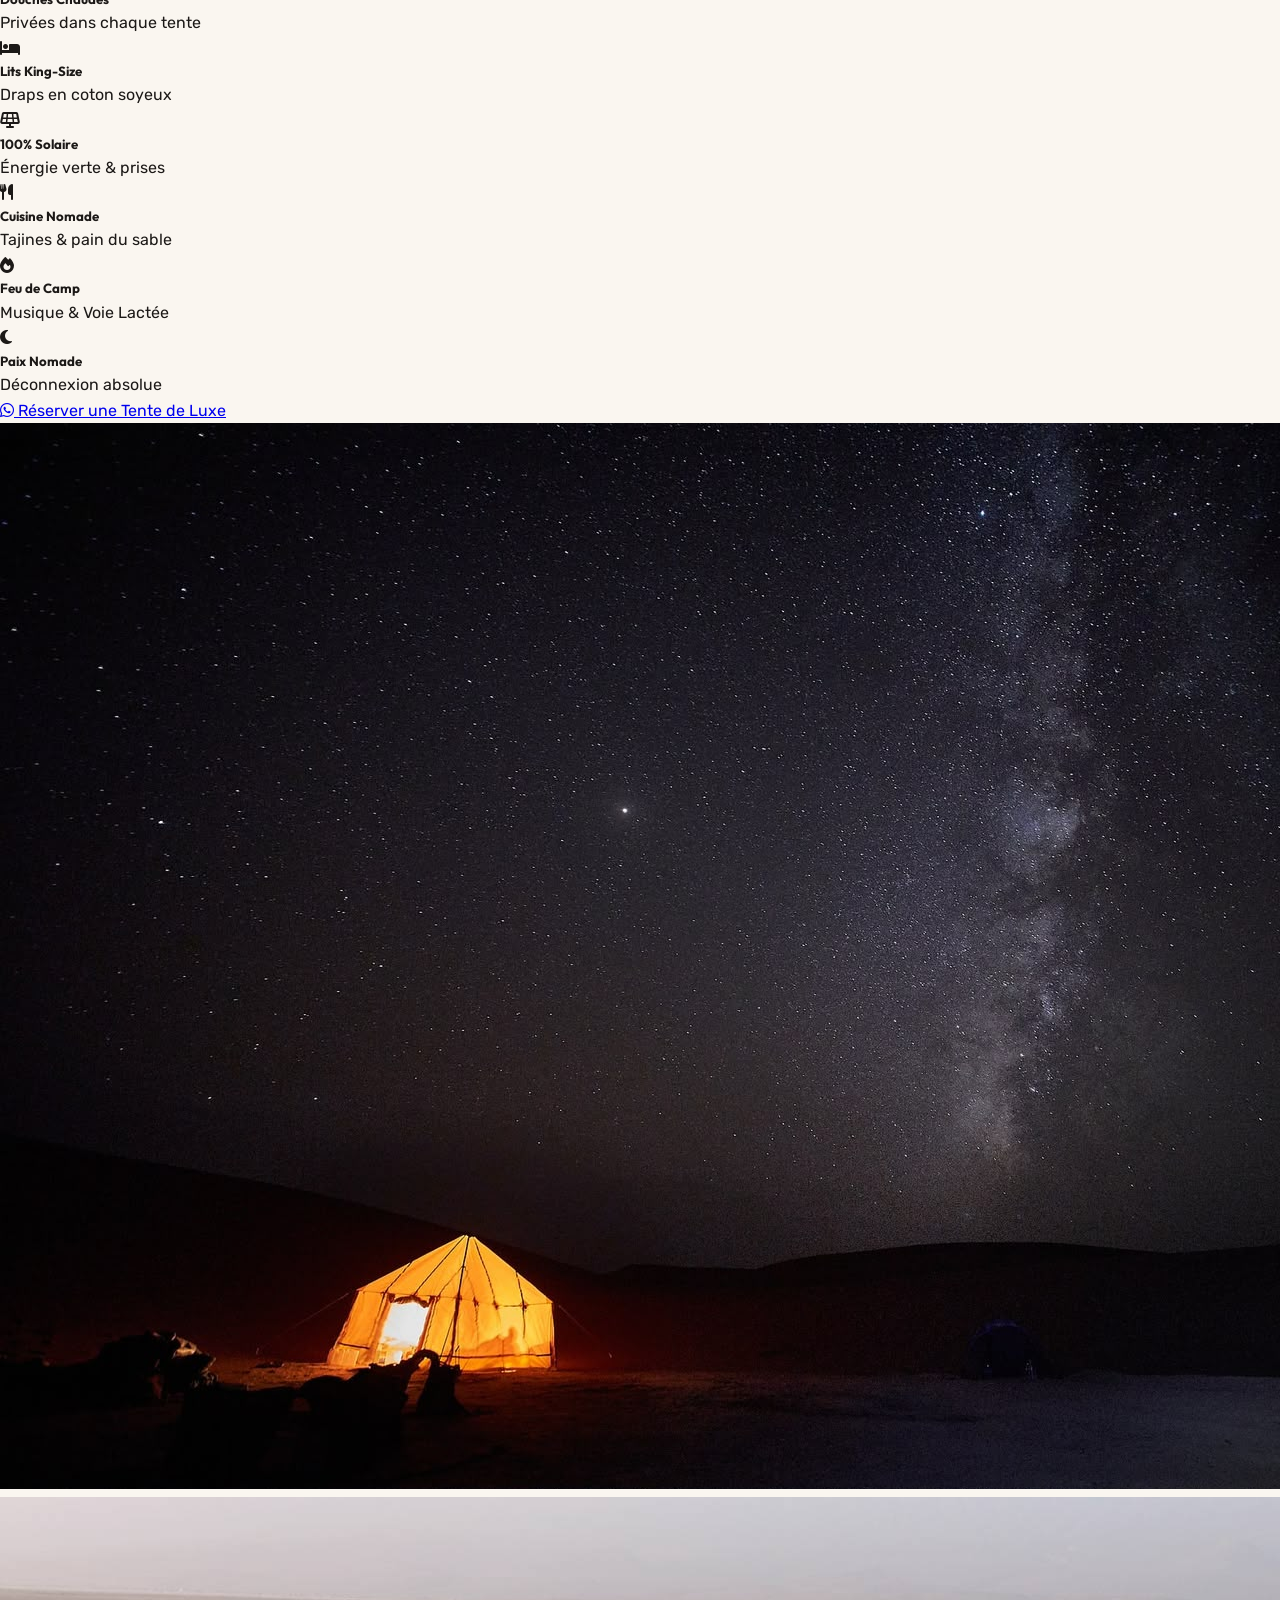
==== commit 1da42349: "Add explicit phone call button 0615396800 to mobile header, drawer and contact sections" ====
--- a/index.html
+++ b/index.html
@@ -89,8 +89,8 @@
         "logo": "https://ergchegagadesert.com/images/logo-gold.png",
         "image": "https://ergchegagadesert.com/images/hero-dunes.jpg",
         "description": "Opérateur local de bivouacs de luxe, méharées nomades, safaris 4x4, quads et circuits désert à Erg Chegaga depuis M'hamid El Ghizlane, Zagora et Marrakech.",
-        "telephone": "+212699374176",
-        "email": "ergchegagadesert19@gmail.com",
+        "telephone": "+212615396800",
+        "email": "ergchegaga1@gmail.com",
         "priceRange": "€€",
         "currenciesAccepted": "EUR, MAD, USD",
         "paymentAccepted": "Cash, Credit Card, Bank Transfer, PayPal",
@@ -179,7 +179,7 @@
             "name": "Comment confirmer notre réservation et effectuer le règlement ?",
             "acceptedAnswer": {
               "@type": "Answer",
-              "text": "Vous pouvez réserver directement via WhatsApp (+212 699 374 176) ou en complétant le formulaire ci-dessous. Nous confirmons la disponibilité instantanément et organisons votre accueil. Un acompte peut être réglé via virement ou PayPal, et le solde s'effectue confortablement à votre arrivée en espèces (EUR, USD ou Dirhams marocains)."
+              "text": "Vous pouvez réserver directement via WhatsApp (+212 615 396 800) ou en complétant le formulaire ci-dessous. Nous confirmons la disponibilité instantanément et organisons votre accueil. Un acompte peut être réglé via virement ou PayPal, et le solde s'effectue confortablement à votre arrivée en espèces (EUR, USD ou Dirhams marocains)."
             }
           }
         ]
@@ -218,9 +218,12 @@
       </nav>
 
       <!-- Right Header Actions -->
-      <div class="flex items-center gap-3">
-        <a href="https://wa.me/212699374176?text=Bonjour%20!%20Je%20souhaite%20r%C3%A9server%20un%20circuit%20%C3%A0%20Erg%20Chegaga." target="_blank" class="hidden sm:inline-flex items-center gap-2 px-5 py-2.5 bg-desert-terracotta hover:bg-desert-ochre text-white font-bold text-xs uppercase tracking-wider rounded-xl shadow-lg transition-all transform active:scale-95">
-          <i class="fab fa-whatsapp text-sm"></i> Réserver
+      <div class="flex items-center gap-2 sm:gap-3">
+        <a href="tel:+212615396800" class="inline-flex lg:hidden px-3 py-2 rounded-xl bg-desert-terracotta text-white items-center gap-1.5 text-xs font-bold shadow" aria-label="Appeler 0615396800">
+          <i class="fas fa-phone-alt"></i> <span>0615396800</span>
+        </a>
+        <a href="https://wa.me/212615396800?text=Bonjour%20!%20Je%20souhaite%20r%C3%A9server%20un%20circuit%20%C3%A0%20Erg%20Chegaga." target="_blank" class="hidden sm:inline-flex items-center gap-2 px-5 py-2.5 bg-desert-terracotta hover:bg-desert-ochre text-white font-bold text-xs uppercase tracking-wider rounded-xl shadow-lg transition-all transform active:scale-95">
+          <i class="fab fa-whatsapp text-sm"></i> 06 15 39 68 00
         </a>
 
         <!-- Mobile Drawer Toggle -->
@@ -261,9 +264,15 @@
       </div>
 
       <div class="pt-6 border-t border-desert-sand flex flex-col gap-3">
-        <a href="https://wa.me/212699374176?text=Bonjour%20!%20Je%20souhaite%20r%C3%A9server%20un%20circuit%20%C3%A0%20Erg%20Chegaga." target="_blank" class="w-full py-3 bg-desert-terracotta hover:bg-desert-ochre text-white font-bold text-xs uppercase tracking-wider rounded-xl text-center shadow">
-          <i class="fab fa-whatsapp mr-1"></i> Réservation WhatsApp
+        <a href="tel:+212615396800" class="w-full py-3 bg-desert-stone hover:bg-black text-white font-bold text-xs uppercase tracking-wider rounded-xl text-center shadow flex items-center justify-center gap-2">
+          <i class="fas fa-phone-alt"></i> Appeler : 06 15 39 68 00
         </a>
+        <a href="https://wa.me/212615396800?text=Bonjour%20!%20Je%20souhaite%20r%C3%A9server%20un%20circuit%20%C3%A0%20Erg%20Chegaga." target="_blank" class="w-full py-3 bg-desert-whatsapp hover:bg-green-600 text-white font-bold text-xs uppercase tracking-wider rounded-xl text-center shadow flex items-center justify-center gap-2">
+          <i class="fab fa-whatsapp"></i> WhatsApp : 06 15 39 68 00
+        </a>
+        <div class="text-center text-xs text-desert-stone/80 font-medium">
+          <span>Email : </span><a href="mailto:ergchegaga1@gmail.com" class="text-desert-terracotta underline font-bold">ergchegaga1@gmail.com</a>
+        </div>
         <p class="text-[11px] text-desert-stone/60 text-center">© 2026 Erg Chegaga Desert Tours.</p>
       </div>
     </div>
@@ -290,7 +299,7 @@
               <a href="#packages" class="px-8 py-4 bg-desert-terracotta hover:bg-desert-ochre text-white font-bold uppercase tracking-wider text-xs rounded-xl shadow-xl transition-all transform active:scale-95 text-center">
                 Explorer les Circuits
               </a>
-              <a href="https://wa.me/212699374176?text=Bonjour%20!%20Je%20souhaite%20r%C3%A9server%20un%20circuit%20%C3%A0%20Erg%20Chegaga." target="_blank" class="px-8 py-4 bg-white/10 hover:bg-white/20 text-white font-bold uppercase tracking-wider text-xs rounded-xl border border-white/30 backdrop-blur-md shadow-xl transition-all transform active:scale-95 text-center flex items-center justify-center gap-2">
+              <a href="https://wa.me/212615396800?text=Bonjour%20!%20Je%20souhaite%20r%C3%A9server%20un%20circuit%20%C3%A0%20Erg%20Chegaga." target="_blank" class="px-8 py-4 bg-white/10 hover:bg-white/20 text-white font-bold uppercase tracking-wider text-xs rounded-xl border border-white/30 backdrop-blur-md shadow-xl transition-all transform active:scale-95 text-center flex items-center justify-center gap-2">
                 <i class="fab fa-whatsapp text-desert-whatsapp text-sm"></i> WhatsApp Direct
               </a>
             </div>
@@ -332,7 +341,7 @@
               <a href="#activities" class="px-8 py-4 bg-desert-terracotta hover:bg-desert-ochre text-white font-bold uppercase tracking-wider text-xs rounded-xl shadow-xl transition-all transform active:scale-95 text-center">
                 Nos Activités
               </a>
-              <a href="https://wa.me/212699374176?text=Bonjour%20!%20Je%20souhaite%20r%C3%A9server%20une%20aventure%204x4%20et%20Quad%20%C3%A0%20Erg%20Chegaga." target="_blank" class="px-8 py-4 bg-white/10 hover:bg-white/20 text-white font-bold uppercase tracking-wider text-xs rounded-xl border border-white/30 backdrop-blur-md shadow-xl transition-all transform active:scale-95 text-center">
+              <a href="https://wa.me/212615396800?text=Bonjour%20!%20Je%20souhaite%20r%C3%A9server%20une%20aventure%204x4%20et%20Quad%20%C3%A0%20Erg%20Chegaga." target="_blank" class="px-8 py-4 bg-white/10 hover:bg-white/20 text-white font-bold uppercase tracking-wider text-xs rounded-xl border border-white/30 backdrop-blur-md shadow-xl transition-all transform active:scale-95 text-center">
                 Réserver Votre Activité
               </a>
             </div>
@@ -529,7 +538,7 @@
               <button class="activity-quick-view-btn flex-1 py-2.5 bg-desert-sand/30 hover:bg-desert-sand text-desert-stone font-bold text-xs uppercase tracking-wider rounded-xl transition-colors" data-act-id="camel">
                 Aperçu Rapide
               </button>
-              <a href="https://wa.me/212699374176?text=Bonjour%20!%20Je%20souhaite%20r%C3%A9server%20une%20balade%20en%20dromadaire%20%C3%A0%20Erg%20Chegaga." target="_blank" class="p-2.5 bg-desert-terracotta hover:bg-desert-ochre text-white rounded-xl transition-colors" title="Réserver sur WhatsApp">
+              <a href="https://wa.me/212615396800?text=Bonjour%20!%20Je%20souhaite%20r%C3%A9server%20une%20balade%20en%20dromadaire%20%C3%A0%20Erg%20Chegaga." target="_blank" class="p-2.5 bg-desert-terracotta hover:bg-desert-ochre text-white rounded-xl transition-colors" title="Réserver sur WhatsApp">
                 <i class="fab fa-whatsapp text-sm"></i>
               </a>
             </div>
@@ -554,7 +563,7 @@
               <button class="activity-quick-view-btn flex-1 py-2.5 bg-desert-sand/30 hover:bg-desert-sand text-desert-stone font-bold text-xs uppercase tracking-wider rounded-xl transition-colors" data-act-id="safari4x4">
                 Aperçu Rapide
               </button>
-              <a href="https://wa.me/212699374176?text=Bonjour%20!%20Je%20souhaite%20r%C3%A9server%20un%20Safari%204x4%20%C3%A0%20Erg%20Chegaga." target="_blank" class="p-2.5 bg-desert-terracotta hover:bg-desert-ochre text-white rounded-xl transition-colors" title="Réserver sur WhatsApp">
+              <a href="https://wa.me/212615396800?text=Bonjour%20!%20Je%20souhaite%20r%C3%A9server%20un%20Safari%204x4%20%C3%A0%20Erg%20Chegaga." target="_blank" class="p-2.5 bg-desert-terracotta hover:bg-desert-ochre text-white rounded-xl transition-colors" title="Réserver sur WhatsApp">
                 <i class="fab fa-whatsapp text-sm"></i>
               </a>
             </div>
@@ -579,7 +588,7 @@
               <button class="activity-quick-view-btn flex-1 py-2.5 bg-desert-sand/30 hover:bg-desert-sand text-desert-stone font-bold text-xs uppercase tracking-wider rounded-xl transition-colors" data-act-id="quad">
                 Aperçu Rapide
               </button>
-              <a href="https://wa.me/212699374176?text=Bonjour%20!%20Je%20souhaite%20r%C3%A9server%20une%20session%20Quad%20%C3%A0%20Erg%20Chegaga." target="_blank" class="p-2.5 bg-desert-terracotta hover:bg-desert-ochre text-white rounded-xl transition-colors" title="Réserver sur WhatsApp">
+              <a href="https://wa.me/212615396800?text=Bonjour%20!%20Je%20souhaite%20r%C3%A9server%20une%20session%20Quad%20%C3%A0%20Erg%20Chegaga." target="_blank" class="p-2.5 bg-desert-terracotta hover:bg-desert-ochre text-white rounded-xl transition-colors" title="Réserver sur WhatsApp">
                 <i class="fab fa-whatsapp text-sm"></i>
               </a>
             </div>
@@ -604,7 +613,7 @@
               <button class="activity-quick-view-btn flex-1 py-2.5 bg-desert-sand/30 hover:bg-desert-sand text-desert-stone font-bold text-xs uppercase tracking-wider rounded-xl transition-colors" data-act-id="sandboarding">
                 Aperçu Rapide
               </button>
-              <a href="https://wa.me/212699374176?text=Bonjour%20!%20Parlez-moi%20du%20sandboarding%20%C3%A0%20Erg%20Chegaga." target="_blank" class="p-2.5 bg-desert-terracotta hover:bg-desert-ochre text-white rounded-xl transition-colors" title="Réserver sur WhatsApp">
+              <a href="https://wa.me/212615396800?text=Bonjour%20!%20Parlez-moi%20du%20sandboarding%20%C3%A0%20Erg%20Chegaga." target="_blank" class="p-2.5 bg-desert-terracotta hover:bg-desert-ochre text-white rounded-xl transition-colors" title="Réserver sur WhatsApp">
                 <i class="fab fa-whatsapp text-sm"></i>
               </a>
             </div>
@@ -629,7 +638,7 @@
               <button class="activity-quick-view-btn flex-1 py-2.5 bg-desert-sand/30 hover:bg-desert-sand text-desert-stone font-bold text-xs uppercase tracking-wider rounded-xl transition-colors" data-act-id="stargazing">
                 Aperçu Rapide
               </button>
-              <a href="https://wa.me/212699374176?text=Bonjour%20!%20Je%20souhaite%20des%20informations%20sur%20l'observation%20des%20%C3%A9toiles." target="_blank" class="p-2.5 bg-desert-terracotta hover:bg-desert-ochre text-white rounded-xl transition-colors" title="Réserver sur WhatsApp">
+              <a href="https://wa.me/212615396800?text=Bonjour%20!%20Je%20souhaite%20des%20informations%20sur%20l'observation%20des%20%C3%A9toiles." target="_blank" class="p-2.5 bg-desert-terracotta hover:bg-desert-ochre text-white rounded-xl transition-colors" title="Réserver sur WhatsApp">
                 <i class="fab fa-whatsapp text-sm"></i>
               </a>
             </div>
@@ -654,7 +663,7 @@
               <button class="activity-quick-view-btn flex-1 py-2.5 bg-desert-sand/30 hover:bg-desert-sand text-desert-stone font-bold text-xs uppercase tracking-wider rounded-xl transition-colors" data-act-id="nomadmusic">
                 Aperçu Rapide
               </button>
-              <a href="https://wa.me/212699374176?text=Bonjour%20!%20Parlez-moi%20de%20la%20soir%C3%A9e%20musique%20au%20feu%20de%20camp." target="_blank" class="p-2.5 bg-desert-terracotta hover:bg-desert-ochre text-white rounded-xl transition-colors" title="Réserver sur WhatsApp">
+              <a href="https://wa.me/212615396800?text=Bonjour%20!%20Parlez-moi%20de%20la%20soir%C3%A9e%20musique%20au%20feu%20de%20camp." target="_blank" class="p-2.5 bg-desert-terracotta hover:bg-desert-ochre text-white rounded-xl transition-colors" title="Réserver sur WhatsApp">
                 <i class="fab fa-whatsapp text-sm"></i>
               </a>
             </div>
@@ -756,7 +765,7 @@
               <span class="text-[11px] uppercase tracking-wider text-desert-stone/60 font-semibold block">Dès</span>
               <span class="text-2xl font-heading font-extrabold text-desert-terracotta">120 € <span class="text-xs font-normal text-desert-stone/60">/ pers</span></span>
             </div>
-            <a href="https://wa.me/212699374176?text=Bonjour%20!%20Je%20souhaite%20r%C3%A9server%20le%20circuit%202%20Jours%20/%201%20Nuit%20Bivouac%20Magique%20Erg%20Chegaga." target="_blank" class="px-5 py-2.5 bg-desert-terracotta hover:bg-desert-ochre text-white font-bold text-xs uppercase tracking-wider rounded-xl transition-colors shadow">
+            <a href="https://wa.me/212615396800?text=Bonjour%20!%20Je%20souhaite%20r%C3%A9server%20le%20circuit%202%20Jours%20/%201%20Nuit%20Bivouac%20Magique%20Erg%20Chegaga." target="_blank" class="px-5 py-2.5 bg-desert-terracotta hover:bg-desert-ochre text-white font-bold text-xs uppercase tracking-wider rounded-xl transition-colors shadow">
               Réserver
             </a>
           </div>
@@ -793,7 +802,7 @@
               <span class="text-[11px] uppercase tracking-wider text-desert-stone/60 font-semibold block">Dès</span>
               <span class="text-2xl font-heading font-extrabold text-desert-terracotta">220 € <span class="text-xs font-normal text-desert-stone/60">/ pers</span></span>
             </div>
-            <a href="https://wa.me/212699374176?text=Bonjour%20!%20Je%20souhaite%20r%C3%A9server%20la%20Grande%20Exp%C3%A9dition%203%20Jours%20/%202%20Nuits%20Sahara%20et%20Lac%20Iriki." target="_blank" class="px-5 py-2.5 bg-desert-terracotta hover:bg-desert-ochre text-white font-bold text-xs uppercase tracking-wider rounded-xl transition-colors shadow">
+            <a href="https://wa.me/212615396800?text=Bonjour%20!%20Je%20souhaite%20r%C3%A9server%20la%20Grande%20Exp%C3%A9dition%203%20Jours%20/%202%20Nuits%20Sahara%20et%20Lac%20Iriki." target="_blank" class="px-5 py-2.5 bg-desert-terracotta hover:bg-desert-ochre text-white font-bold text-xs uppercase tracking-wider rounded-xl transition-colors shadow">
               Réserver
             </a>
           </div>
@@ -830,7 +839,7 @@
               <span class="text-[11px] uppercase tracking-wider text-desert-stone/60 font-semibold block">Dès</span>
               <span class="text-2xl font-heading font-extrabold text-desert-terracotta">290 € <span class="text-xs font-normal text-desert-stone/60">/ pers</span></span>
             </div>
-            <a href="https://wa.me/212699374176?text=Bonjour%20!%20Je%20souhaite%20r%C3%A9server%20le%20circuit%203%20Jours%20Marrakech%20-%20Erg%20Chegaga." target="_blank" class="px-5 py-2.5 bg-desert-terracotta hover:bg-desert-ochre text-white font-bold text-xs uppercase tracking-wider rounded-xl transition-colors shadow">
+            <a href="https://wa.me/212615396800?text=Bonjour%20!%20Je%20souhaite%20r%C3%A9server%20le%20circuit%203%20Jours%20Marrakech%20-%20Erg%20Chegaga." target="_blank" class="px-5 py-2.5 bg-desert-terracotta hover:bg-desert-ochre text-white font-bold text-xs uppercase tracking-wider rounded-xl transition-colors shadow">
               Réserver
             </a>
           </div>
@@ -895,7 +904,7 @@
           </div>
 
           <div class="pt-2">
-            <a href="https://wa.me/212699374176?text=Bonjour%20!%20Je%20souhaite%20conna%C3%AEtre%20les%20disponibilit%C3%A9s%20du%20Bivouac%20de%20Luxe%20Erg%20Chegaga." target="_blank" class="inline-flex items-center gap-2 px-6 py-3.5 bg-desert-terracotta hover:bg-desert-ochre text-white font-bold text-xs uppercase tracking-wider rounded-xl shadow-lg transition-colors">
+            <a href="https://wa.me/212615396800?text=Bonjour%20!%20Je%20souhaite%20conna%C3%AEtre%20les%20disponibilit%C3%A9s%20du%20Bivouac%20de%20Luxe%20Erg%20Chegaga." target="_blank" class="inline-flex items-center gap-2 px-6 py-3.5 bg-desert-terracotta hover:bg-desert-ochre text-white font-bold text-xs uppercase tracking-wider rounded-xl shadow-lg transition-colors">
               <i class="fab fa-whatsapp"></i> Réserver une Tente de Luxe
             </a>
           </div>
@@ -1279,7 +1288,7 @@
             <i class="fas fa-chevron-down faq-icon text-xs text-desert-terracotta transition-transform duration-300"></i>
           </button>
           <div class="faq-content hidden px-6 pb-6 text-xs sm:text-sm text-desert-stone/80 leading-relaxed border-t border-desert-sand/40 pt-4">
-            Vous pouvez réserver directement via WhatsApp (+212 699 374 176) ou en complétant le formulaire ci-dessous. Nous confirmons la disponibilité instantanément et organisons votre accueil. Un acompte peut être réglé via virement ou PayPal, et le solde s'effectue confortablement à votre arrivée en espèces (EUR, USD ou Dirhams marocains).
+            Vous pouvez réserver directement via WhatsApp (+212 615 396 800) ou en complétant le formulaire ci-dessous. Nous confirmons la disponibilité instantanément et organisons votre accueil. Un acompte peut être réglé via virement ou PayPal, et le solde s'effectue confortablement à votre arrivée en espèces (EUR, USD ou Dirhams marocains).
           </div>
         </div>
 
@@ -1319,11 +1328,22 @@
           <div class="space-y-4 text-xs">
             <div class="flex items-start gap-4">
               <div class="w-9 h-9 rounded-xl bg-white/10 flex items-center justify-center text-desert-gold shrink-0">
+                <i class="fas fa-phone-alt text-base"></i>
+              </div>
+              <div>
+                <span class="text-white/60 block text-[11px] uppercase tracking-wider font-semibold">Téléphone / Appel Direct</span>
+                <a href="tel:+212615396800" class="text-sm font-bold text-white hover:text-desert-gold transition-colors">06 15 39 68 00</a>
+                <span class="text-[10px] text-white/50 block">Ligne directe ou appel international (+212 615 396 800)</span>
+              </div>
+            </div>
+
+            <div class="flex items-start gap-4">
+              <div class="w-9 h-9 rounded-xl bg-white/10 flex items-center justify-center text-desert-gold shrink-0">
                 <i class="fab fa-whatsapp text-base"></i>
               </div>
               <div>
-                <span class="text-white/60 block text-[11px] uppercase tracking-wider font-semibold">WhatsApp & Téléphone</span>
-                <a href="https://wa.me/212699374176" target="_blank" class="text-sm font-bold text-white hover:text-desert-gold transition-colors">+212 699 374 176</a>
+                <span class="text-white/60 block text-[11px] uppercase tracking-wider font-semibold">WhatsApp Direct</span>
+                <a href="https://wa.me/212615396800" target="_blank" class="text-sm font-bold text-white hover:text-desert-gold transition-colors">06 15 39 68 00</a>
                 <span class="text-[10px] text-white/50 block">Disponible 24h/7j sur WhatsApp</span>
               </div>
             </div>
@@ -1334,7 +1354,7 @@
               </div>
               <div>
                 <span class="text-white/60 block text-[11px] uppercase tracking-wider font-semibold">E-mail Direct</span>
-                <a href="mailto:ergchegagadesert19@gmail.com" class="text-sm font-bold text-white hover:text-desert-gold transition-colors">ergchegagadesert19@gmail.com</a>
+                <a href="mailto:ergchegaga1@gmail.com" class="text-sm font-bold text-white hover:text-desert-gold transition-colors">ergchegaga1@gmail.com</a>
               </div>
             </div>
 
@@ -1350,8 +1370,11 @@
             </div>
           </div>
 
-          <div class="pt-4 border-t border-white/10 flex items-center gap-4">
-            <a href="https://wa.me/212699374176" target="_blank" class="flex-1 py-3 bg-desert-whatsapp hover:bg-green-600 text-white font-bold text-xs uppercase tracking-wider rounded-xl text-center shadow transition-colors flex items-center justify-center gap-2">
+          <div class="pt-4 border-t border-white/10 flex flex-col sm:flex-row items-center gap-3">
+            <a href="tel:+212615396800" class="w-full sm:flex-1 py-3 bg-desert-ochre hover:bg-desert-terracotta text-white font-bold text-xs uppercase tracking-wider rounded-xl text-center shadow transition-colors flex items-center justify-center gap-2">
+              <i class="fas fa-phone-alt text-sm"></i> Appeler 0615396800
+            </a>
+            <a href="https://wa.me/212615396800" target="_blank" class="w-full sm:flex-1 py-3 bg-desert-whatsapp hover:bg-green-600 text-white font-bold text-xs uppercase tracking-wider rounded-xl text-center shadow transition-colors flex items-center justify-center gap-2">
               <i class="fab fa-whatsapp text-sm"></i> WhatsApp Direct
             </a>
           </div>
@@ -1460,8 +1483,8 @@
             L'océan de sable sauvage du Maroc. Bivouacs de luxe, méharées, safaris 4x4 et hospitalité nomade authentique au-delà de M'hamid El Ghizlane et du lac Iriki.
           </p>
           <div class="flex gap-3 text-sm text-desert-gold pt-2">
-            <a href="https://wa.me/212699374176" target="_blank" class="w-8 h-8 rounded-full bg-white/10 hover:bg-white/20 flex items-center justify-center transition-colors" aria-label="WhatsApp"><i class="fab fa-whatsapp"></i></a>
-            <a href="mailto:ergchegagadesert19@gmail.com" class="w-8 h-8 rounded-full bg-white/10 hover:bg-white/20 flex items-center justify-center transition-colors" aria-label="Email"><i class="fas fa-envelope"></i></a>
+            <a href="https://wa.me/212615396800" target="_blank" class="w-8 h-8 rounded-full bg-white/10 hover:bg-white/20 flex items-center justify-center transition-colors" aria-label="WhatsApp"><i class="fab fa-whatsapp"></i></a>
+            <a href="mailto:ergchegaga1@gmail.com" class="w-8 h-8 rounded-full bg-white/10 hover:bg-white/20 flex items-center justify-center transition-colors" aria-label="Email"><i class="fas fa-envelope"></i></a>
             <a href="#about" class="w-8 h-8 rounded-full bg-white/10 hover:bg-white/20 flex items-center justify-center transition-colors" aria-label="Localisation"><i class="fas fa-map-marker-alt"></i></a>
           </div>
         </div>
@@ -1496,11 +1519,12 @@
           <h4 class="font-heading font-bold text-sm uppercase text-white tracking-wider">Contact Direct</h4>
           <p class="text-xs text-white/70">
             WhatsApp / Téléphone : <br>
-            <strong class="text-white font-bold">+212 699 374 176</strong>
+            <a href="tel:+212615396800" class="text-white font-bold hover:text-desert-gold transition-colors text-sm">06 15 39 68 00</a>
+            <span class="text-white/60 text-xs block">(+212 615 396 800)</span>
           </p>
           <p class="text-xs text-white/70">
             E-mail : <br>
-            <strong class="text-white font-bold">ergchegagadesert19@gmail.com</strong>
+            <strong class="text-white font-bold">ergchegaga1@gmail.com</strong>
           </p>
           <p class="text-xs text-white/70">
             Localisation : <br>
@@ -1551,13 +1575,13 @@
       </p>
 
       <div class="space-y-1.5 text-xs">
-        <a href="https://wa.me/212699374176?text=Bonjour%20!%20Je%20souhaite%20conna%C3%AEtre%20les%20tarifs%20du%20Bivouac%20de%20Luxe." target="_blank" class="block p-2 bg-desert-light hover:bg-desert-sand rounded-lg text-desert-stone font-medium transition-colors">
+        <a href="https://wa.me/212615396800?text=Bonjour%20!%20Je%20souhaite%20conna%C3%AEtre%20les%20tarifs%20du%20Bivouac%20de%20Luxe." target="_blank" class="block p-2 bg-desert-light hover:bg-desert-sand rounded-lg text-desert-stone font-medium transition-colors">
           ⛺ Tarifs Bivouac de Luxe
         </a>
-        <a href="https://wa.me/212699374176?text=Bonjour%20!%20Je%20souhaite%20r%C3%A9server%20le%20circuit%202%20Jours%20/%201%20Nuit." target="_blank" class="block p-2 bg-desert-light hover:bg-desert-sand rounded-lg text-desert-stone font-medium transition-colors">
+        <a href="https://wa.me/212615396800?text=Bonjour%20!%20Je%20souhaite%20r%C3%A9server%20le%20circuit%202%20Jours%20/%201%20Nuit." target="_blank" class="block p-2 bg-desert-light hover:bg-desert-sand rounded-lg text-desert-stone font-medium transition-colors">
           🐪 Circuit 2 Jours / 1 Nuit
         </a>
-        <a href="https://wa.me/212699374176?text=Bonjour%20!%20Je%20souhaite%20un%20circuit%20priv%C3%A9%20au%20d%C3%A9part%20de%20Marrakech." target="_blank" class="block p-2 bg-desert-light hover:bg-desert-sand rounded-lg text-desert-stone font-medium transition-colors">
+        <a href="https://wa.me/212615396800?text=Bonjour%20!%20Je%20souhaite%20un%20circuit%20priv%C3%A9%20au%20d%C3%A9part%20de%20Marrakech." target="_blank" class="block p-2 bg-desert-light hover:bg-desert-sand rounded-lg text-desert-stone font-medium transition-colors">
           🚐 Circuit Départ Marrakech
         </a>
       </div>
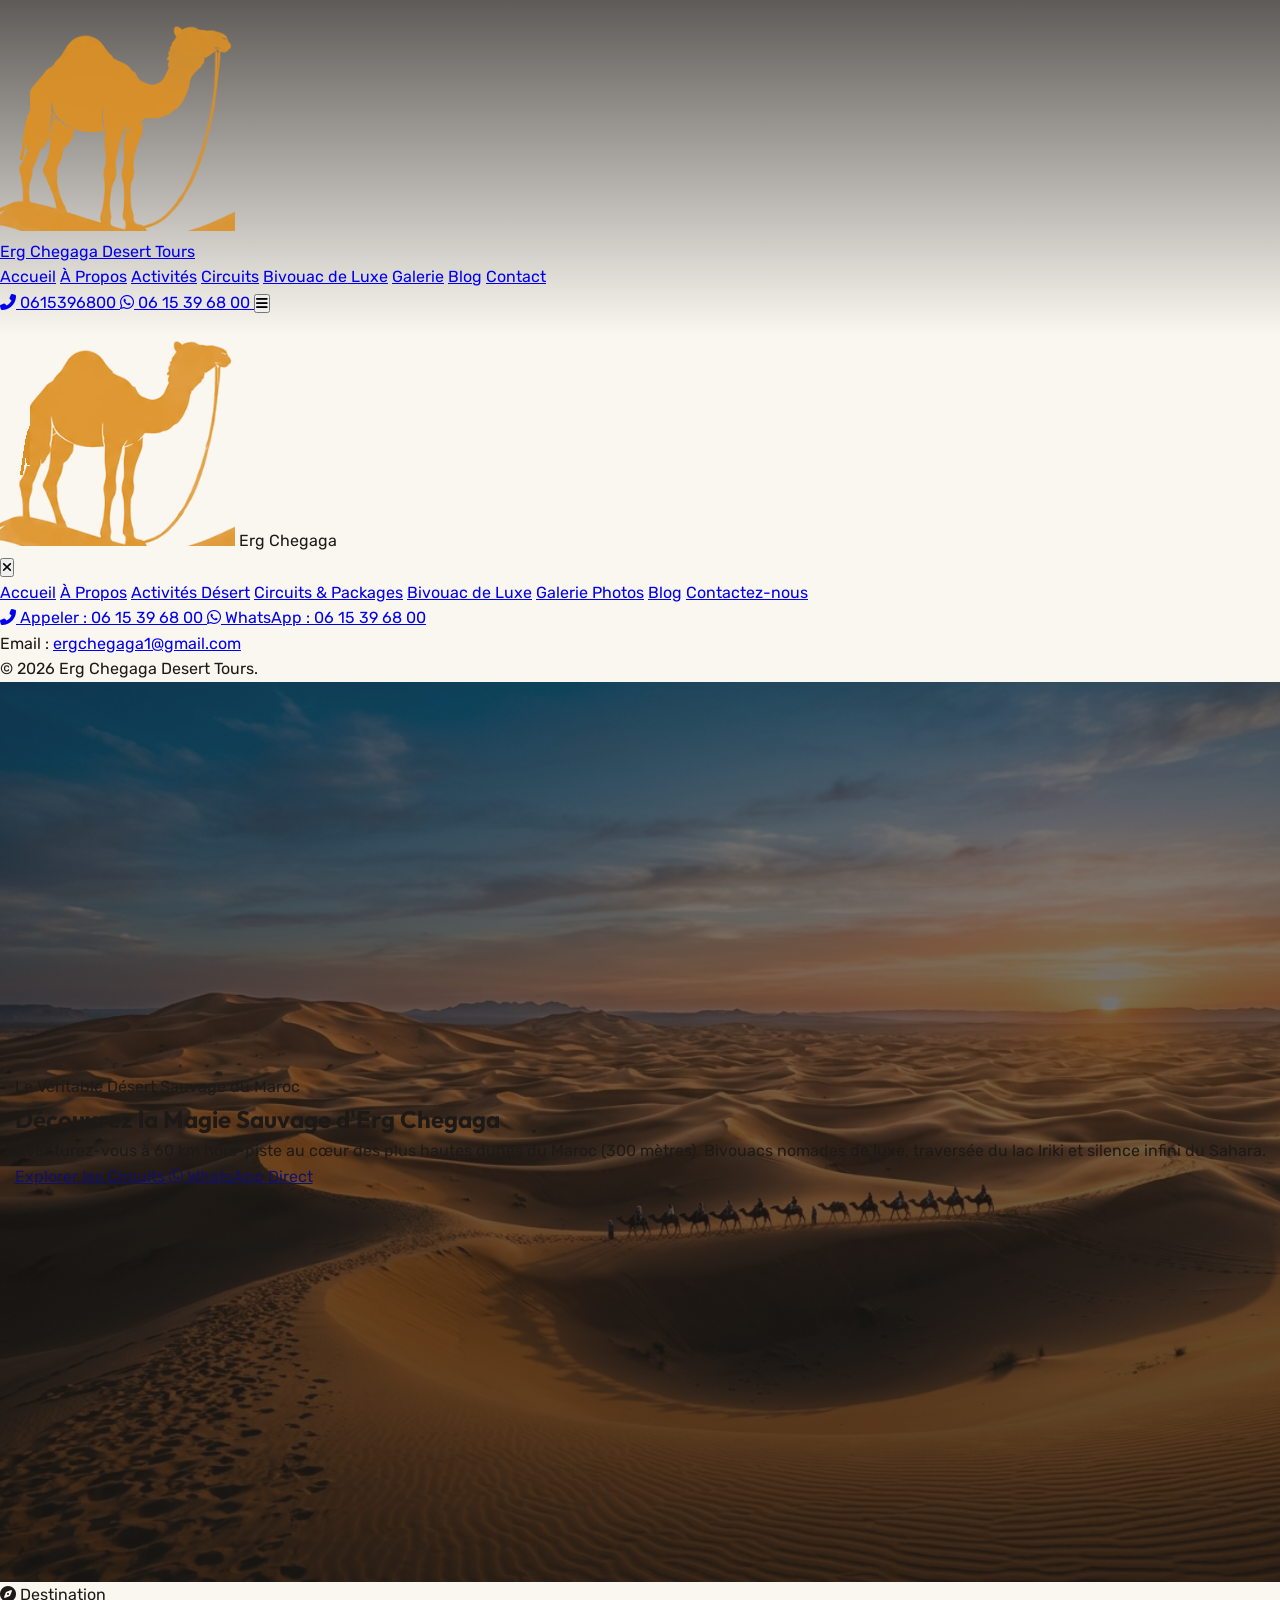
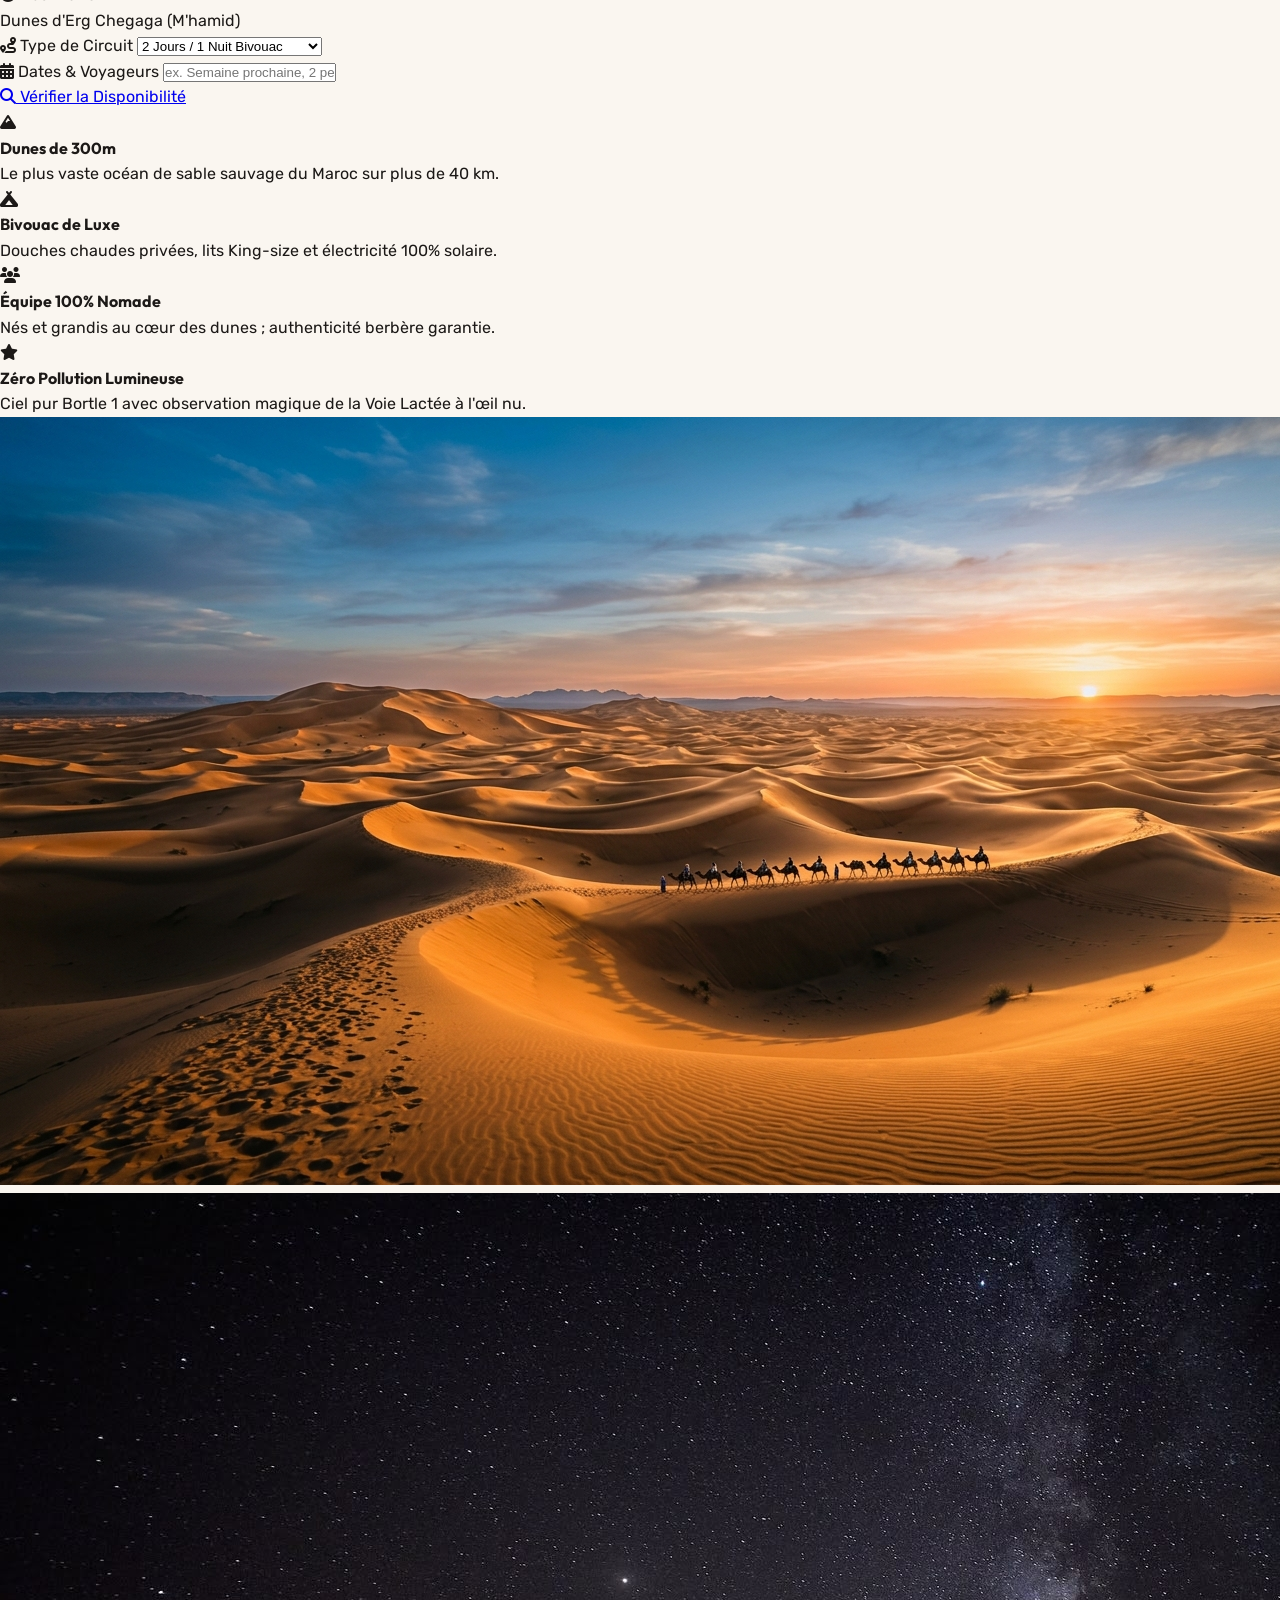
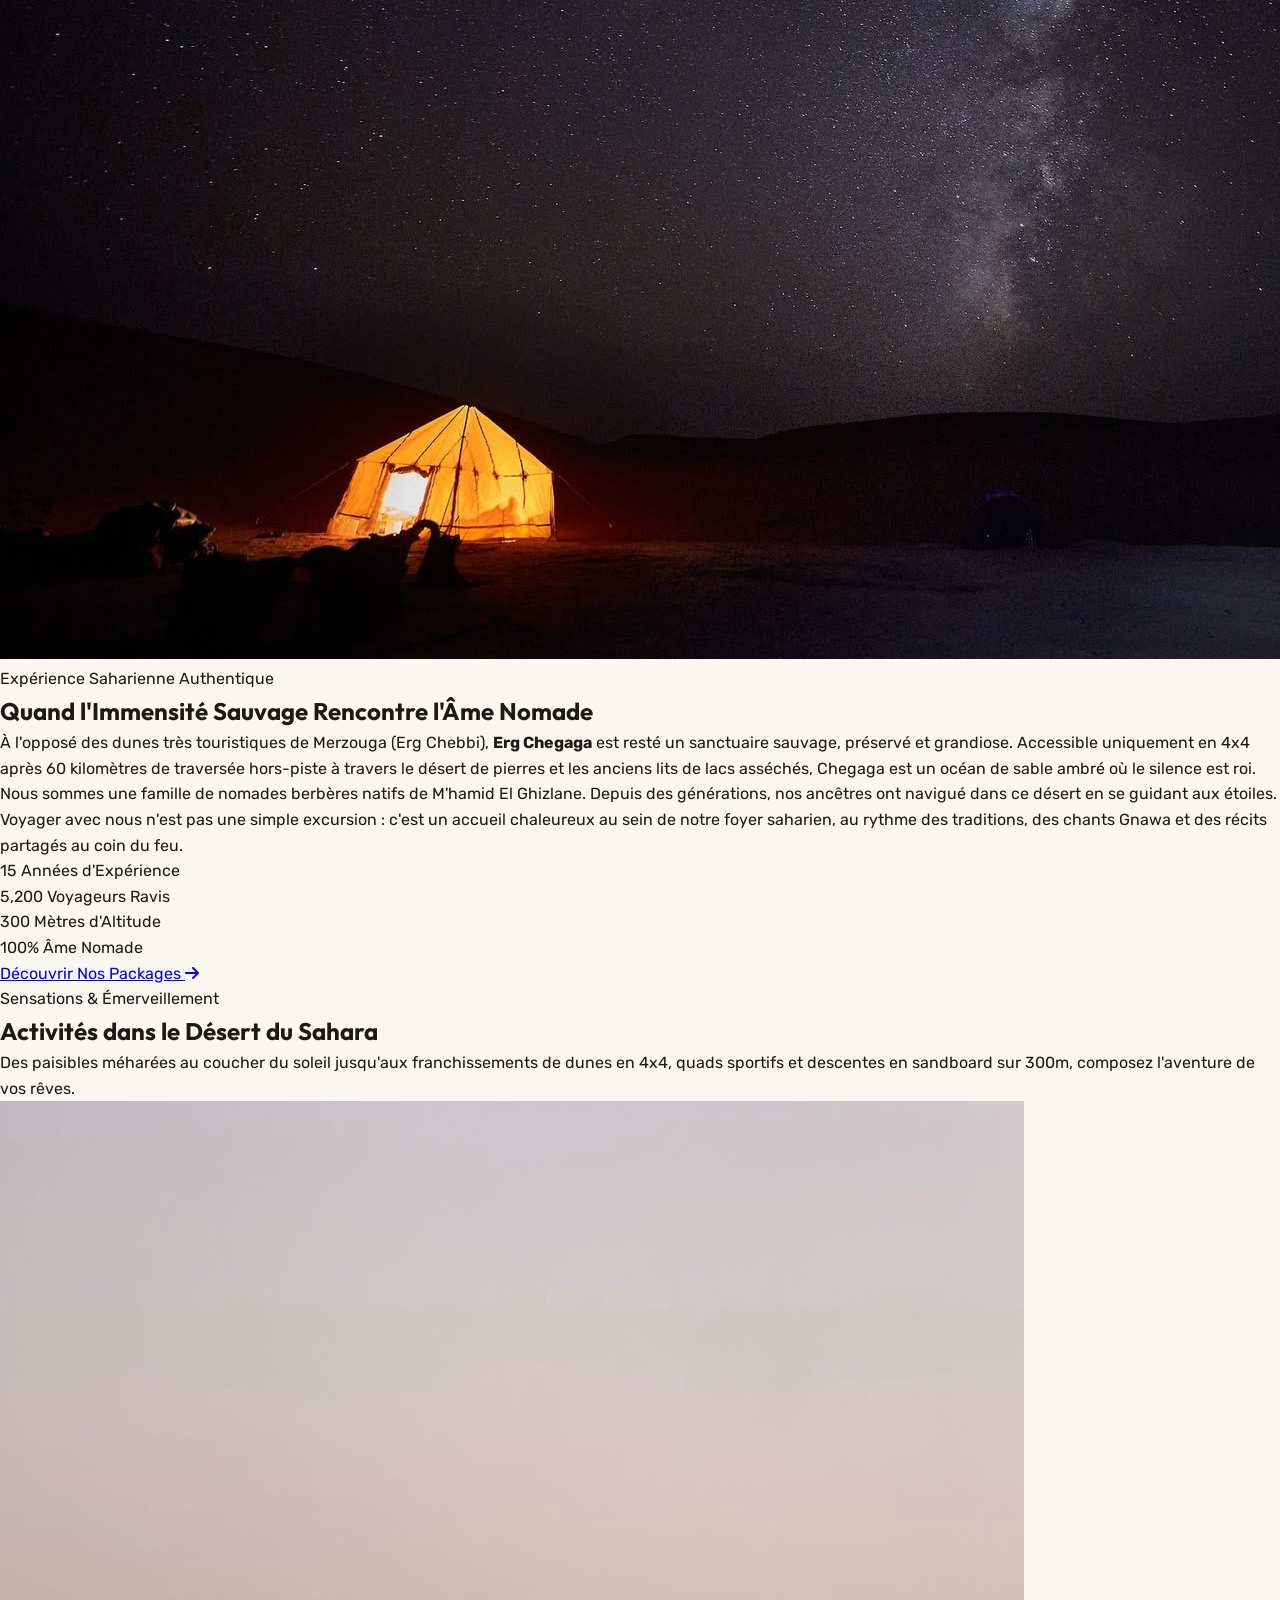
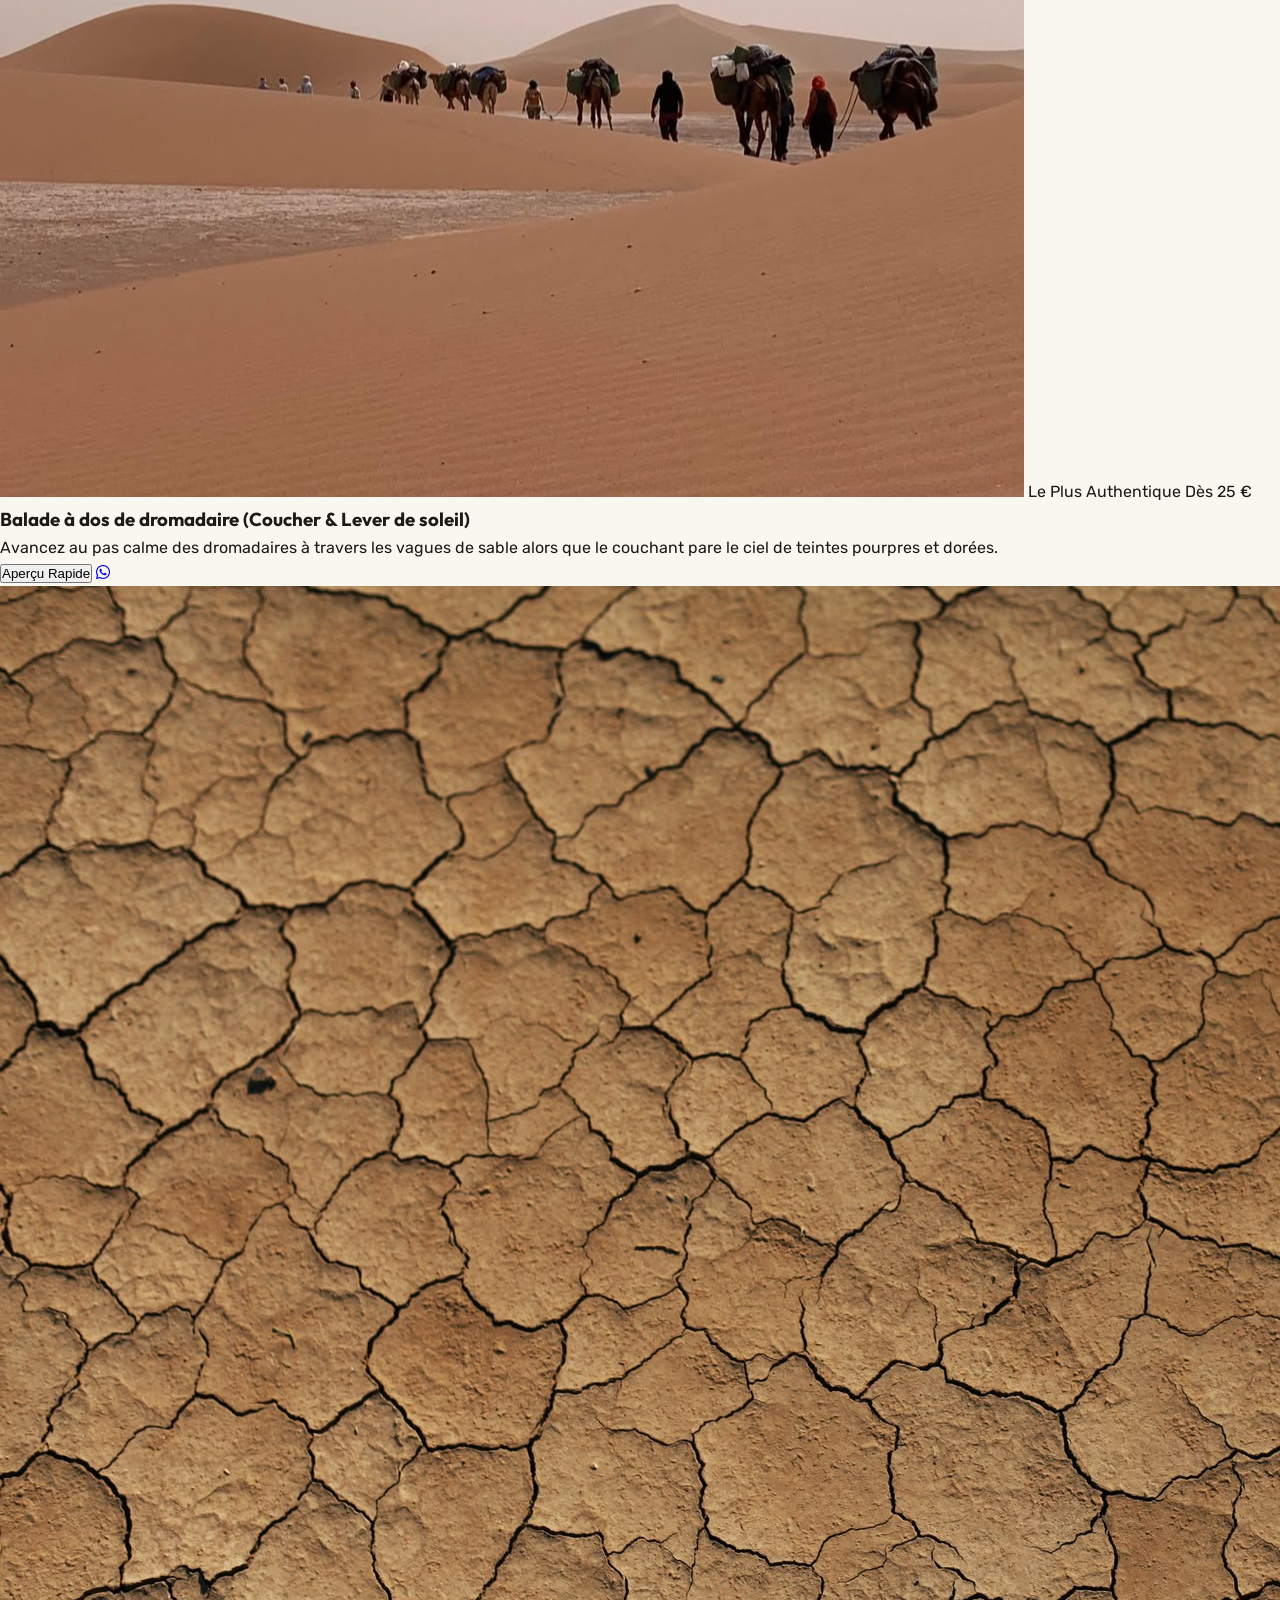
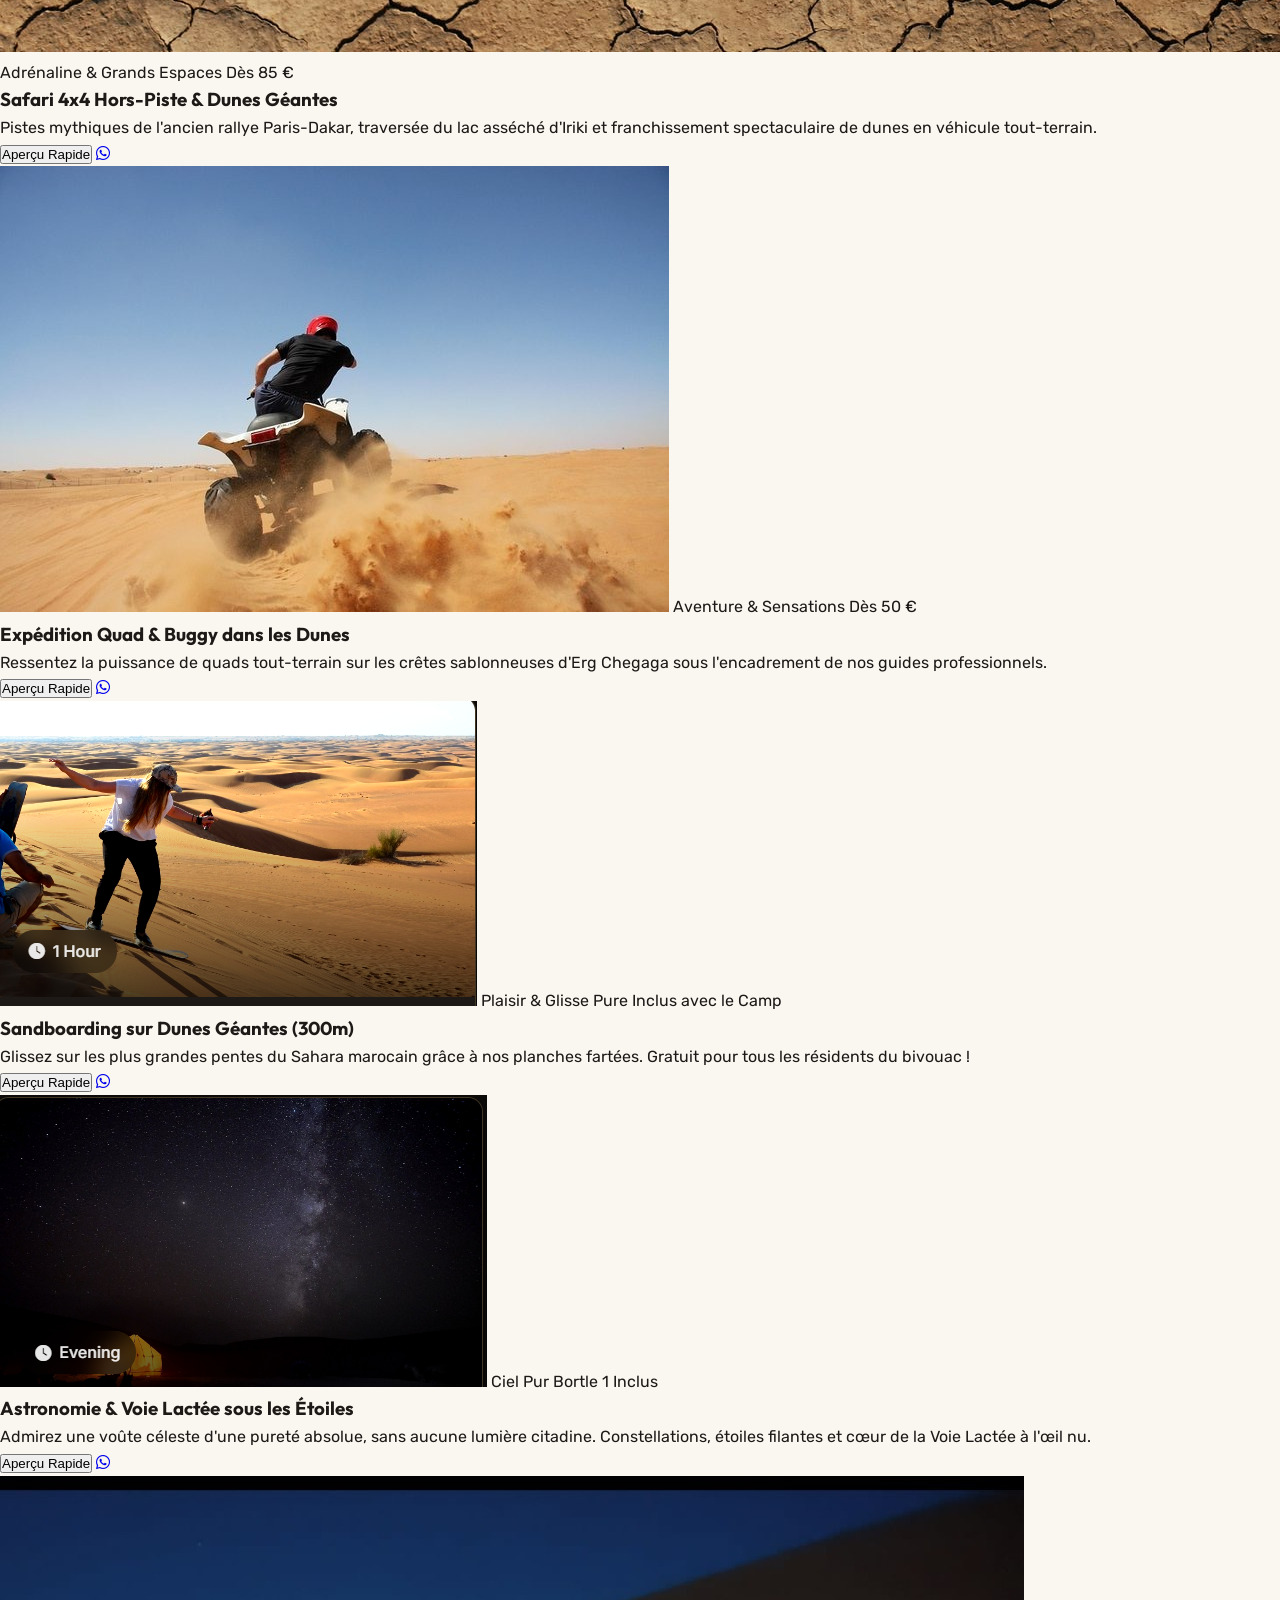
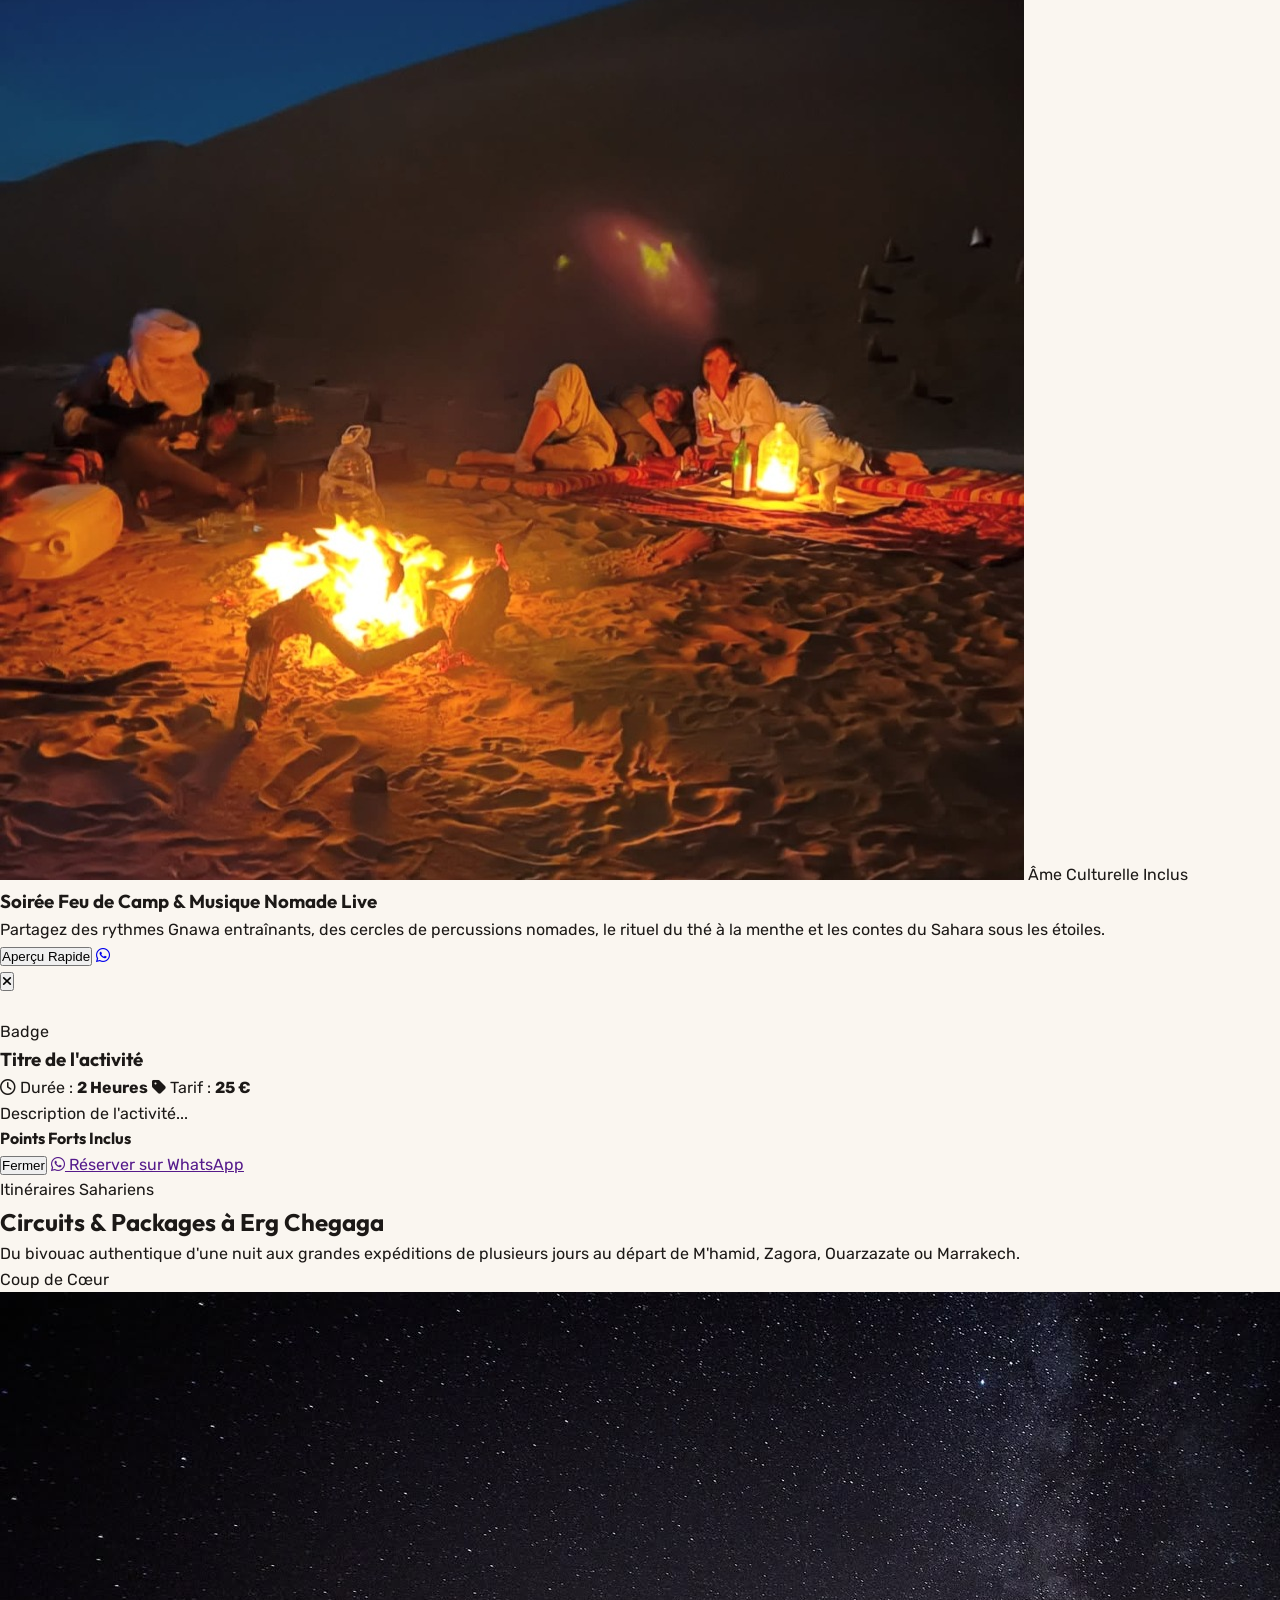
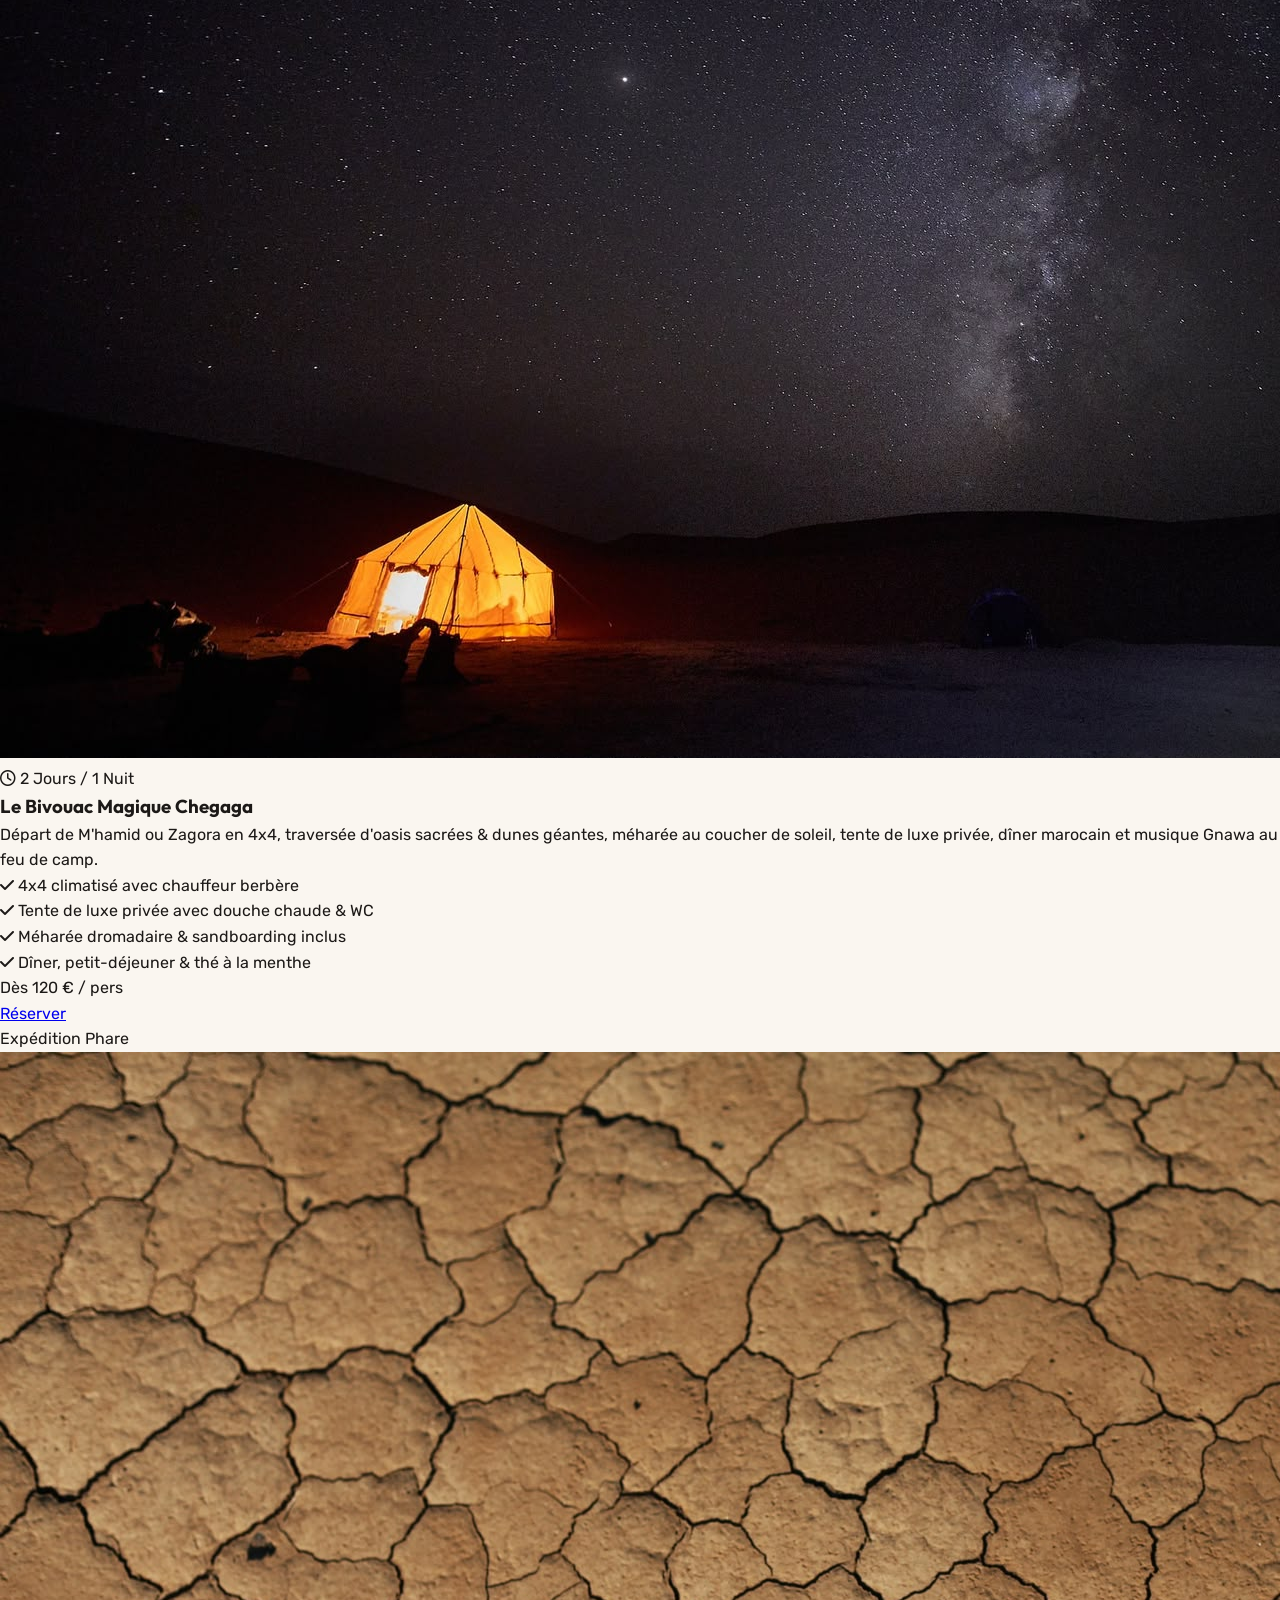
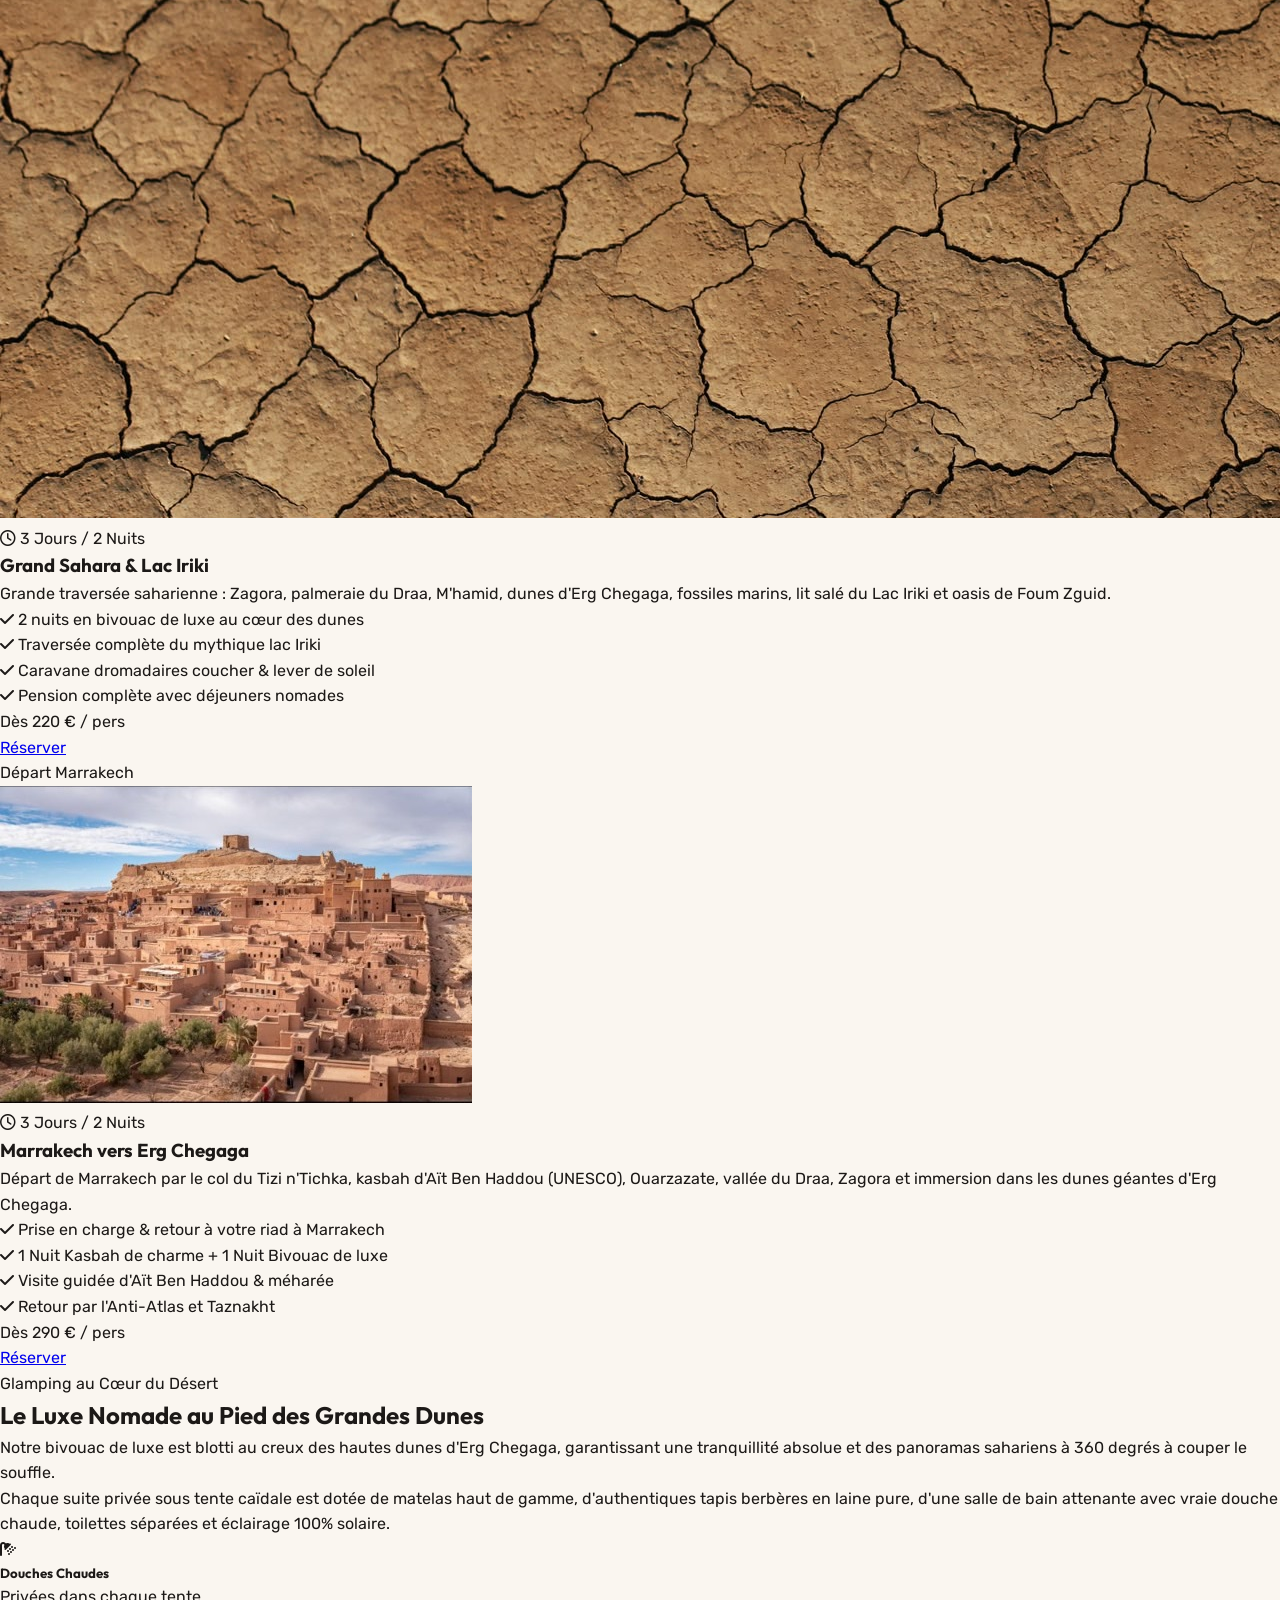
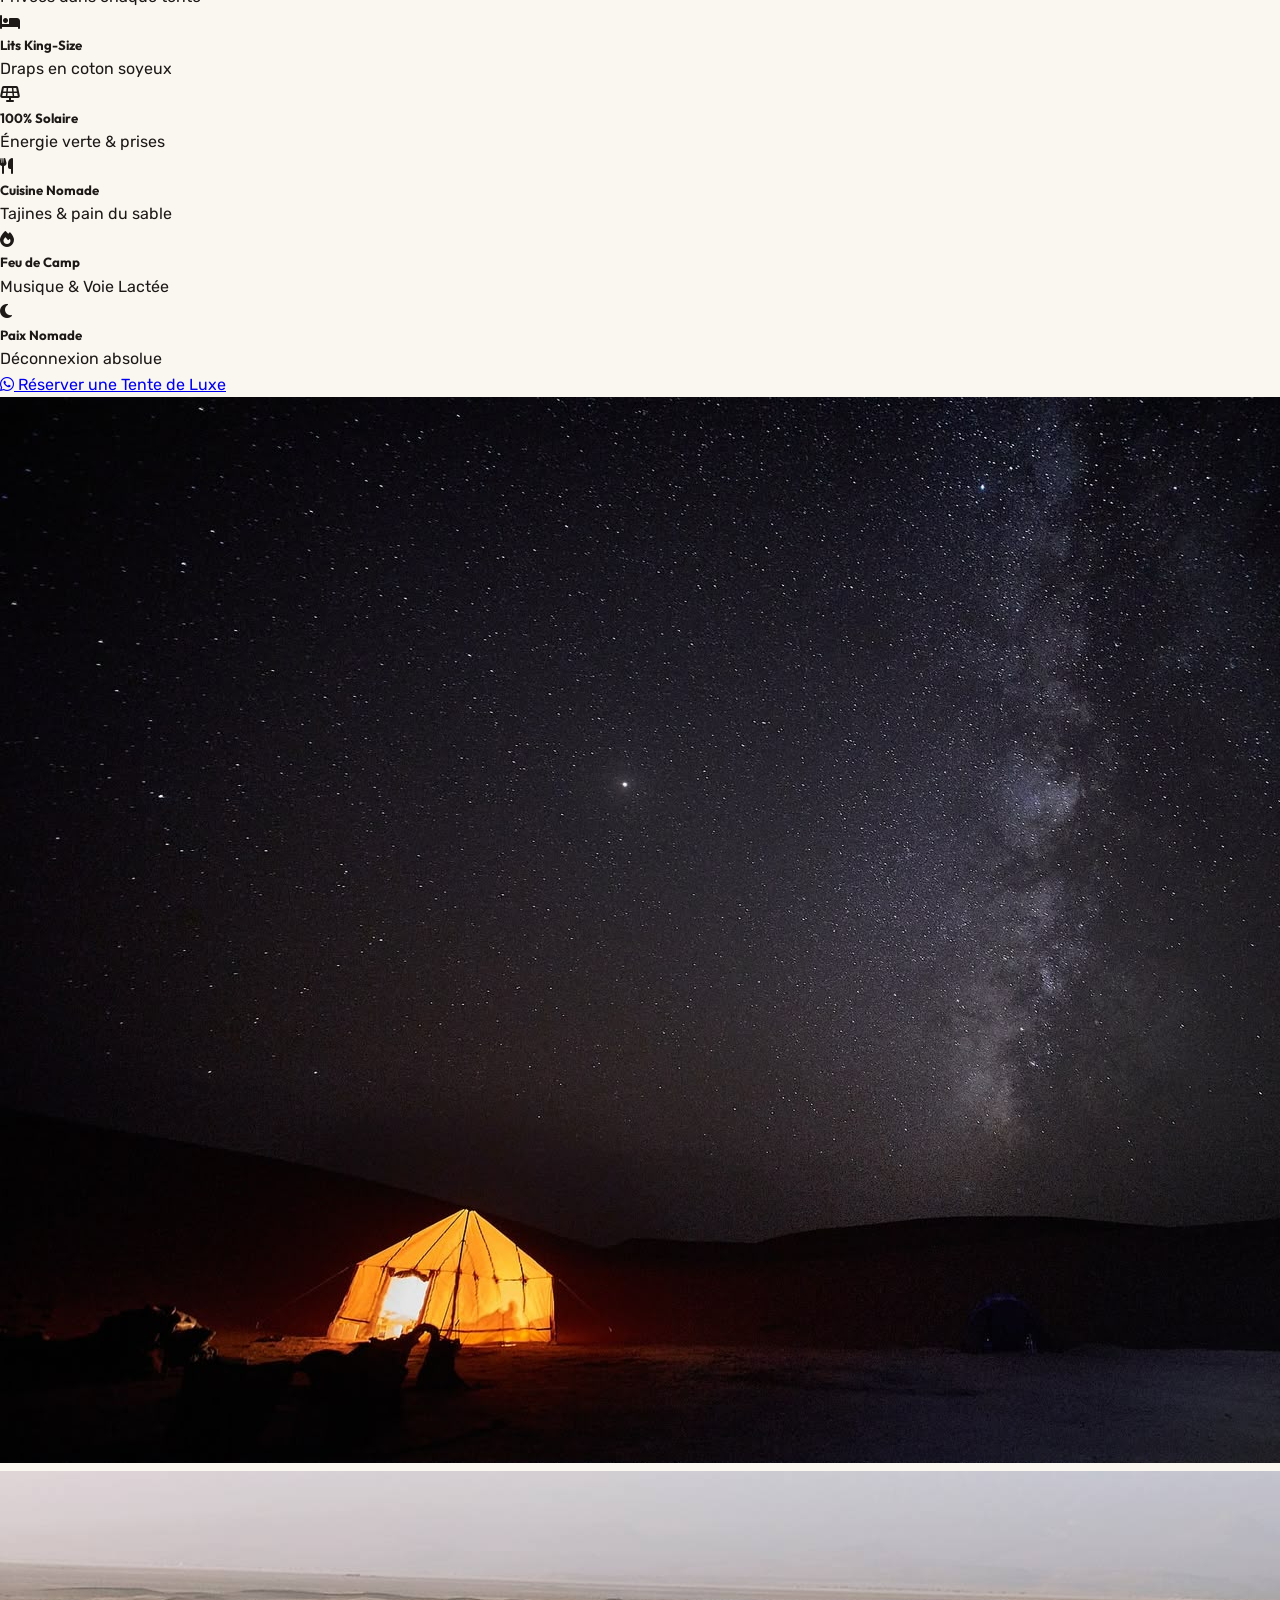
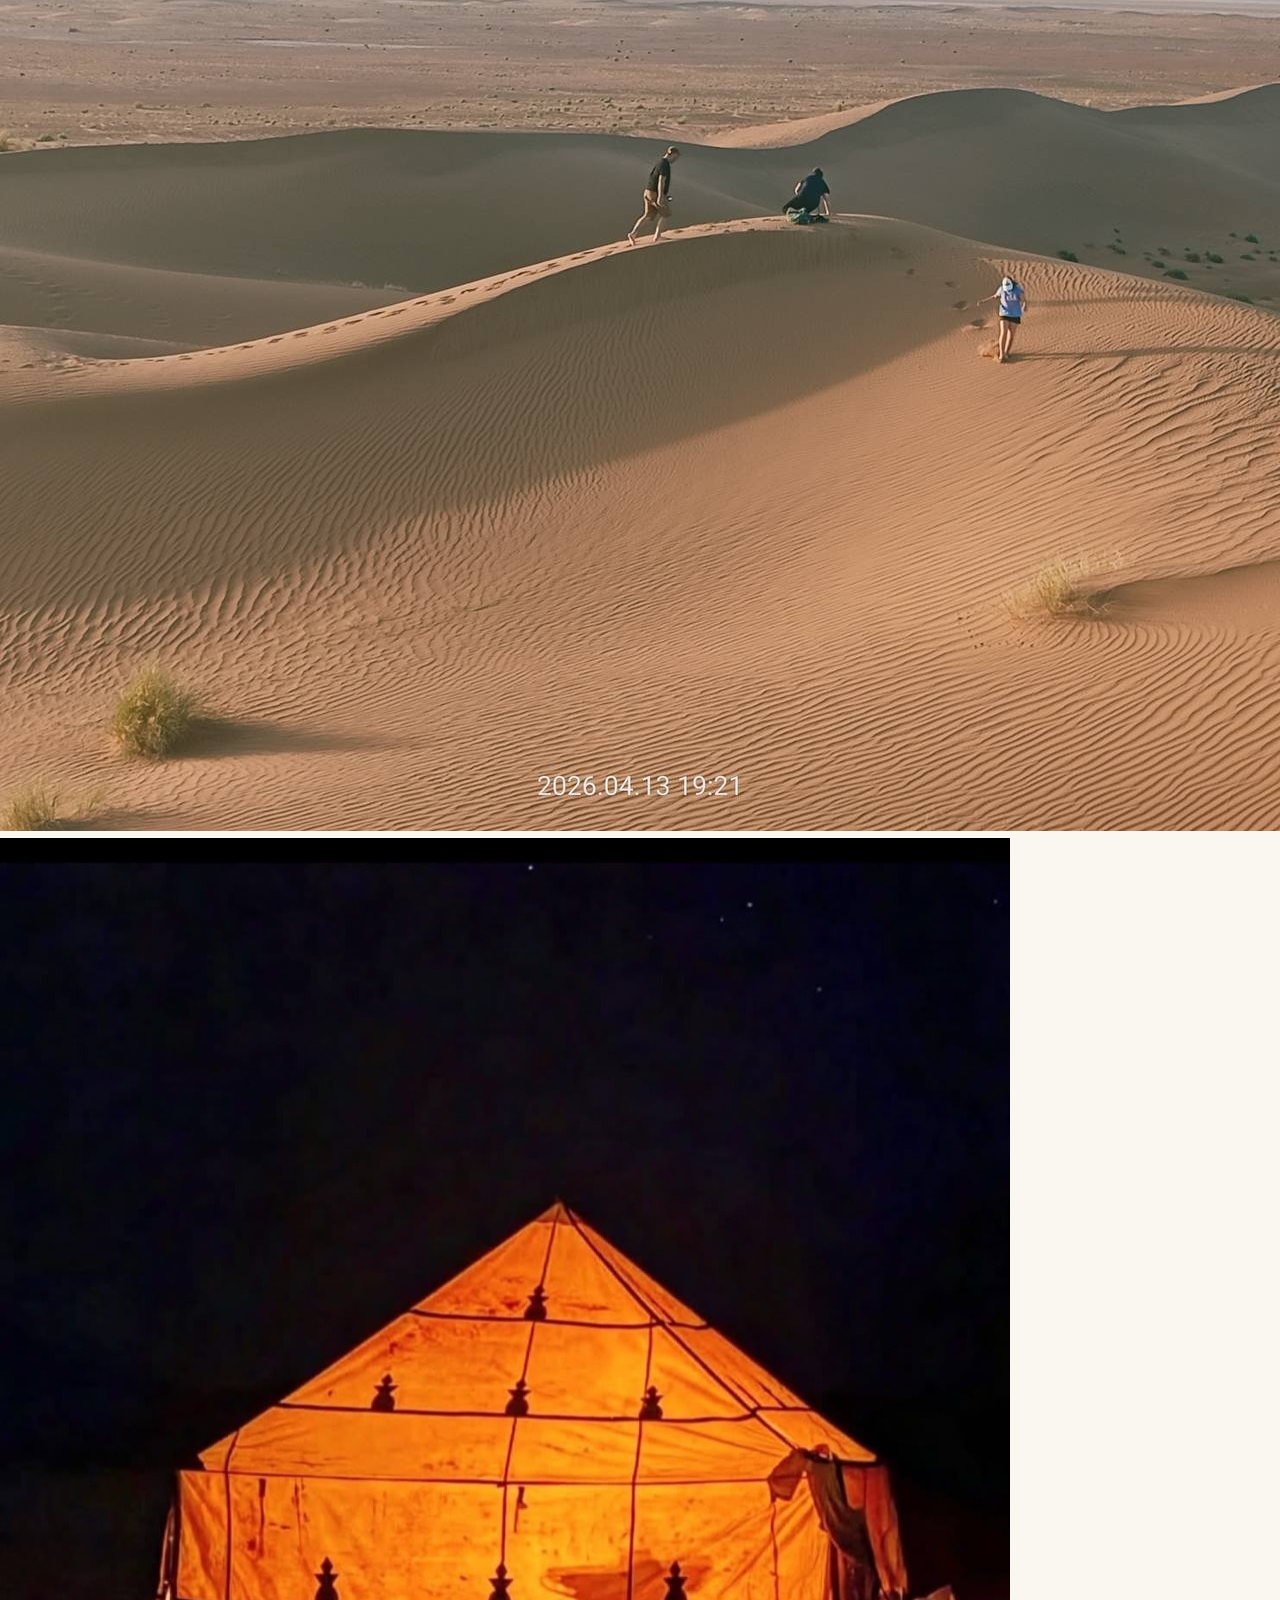
==== commit e9a4feaf: "UI: Update brand logo to prominent golden camel icon across all pages and headers" ====
--- a/index.html
+++ b/index.html
@@ -6,8 +6,9 @@
   <title>Bivouac de Luxe & Circuits Désert Erg Chegaga — Sahara Maroc</title>
   <meta name="description" content="Découvrez les plus hautes et sauvages dunes du Sahara marocain avec Erg Chegaga Desert Tours. Bivouac nomade de luxe, méharées, safaris 4x4, quad et nuits étoilées.">
   <meta name="keywords" content="Erg Chegaga, bivouac luxe erg chegaga, circuit desert maroc, excursion 4x4 chegaga, meharee dromadaire mhamid, desert chegaga zagora, marrakech erg chegaga 3 jours">
-  <link rel="canonical" href="https://ergchegagadesert.com/">
+  <link rel="canonical" href="https://ergchegaga.com/">
   <meta name="robots" content="index, follow, max-image-preview:large, max-snippet:-1, max-video-preview:-1">
+  <meta name="google-site-verification" content="GU105QDsfVbJga-USLaUMY67LHS6mBawRivKMeVwTdw">
 
   <!-- Open Graph / Facebook -->
   <meta property="og:type" content="website">
@@ -15,17 +16,17 @@
   <meta property="og:locale" content="fr_FR">
   <meta property="og:title" content="Bivouac de Luxe & Circuits Désert Erg Chegaga — Sahara Maroc">
   <meta property="og:description" content="Découvrez les dunes géantes de 300 mètres d'Erg Chegaga. Bivouac nomade de luxe, méharées, expéditions 4x4 et nuits magiques sous la Voie Lactée.">
-  <meta property="og:image" content="https://ergchegagadesert.com/images/hero-dunes.jpg">
-  <meta property="og:url" content="https://ergchegagadesert.com/">
+  <meta property="og:image" content="https://ergchegaga.com/images/hero-dunes.jpg">
+  <meta property="og:url" content="https://ergchegaga.com/">
 
   <!-- Twitter Card -->
   <meta name="twitter:card" content="summary_large_image">
   <meta name="twitter:title" content="Bivouac de Luxe & Circuits Désert Erg Chegaga — Sahara Maroc">
   <meta name="twitter:description" content="Vivez le véritable Sahara sauvage à Erg Chegaga. Tentes de luxe, caravanes de dromadaires, 4x4 dans les dunes et hospitalité berbère authentique.">
-  <meta name="twitter:image" content="https://ergchegagadesert.com/images/hero-dunes.jpg">
+  <meta name="twitter:image" content="https://ergchegaga.com/images/hero-dunes.jpg">
 
   <!-- Favicon -->
-  <link rel="icon" type="image/png" href="images/logo-gold.png">
+  <link rel="icon" type="image/png" href="images/logo-camel.png">
 
   <!-- Google Fonts Preconnect -->
   <link rel="preconnect" href="https://fonts.googleapis.com">
@@ -75,19 +76,19 @@
     "@graph": [
       {
         "@type": "WebSite",
-        "@id": "https://ergchegagadesert.com/#website",
-        "url": "https://ergchegagadesert.com/",
+        "@id": "https://ergchegaga.com/#website",
+        "url": "https://ergchegaga.com/",
         "name": "Erg Chegaga Desert Tours",
         "description": "Bivouac de Luxe et Circuits sur mesure dans le désert sauvage d'Erg Chegaga au Maroc",
         "inLanguage": "fr-FR"
       },
       {
         "@type": ["TravelAgency", "LocalBusiness"],
-        "@id": "https://ergchegagadesert.com/#agency",
+        "@id": "https://ergchegaga.com/#agency",
         "name": "Erg Chegaga Desert Tours",
-        "url": "https://ergchegagadesert.com/",
-        "logo": "https://ergchegagadesert.com/images/logo-gold.png",
-        "image": "https://ergchegagadesert.com/images/hero-dunes.jpg",
+        "url": "https://ergchegaga.com/",
+        "logo": "https://ergchegaga.com/images/logo-camel.png",
+        "image": "https://ergchegaga.com/images/hero-dunes.jpg",
         "description": "Opérateur local de bivouacs de luxe, méharées nomades, safaris 4x4, quads et circuits désert à Erg Chegaga depuis M'hamid El Ghizlane, Zagora et Marrakech.",
         "telephone": "+212615396800",
         "email": "ergchegaga1@gmail.com",
@@ -140,7 +141,7 @@
       },
       {
         "@type": "FAQPage",
-        "@id": "https://ergchegagadesert.com/#faq",
+        "@id": "https://ergchegaga.com/#faq",
         "mainEntity": [
           {
             "@type": "Question",
@@ -198,7 +199,7 @@
       
       <!-- Brand Logo -->
       <a href="index.html" class="flex items-center gap-3 group">
-        <img src="images/logo-gold.png" alt="Logo Erg Chegaga" class="h-10 sm:h-12 w-auto object-contain transition-transform duration-300 group-hover:scale-105">
+        <img src="images/logo-camel.png" alt="Logo Erg Chegaga" class="h-12 sm:h-14 w-auto object-contain transition-transform duration-300 group-hover:scale-105 drop-shadow">
         <div class="flex flex-col">
           <span id="nav-logo-text" class="font-heading font-extrabold text-lg sm:text-xl tracking-wider uppercase text-white transition-colors">Erg Chegaga</span>
           <span class="text-[9px] uppercase tracking-[0.25em] text-desert-gold font-bold">Desert Tours</span>
@@ -243,7 +244,7 @@
       <div>
         <div class="flex items-center justify-between pb-4 border-b border-desert-sand mb-6">
           <div class="flex items-center gap-2">
-            <img src="images/logo-gold.png" alt="Logo" class="h-8 w-auto">
+            <img src="images/logo-camel.png" alt="Logo" class="h-10 w-auto">
             <span class="font-heading font-extrabold text-sm uppercase text-desert-terracotta">Erg Chegaga</span>
           </div>
           <button id="mobile-menu-close-btn" class="p-2 rounded-full hover:bg-desert-sand text-desert-stone transition-colors" aria-label="Fermer le menu">
@@ -1473,7 +1474,7 @@
         <!-- Brand Col -->
         <div class="space-y-4">
           <div class="flex items-center gap-3">
-            <img src="images/logo-gold.png" alt="Logo" class="h-10 w-auto">
+            <img src="images/logo-camel.png" alt="Logo" class="h-12 w-auto">
             <div class="flex flex-col">
               <span class="font-heading font-extrabold text-lg text-white uppercase tracking-wider">Erg Chegaga</span>
               <span class="text-[9px] uppercase tracking-[0.25em] text-desert-gold font-bold">Desert Tours</span>
@@ -1536,10 +1537,14 @@
 
       <div class="pt-8 border-t border-white/10 flex flex-col sm:flex-row items-center justify-between text-xs text-white/50 gap-4">
         <p>&copy; 2026 Erg Chegaga Desert Tours. Tous droits réservés.</p>
-        <div class="flex gap-4">
+        <div class="flex flex-wrap gap-4 justify-center">
           <a href="index.html" class="hover:text-white transition-colors">Accueil</a>
           <a href="about.html" class="hover:text-white transition-colors">À Propos</a>
+          <a href="activities.html" class="hover:text-white transition-colors">Activités</a>
           <a href="tours.html" class="hover:text-white transition-colors">Circuits</a>
+          <a href="camp.html" class="hover:text-white transition-colors">Bivouac de Luxe</a>
+          <a href="gallery.html" class="hover:text-white transition-colors">Galerie</a>
+          <a href="blog.html" class="hover:text-white transition-colors">Blog</a>
           <a href="contact.html" class="hover:text-white transition-colors">Contact</a>
         </div>
       </div>
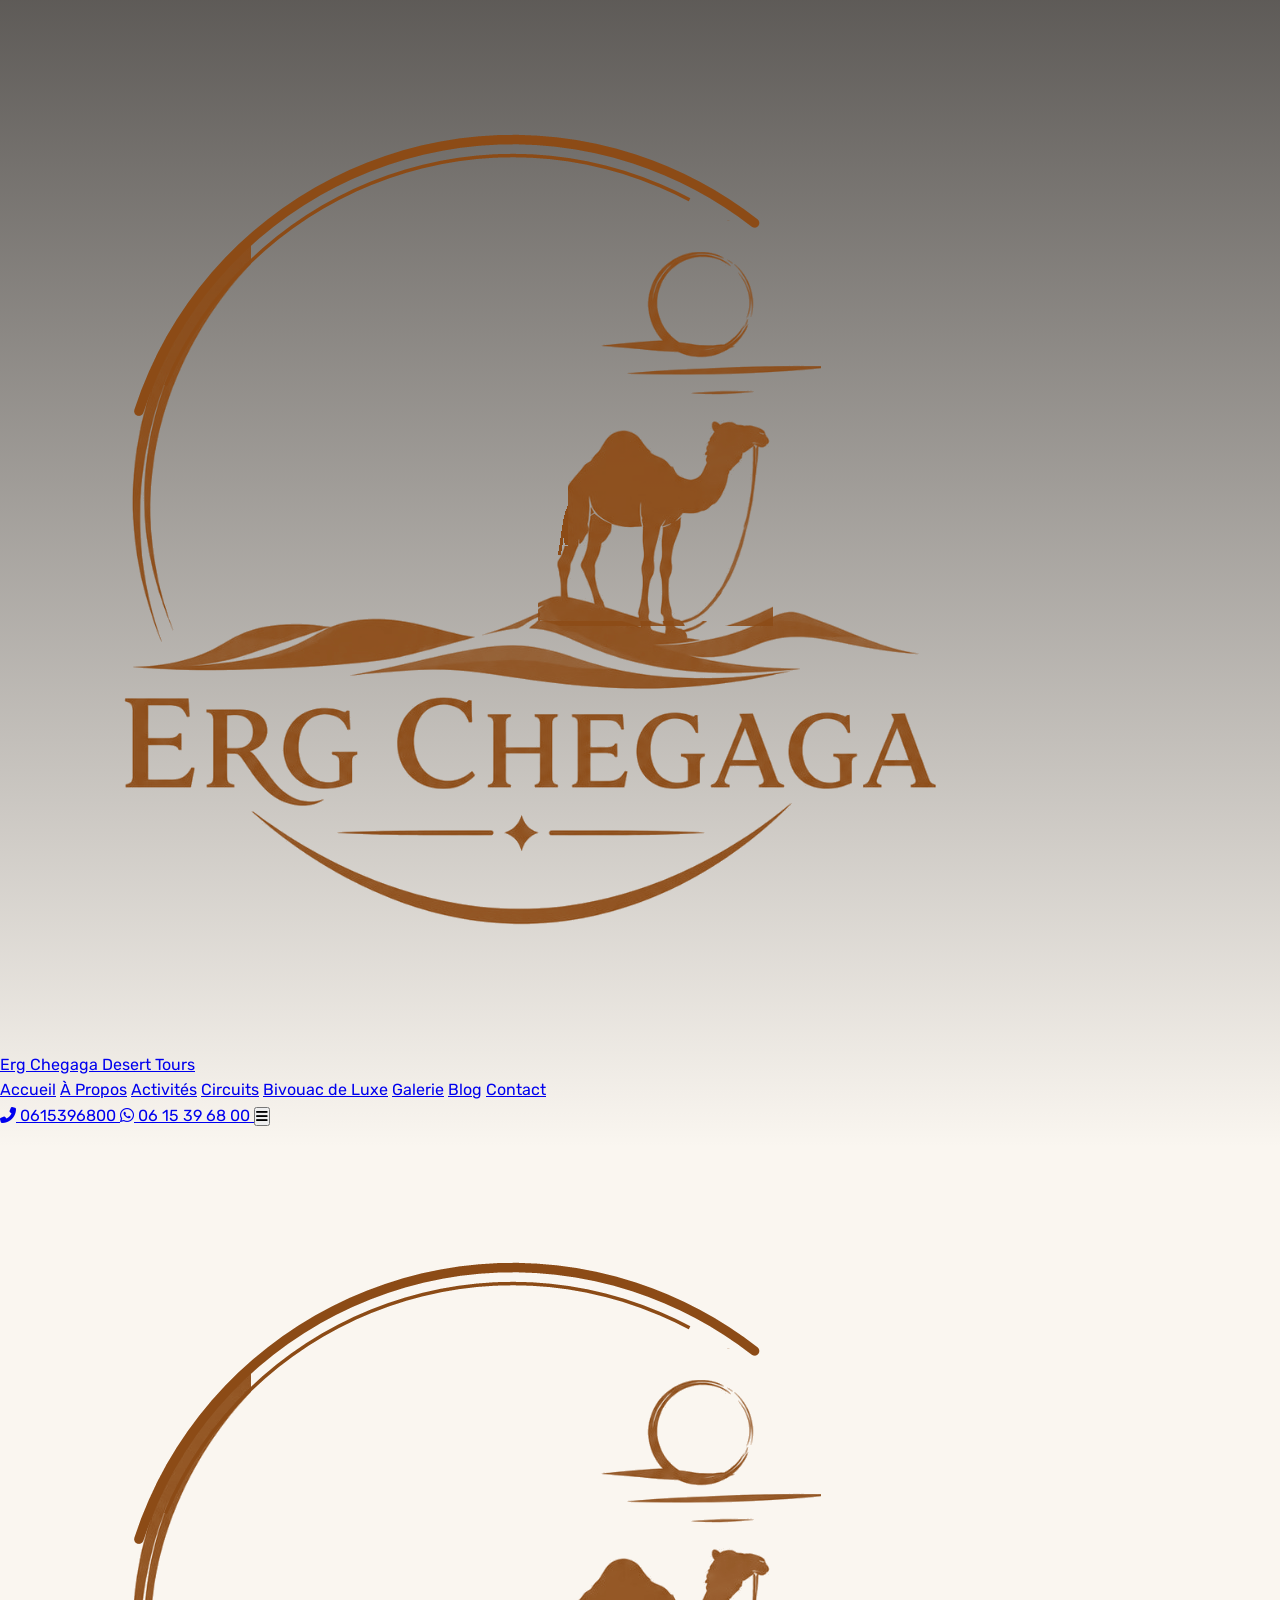
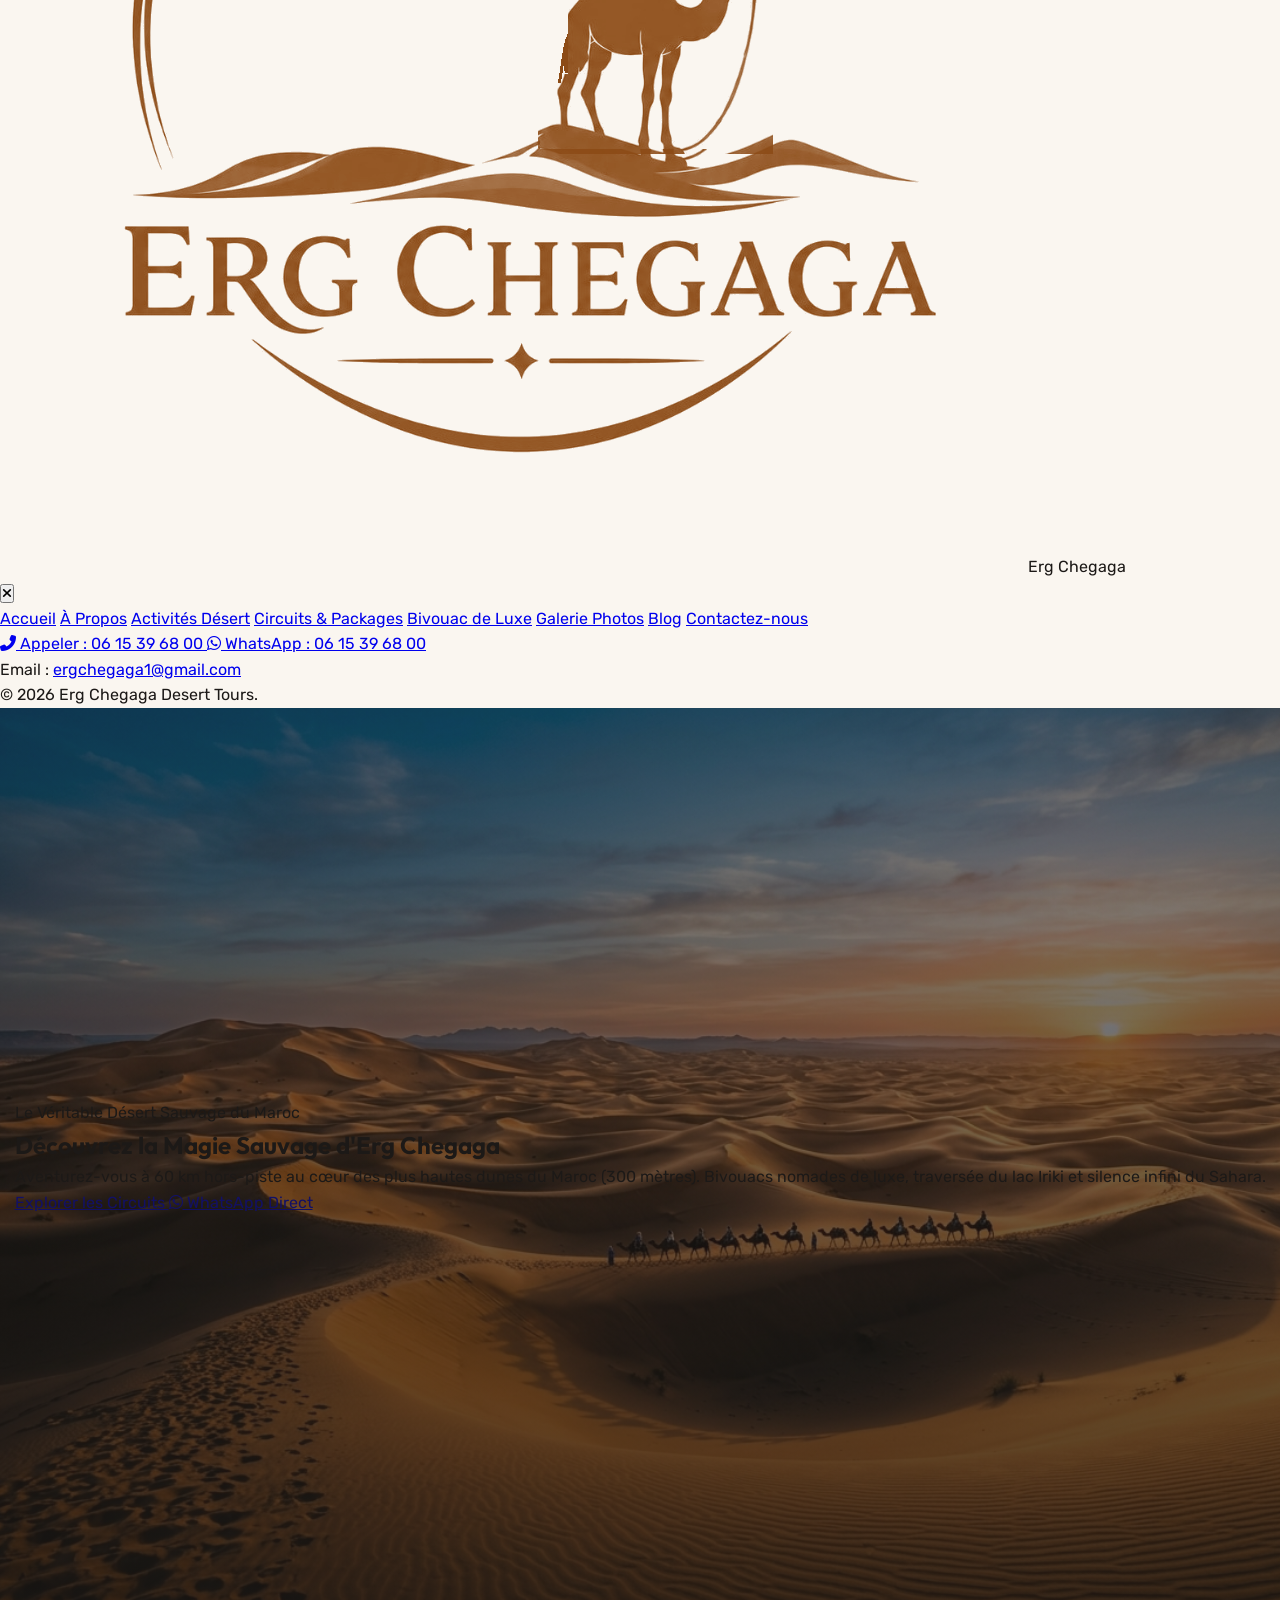
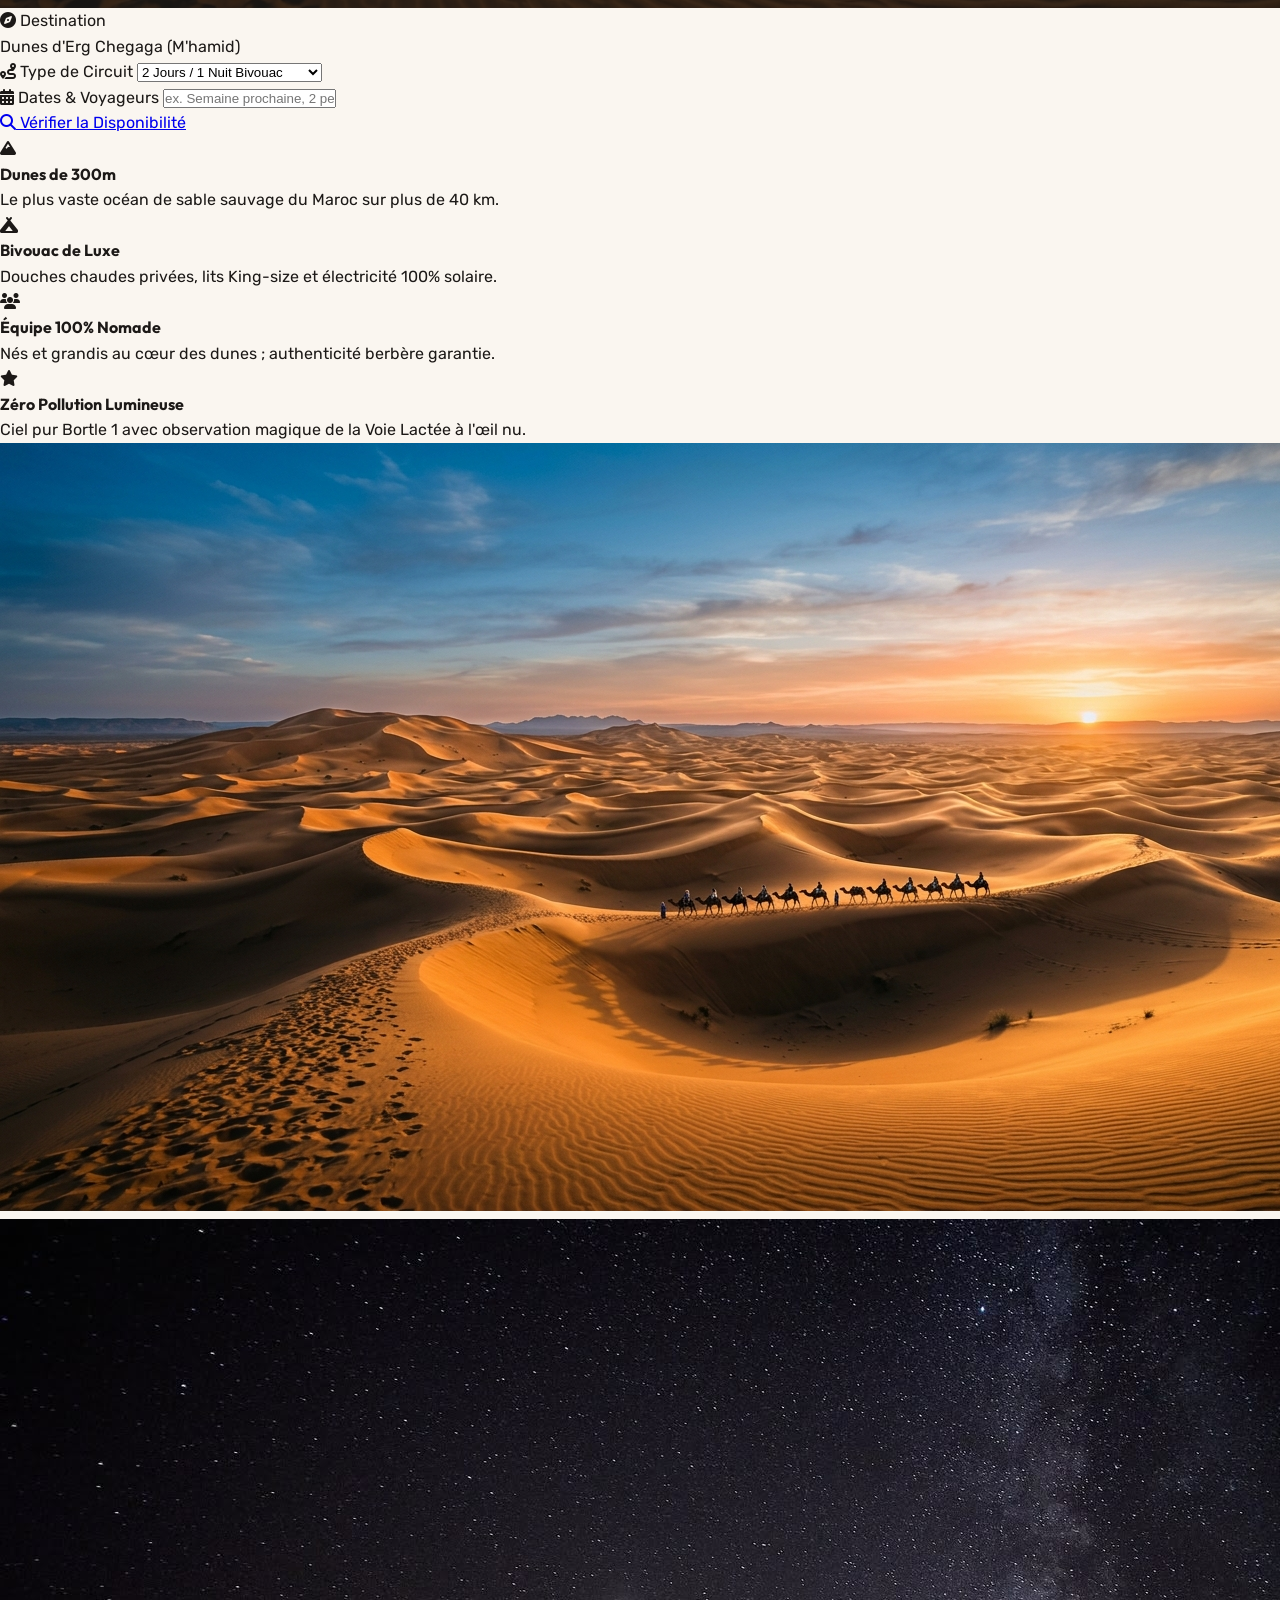
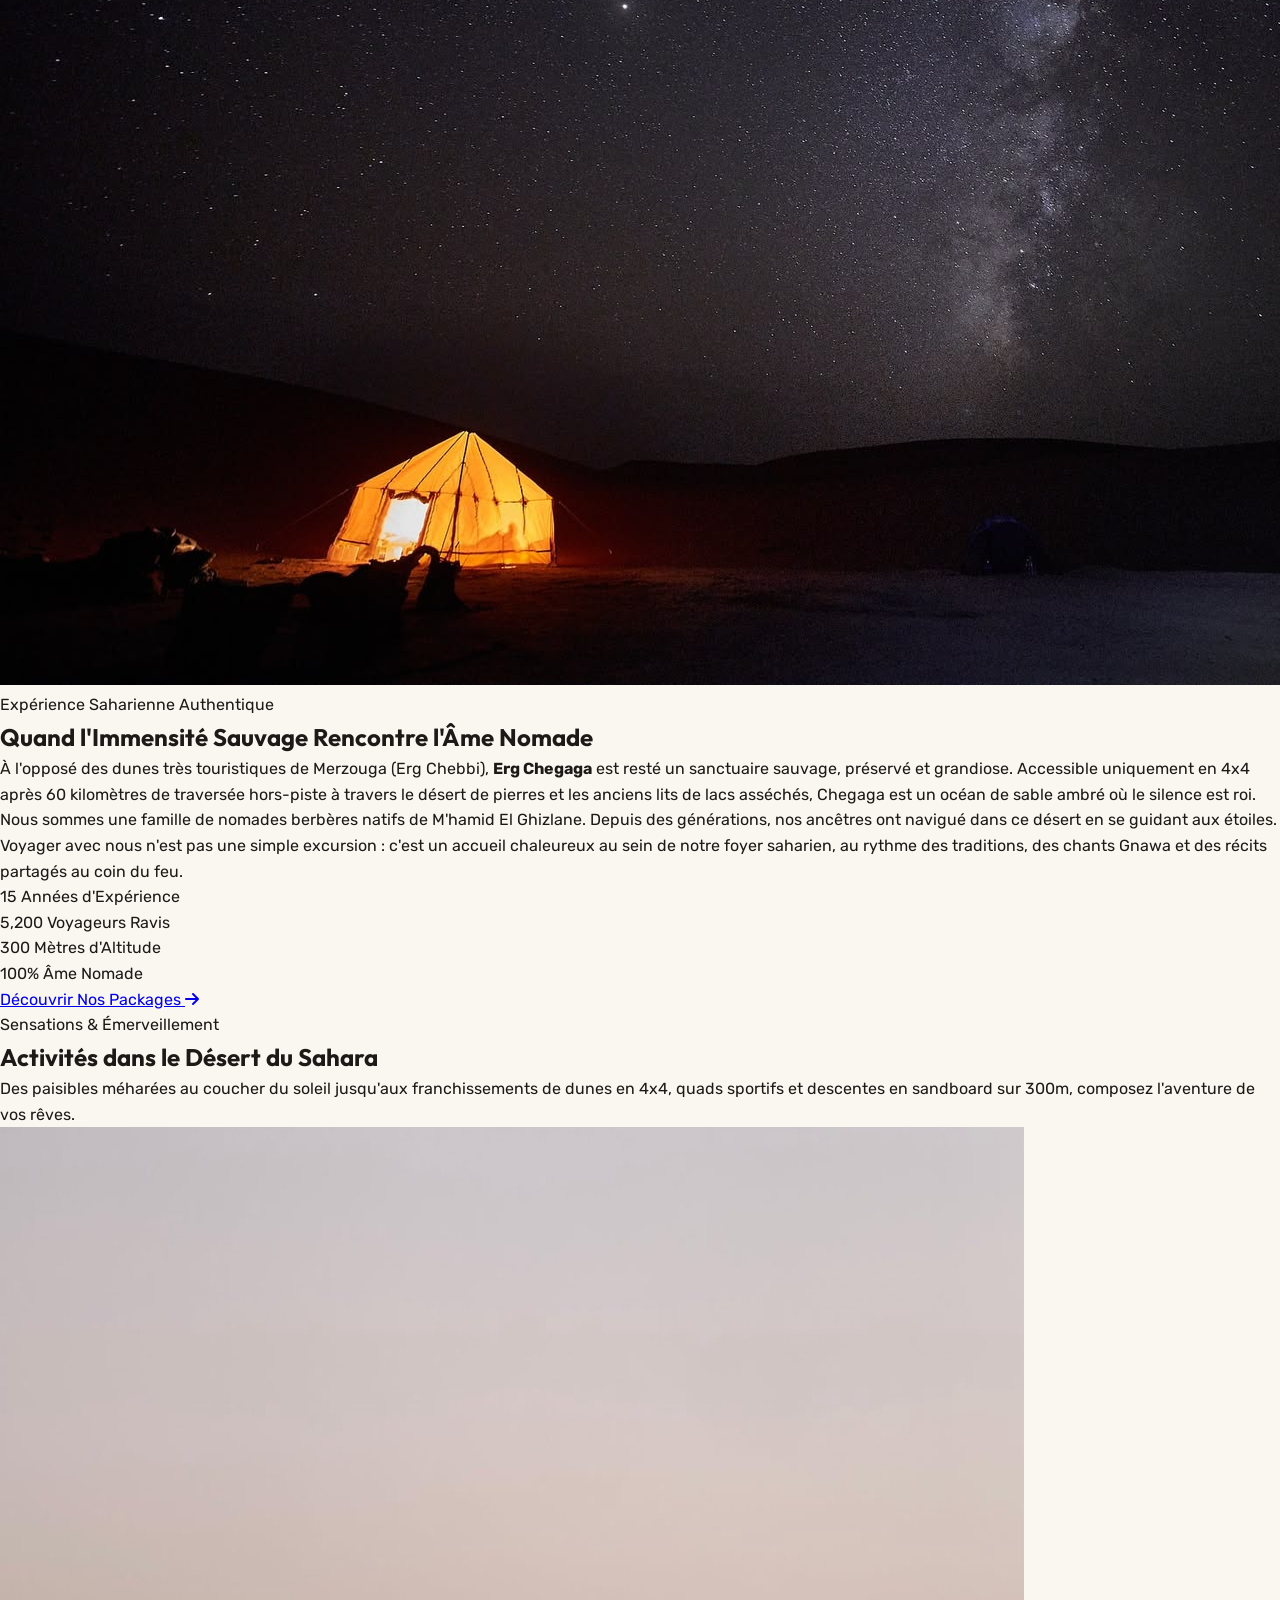
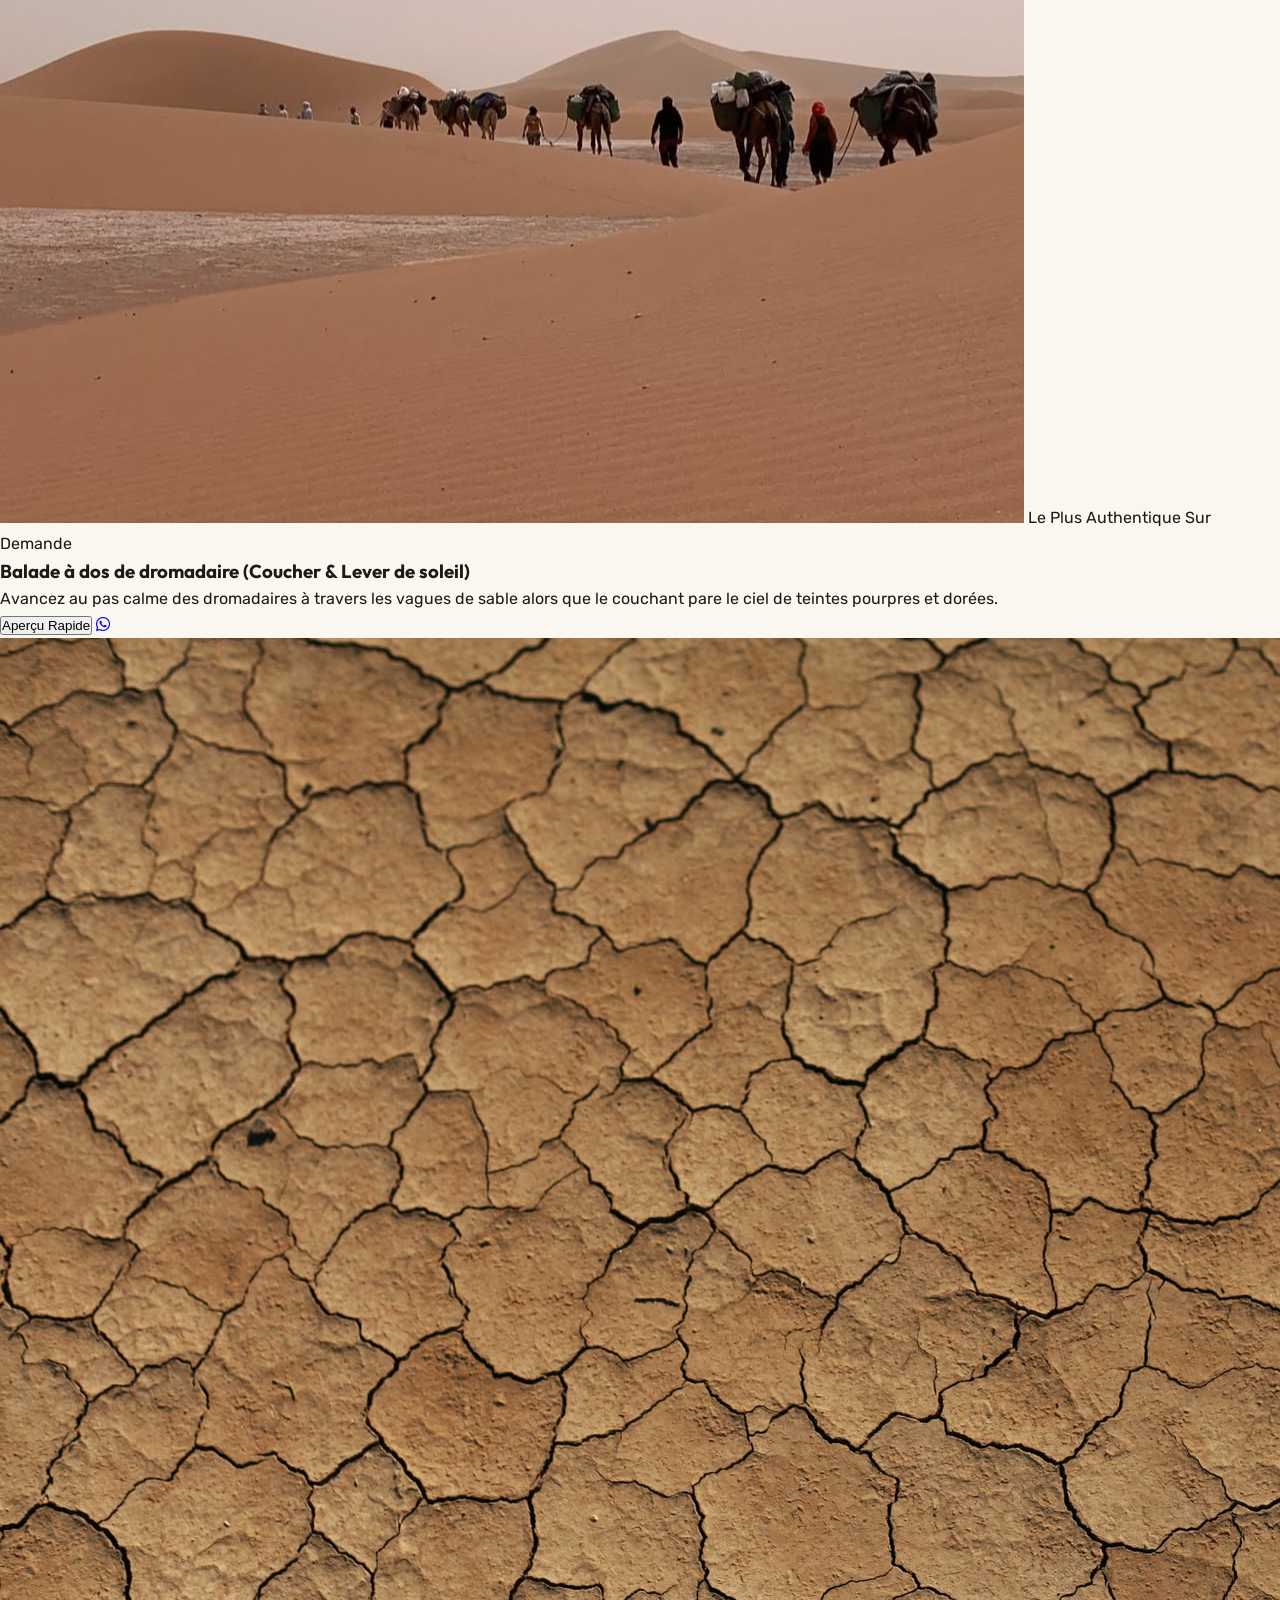
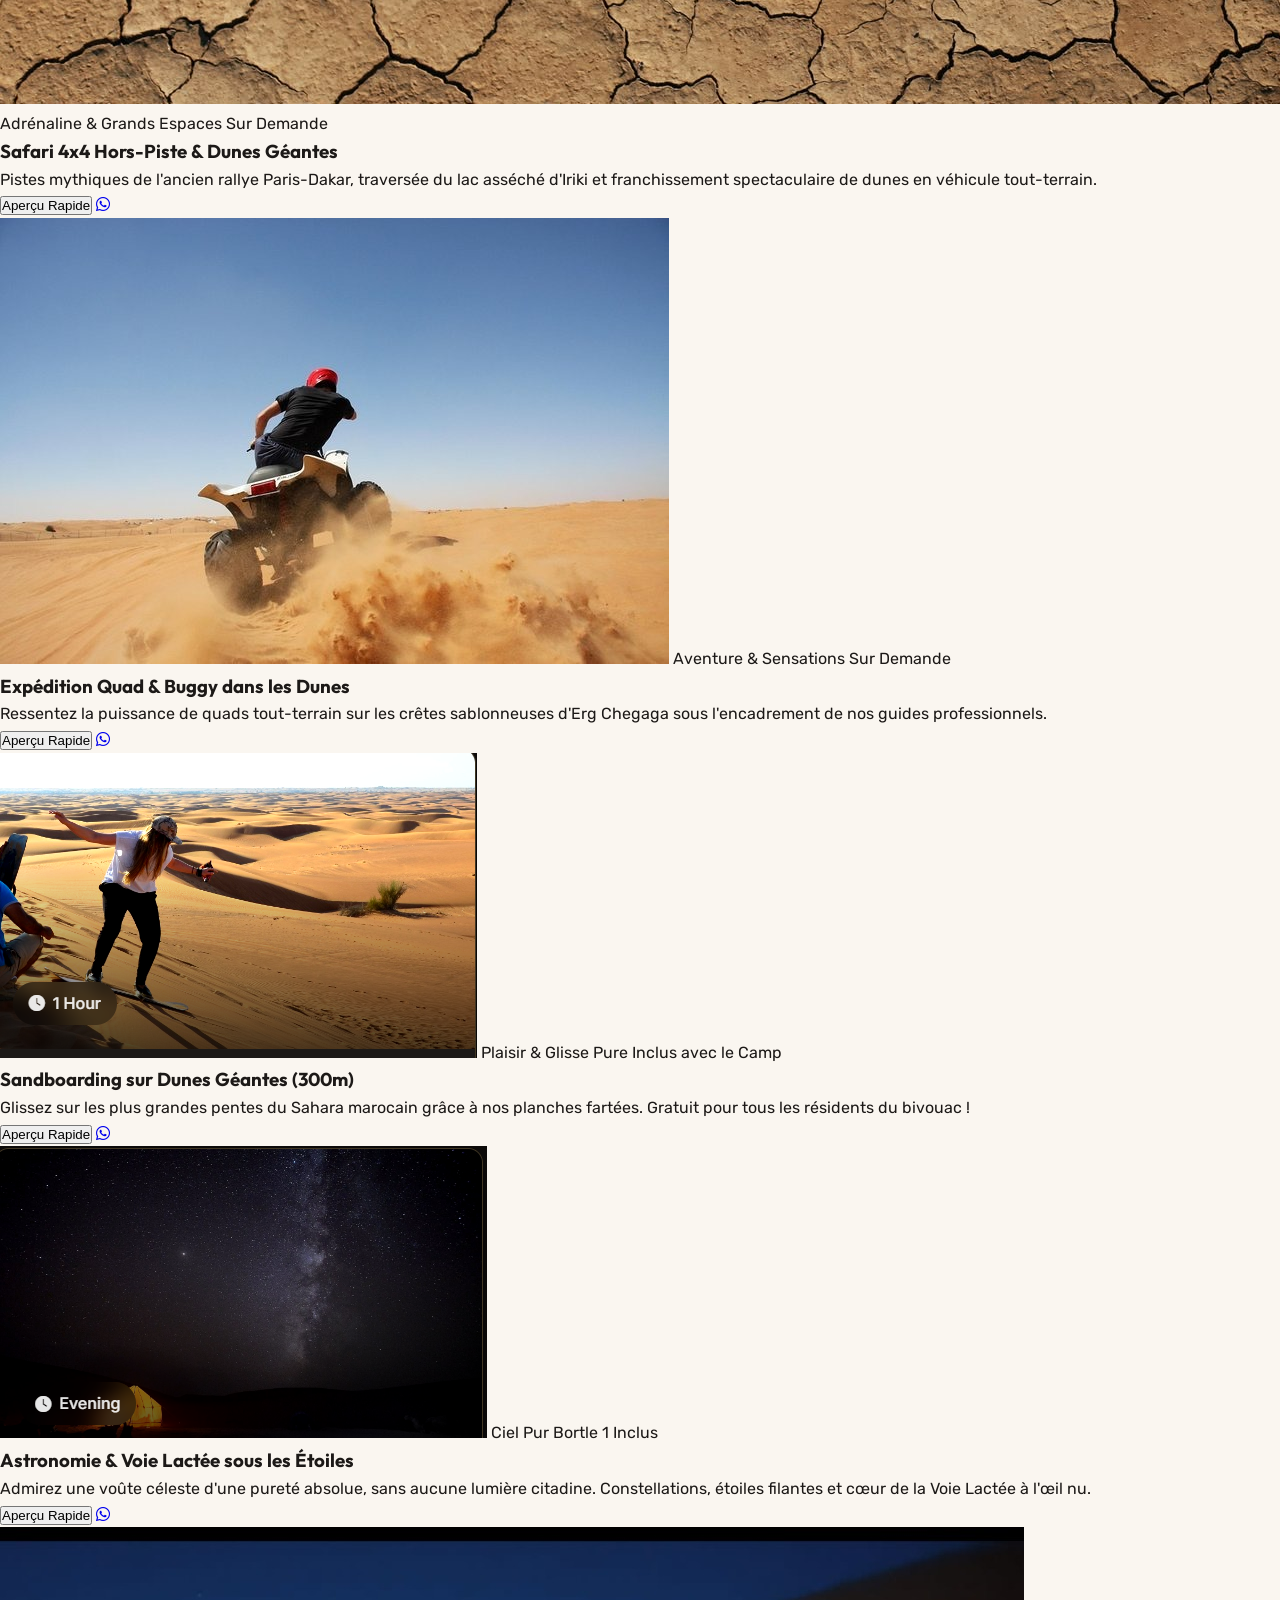
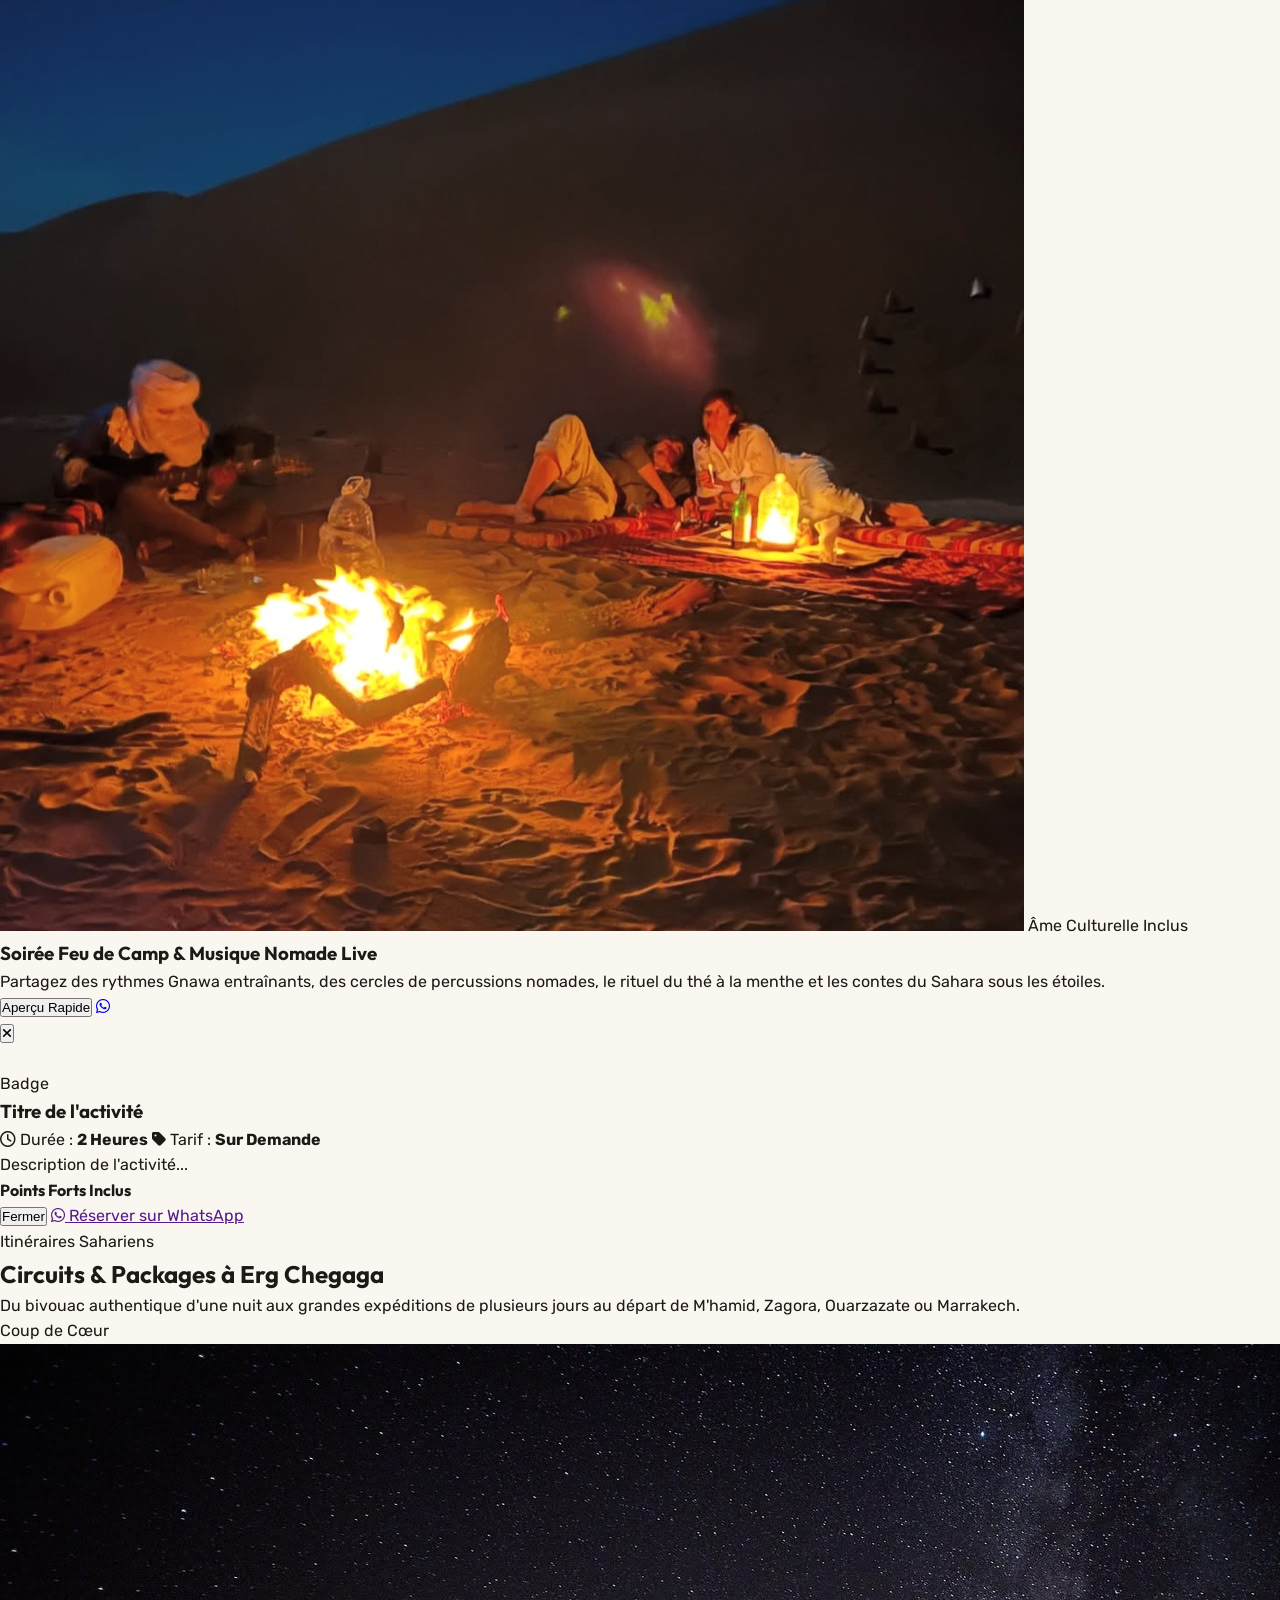
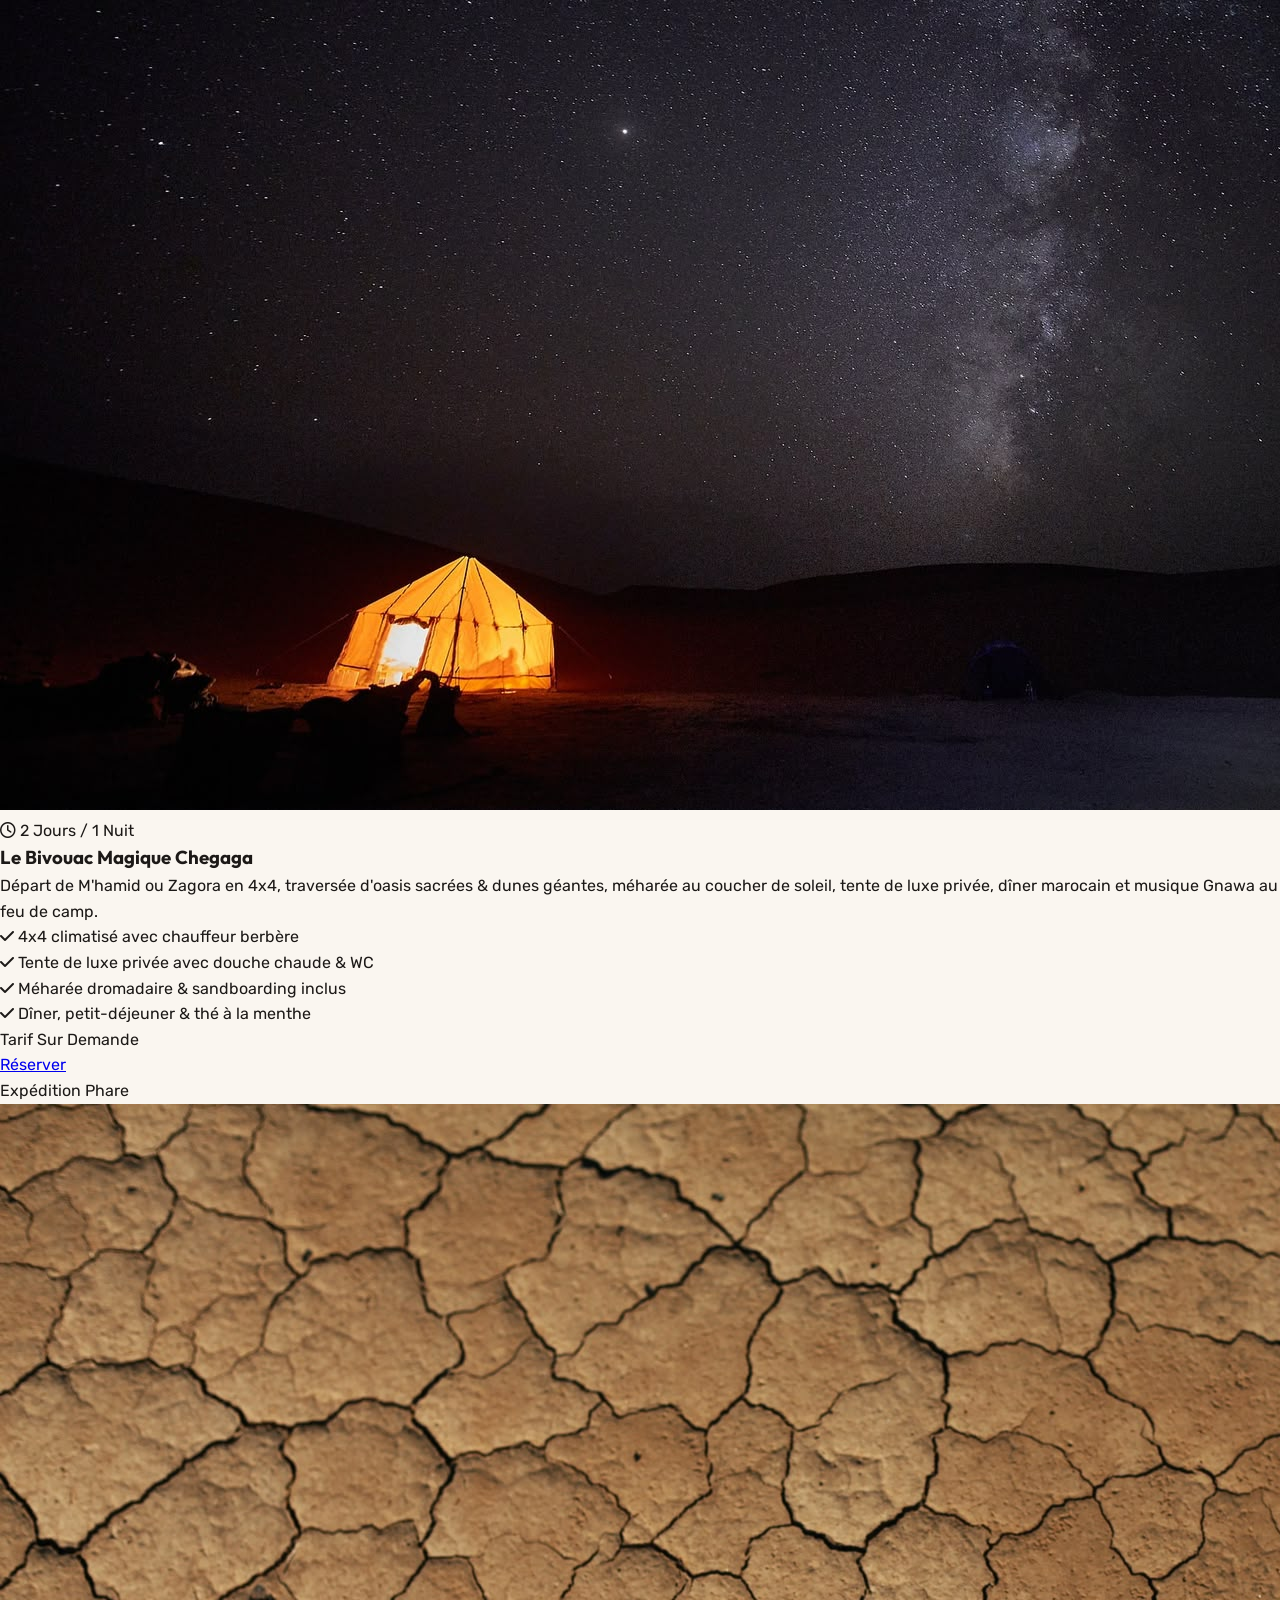
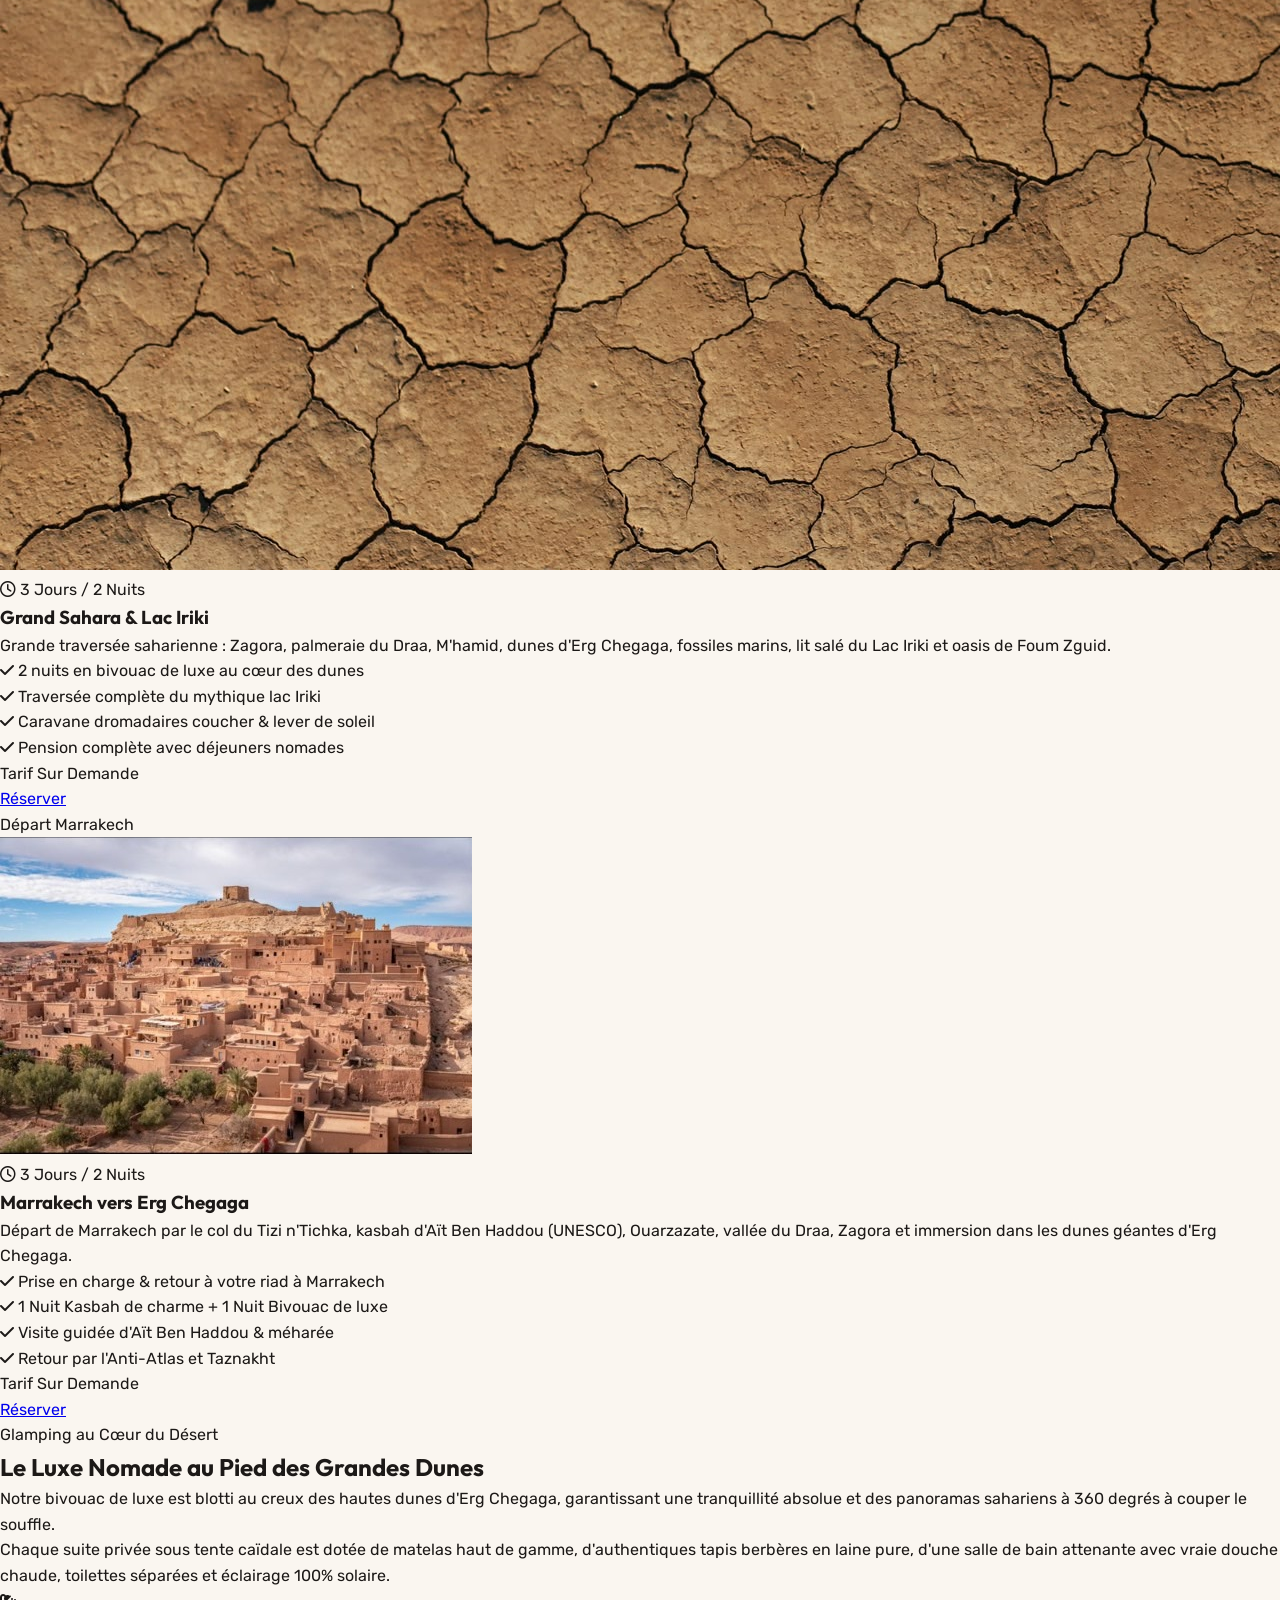
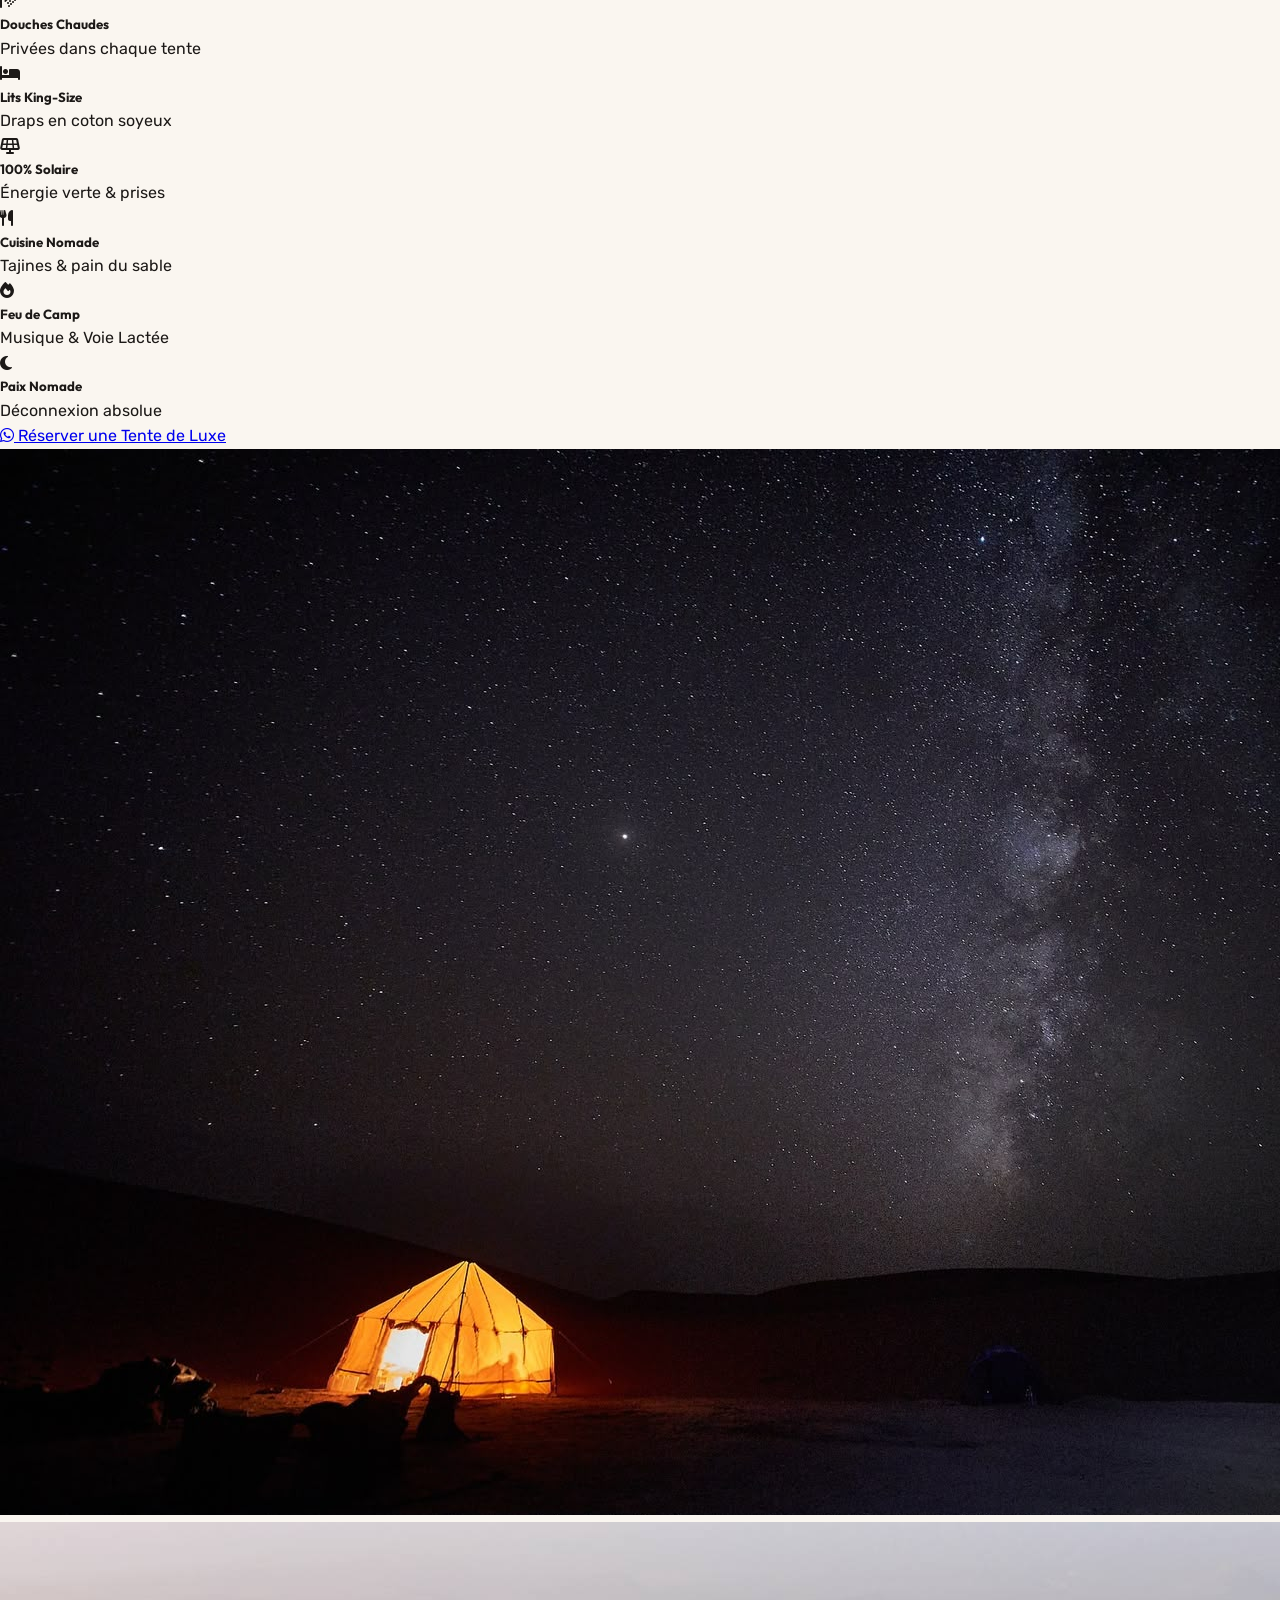
==== commit 4288b0dd: "Pricing: Replace all fixed prices with 'Sur Demande' across entire site" ====
--- a/index.html
+++ b/index.html
@@ -526,7 +526,7 @@
           <div class="relative h-60 overflow-hidden">
             <img src="images/trek-caravan-dunes.jpg" alt="Balade en dromadaire" class="w-full h-full object-cover">
             <span class="absolute top-4 left-4 bg-desert-stone/85 text-desert-gold text-[11px] font-bold uppercase tracking-wider px-3 py-1 rounded-full">Le Plus Authentique</span>
-            <span class="absolute bottom-4 right-4 bg-white/95 text-desert-terracotta text-xs font-extrabold px-3 py-1 rounded-lg shadow">Dès 25 €</span>
+            <span class="absolute bottom-4 right-4 bg-white/95 text-desert-terracotta text-xs font-extrabold px-3 py-1 rounded-lg shadow">Sur Demande</span>
           </div>
           <div class="p-6 flex flex-col flex-1 justify-between">
             <div>
@@ -551,7 +551,7 @@
           <div class="relative h-60 overflow-hidden">
             <img src="images/tour-lake-iriqui.jpg" alt="Safari 4x4" class="w-full h-full object-cover">
             <span class="absolute top-4 left-4 bg-desert-stone/85 text-desert-gold text-[11px] font-bold uppercase tracking-wider px-3 py-1 rounded-full">Adrénaline & Grands Espaces</span>
-            <span class="absolute bottom-4 right-4 bg-white/95 text-desert-terracotta text-xs font-extrabold px-3 py-1 rounded-lg shadow">Dès 85 €</span>
+            <span class="absolute bottom-4 right-4 bg-white/95 text-desert-terracotta text-xs font-extrabold px-3 py-1 rounded-lg shadow">Sur Demande</span>
           </div>
           <div class="p-6 flex flex-col flex-1 justify-between">
             <div>
@@ -576,7 +576,7 @@
           <div class="relative h-60 overflow-hidden">
             <img src="images/activity-quad-rider.jpg" alt="Quad dans les dunes" class="w-full h-full object-cover">
             <span class="absolute top-4 left-4 bg-desert-stone/85 text-desert-gold text-[11px] font-bold uppercase tracking-wider px-3 py-1 rounded-full">Aventure & Sensations</span>
-            <span class="absolute bottom-4 right-4 bg-white/95 text-desert-terracotta text-xs font-extrabold px-3 py-1 rounded-lg shadow">Dès 50 €</span>
+            <span class="absolute bottom-4 right-4 bg-white/95 text-desert-terracotta text-xs font-extrabold px-3 py-1 rounded-lg shadow">Sur Demande</span>
           </div>
           <div class="p-6 flex flex-col flex-1 justify-between">
             <div>
@@ -696,7 +696,7 @@
       <div class="p-6 sm:p-8 space-y-4">
         <div class="flex items-center justify-between text-xs font-bold text-desert-stone/70 border-b border-desert-sand pb-3">
           <span><i class="far fa-clock text-desert-terracotta mr-1"></i> Durée : <strong id="modal-act-duration" class="text-desert-stone">2 Heures</strong></span>
-          <span><i class="fas fa-tag text-desert-terracotta mr-1"></i> Tarif : <strong id="modal-act-price" class="text-desert-terracotta font-extrabold">25 €</strong></span>
+          <span><i class="fas fa-tag text-desert-terracotta mr-1"></i> Tarif : <strong id="modal-act-price" class="text-desert-terracotta font-extrabold">Sur Demande</strong></span>
         </div>
 
         <p id="modal-act-desc" class="text-xs sm:text-sm text-desert-stone/80 leading-relaxed">
@@ -763,8 +763,8 @@
           </div>
           <div class="pt-4 border-t border-desert-sand flex items-center justify-between">
             <div>
-              <span class="text-[11px] uppercase tracking-wider text-desert-stone/60 font-semibold block">Dès</span>
-              <span class="text-2xl font-heading font-extrabold text-desert-terracotta">120 € <span class="text-xs font-normal text-desert-stone/60">/ pers</span></span>
+              <span class="text-[11px] uppercase tracking-wider text-desert-stone/60 font-semibold block">Tarif</span>
+              <span class="text-xl sm:text-2xl font-heading font-extrabold text-desert-terracotta">Sur Demande</span>
             </div>
             <a href="https://wa.me/212615396800?text=Bonjour%20!%20Je%20souhaite%20r%C3%A9server%20le%20circuit%202%20Jours%20/%201%20Nuit%20Bivouac%20Magique%20Erg%20Chegaga." target="_blank" class="px-5 py-2.5 bg-desert-terracotta hover:bg-desert-ochre text-white font-bold text-xs uppercase tracking-wider rounded-xl transition-colors shadow">
               Réserver
@@ -800,8 +800,8 @@
           </div>
           <div class="pt-4 border-t border-desert-sand flex items-center justify-between">
             <div>
-              <span class="text-[11px] uppercase tracking-wider text-desert-stone/60 font-semibold block">Dès</span>
-              <span class="text-2xl font-heading font-extrabold text-desert-terracotta">220 € <span class="text-xs font-normal text-desert-stone/60">/ pers</span></span>
+              <span class="text-[11px] uppercase tracking-wider text-desert-stone/60 font-semibold block">Tarif</span>
+              <span class="text-xl sm:text-2xl font-heading font-extrabold text-desert-terracotta">Sur Demande</span>
             </div>
             <a href="https://wa.me/212615396800?text=Bonjour%20!%20Je%20souhaite%20r%C3%A9server%20la%20Grande%20Exp%C3%A9dition%203%20Jours%20/%202%20Nuits%20Sahara%20et%20Lac%20Iriki." target="_blank" class="px-5 py-2.5 bg-desert-terracotta hover:bg-desert-ochre text-white font-bold text-xs uppercase tracking-wider rounded-xl transition-colors shadow">
               Réserver
@@ -837,8 +837,8 @@
           </div>
           <div class="pt-4 border-t border-desert-sand flex items-center justify-between">
             <div>
-              <span class="text-[11px] uppercase tracking-wider text-desert-stone/60 font-semibold block">Dès</span>
-              <span class="text-2xl font-heading font-extrabold text-desert-terracotta">290 € <span class="text-xs font-normal text-desert-stone/60">/ pers</span></span>
+              <span class="text-[11px] uppercase tracking-wider text-desert-stone/60 font-semibold block">Tarif</span>
+              <span class="text-xl sm:text-2xl font-heading font-extrabold text-desert-terracotta">Sur Demande</span>
             </div>
             <a href="https://wa.me/212615396800?text=Bonjour%20!%20Je%20souhaite%20r%C3%A9server%20le%20circuit%203%20Jours%20Marrakech%20-%20Erg%20Chegaga." target="_blank" class="px-5 py-2.5 bg-desert-terracotta hover:bg-desert-ochre text-white font-bold text-xs uppercase tracking-wider rounded-xl transition-colors shadow">
               Réserver
